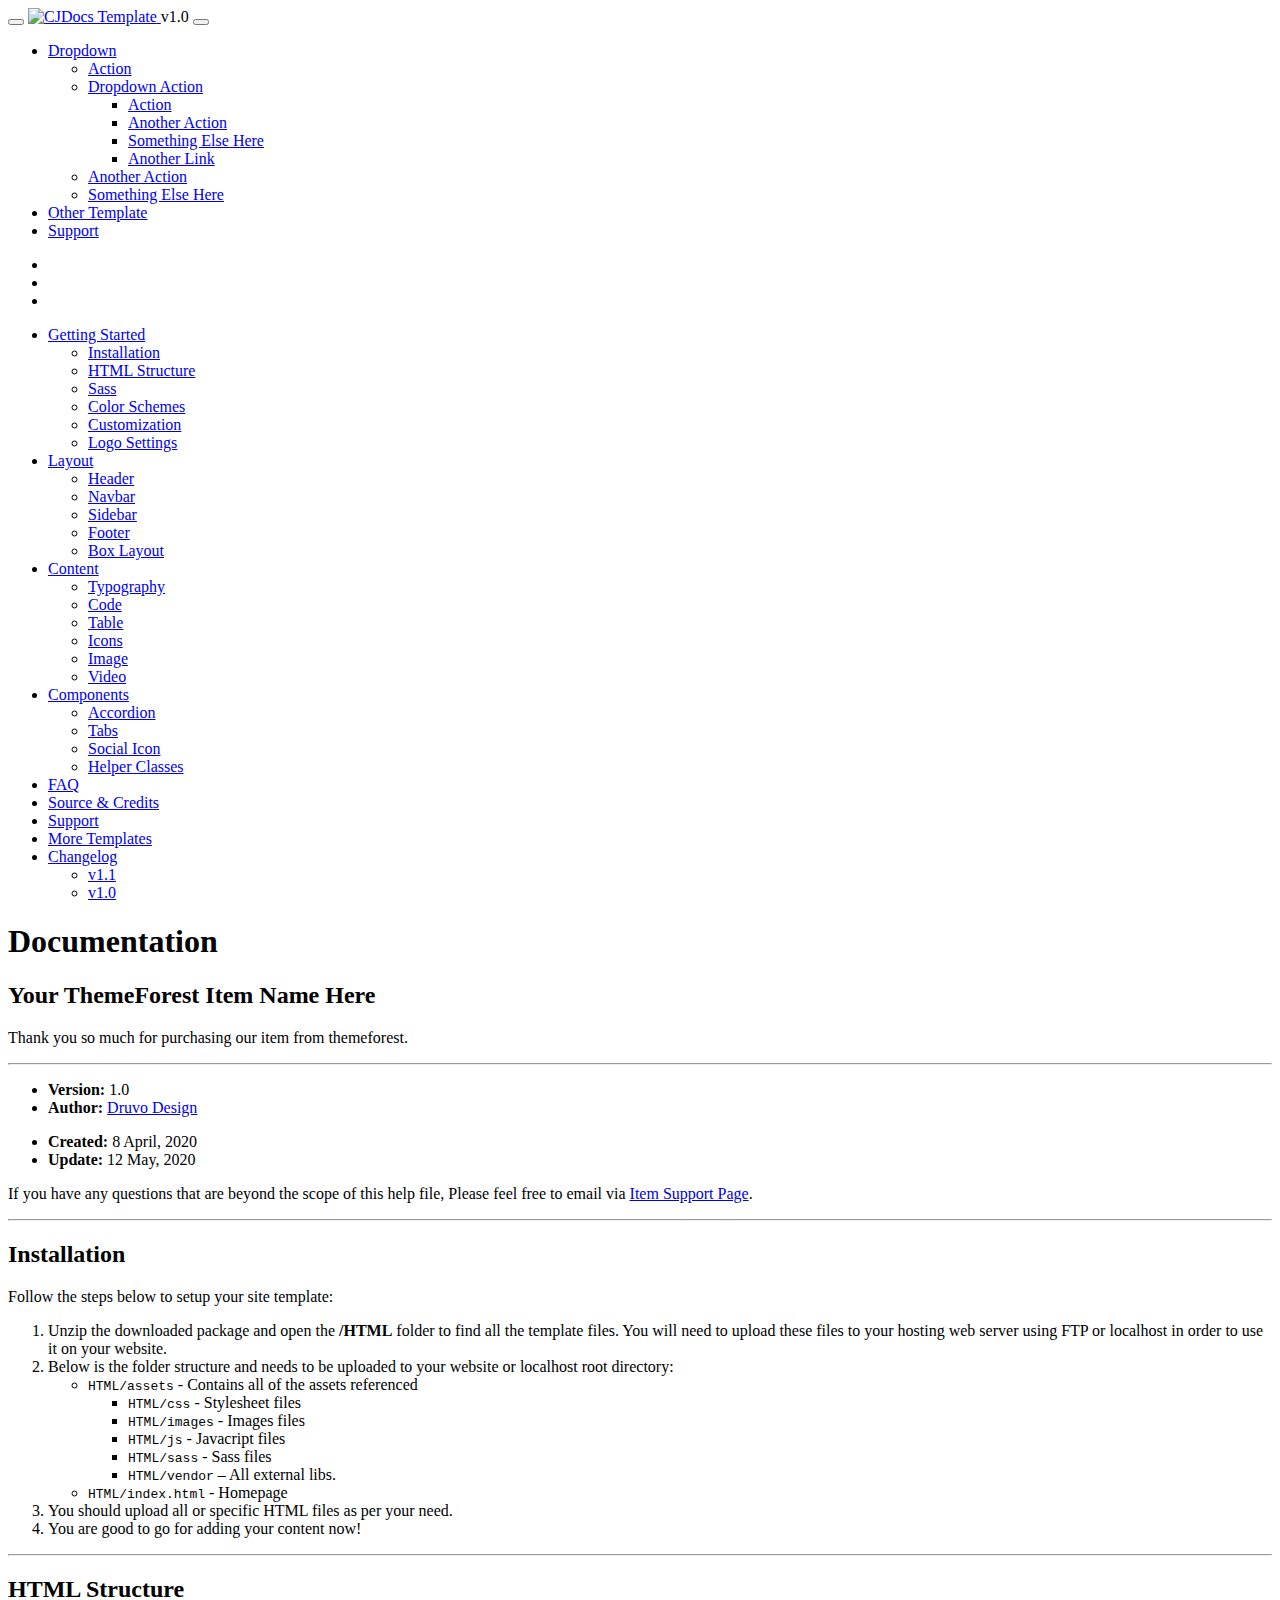
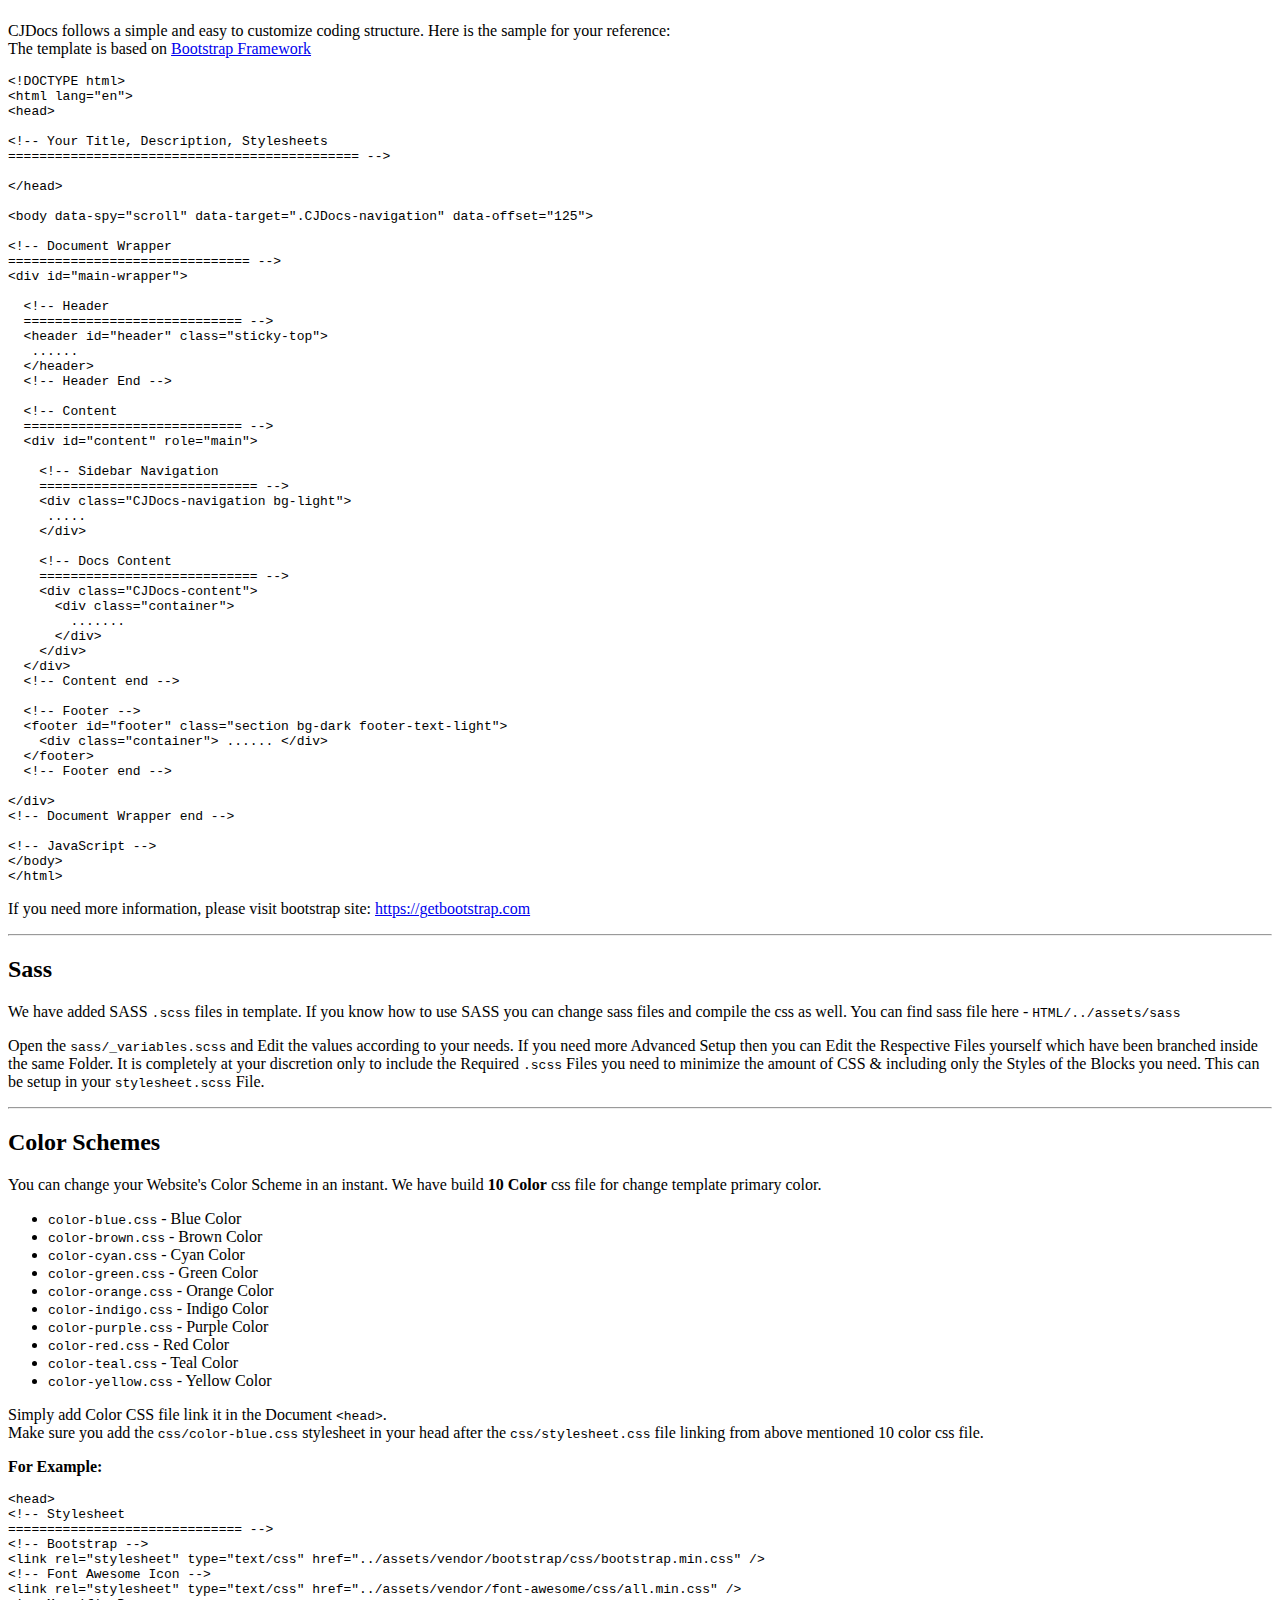
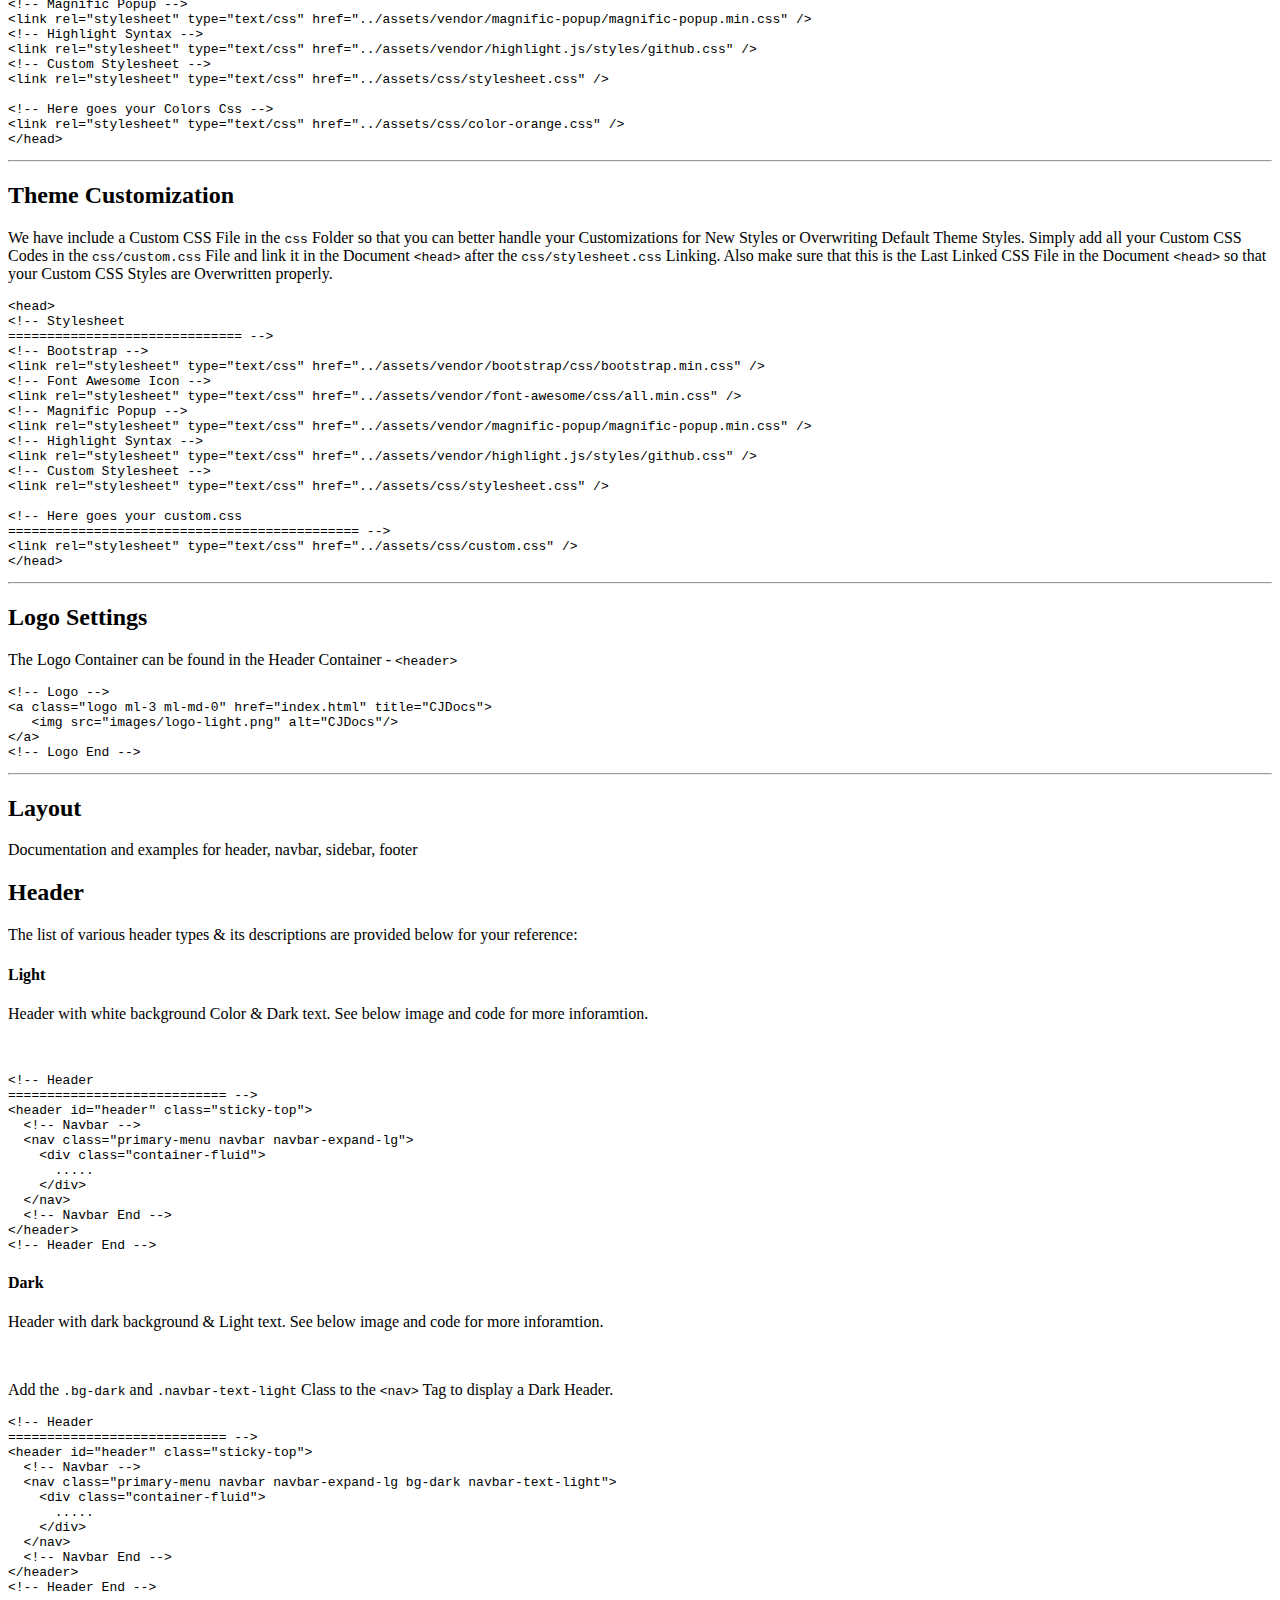
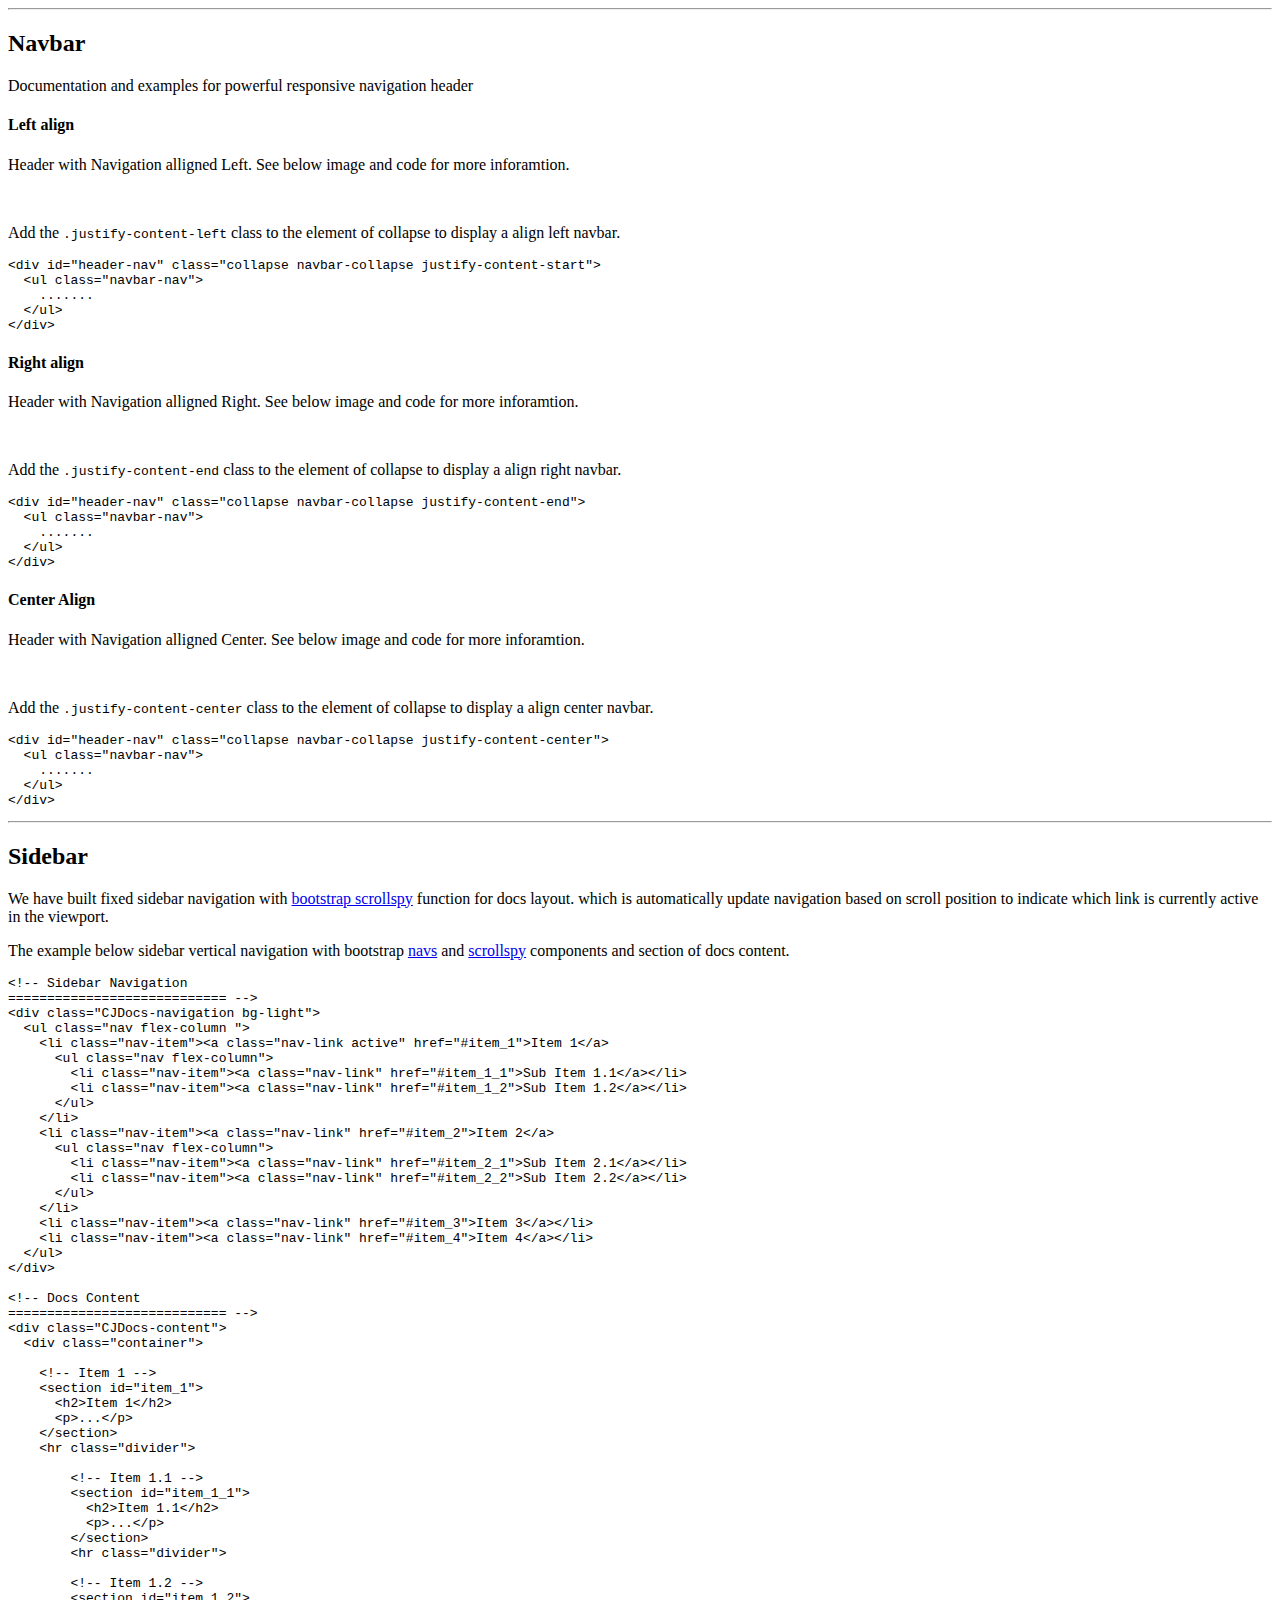
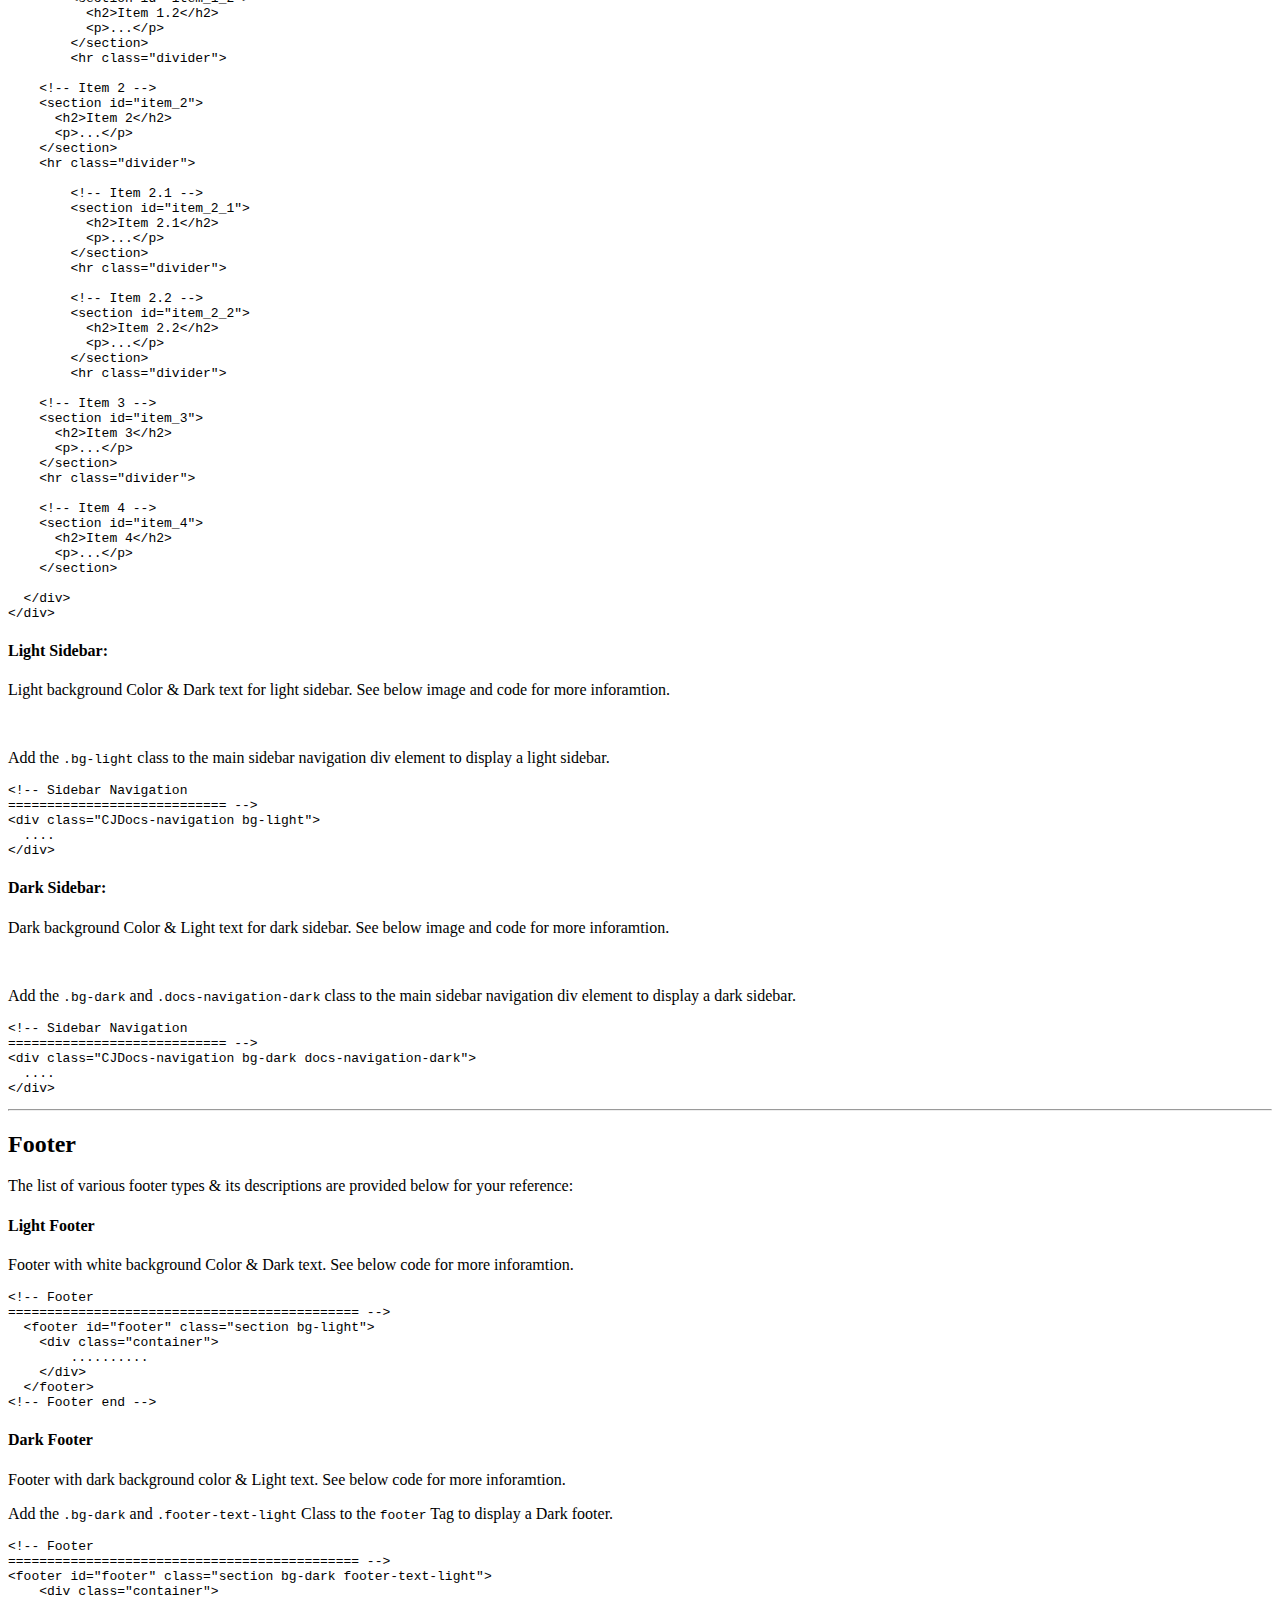
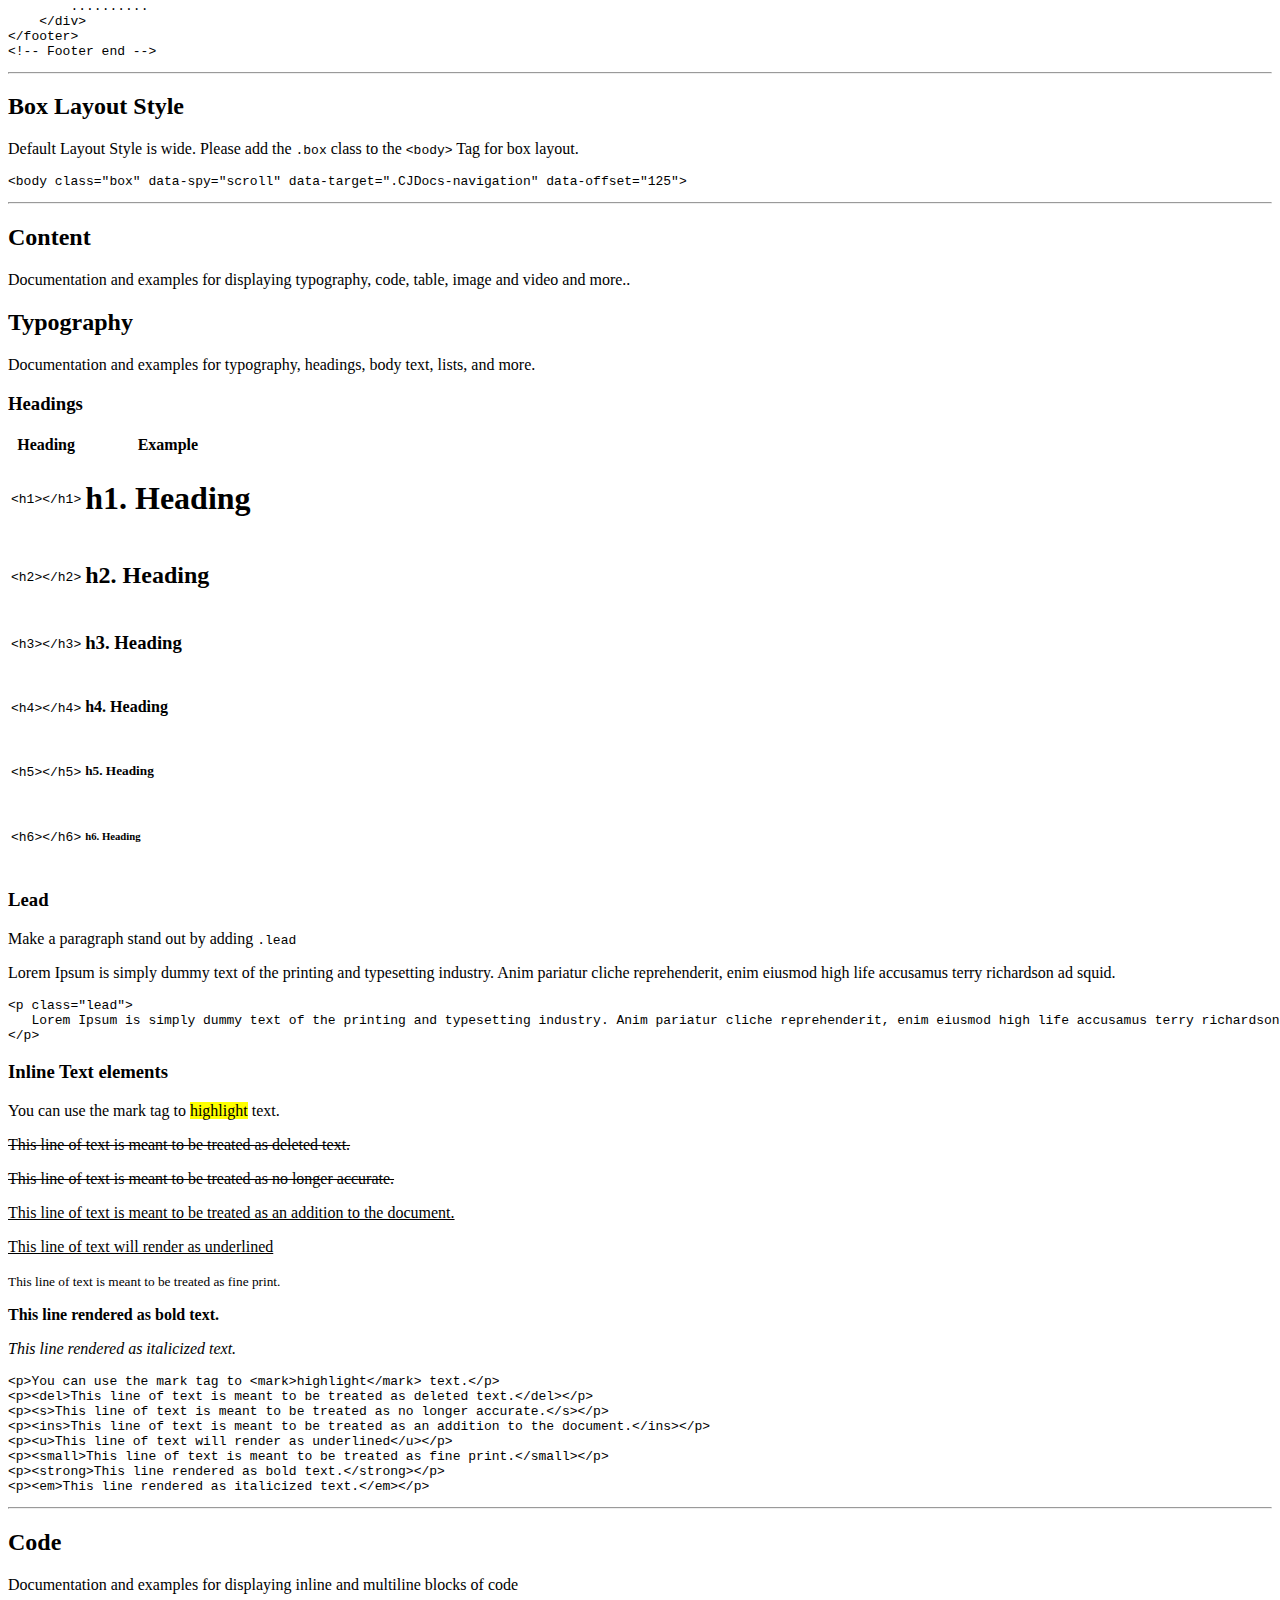
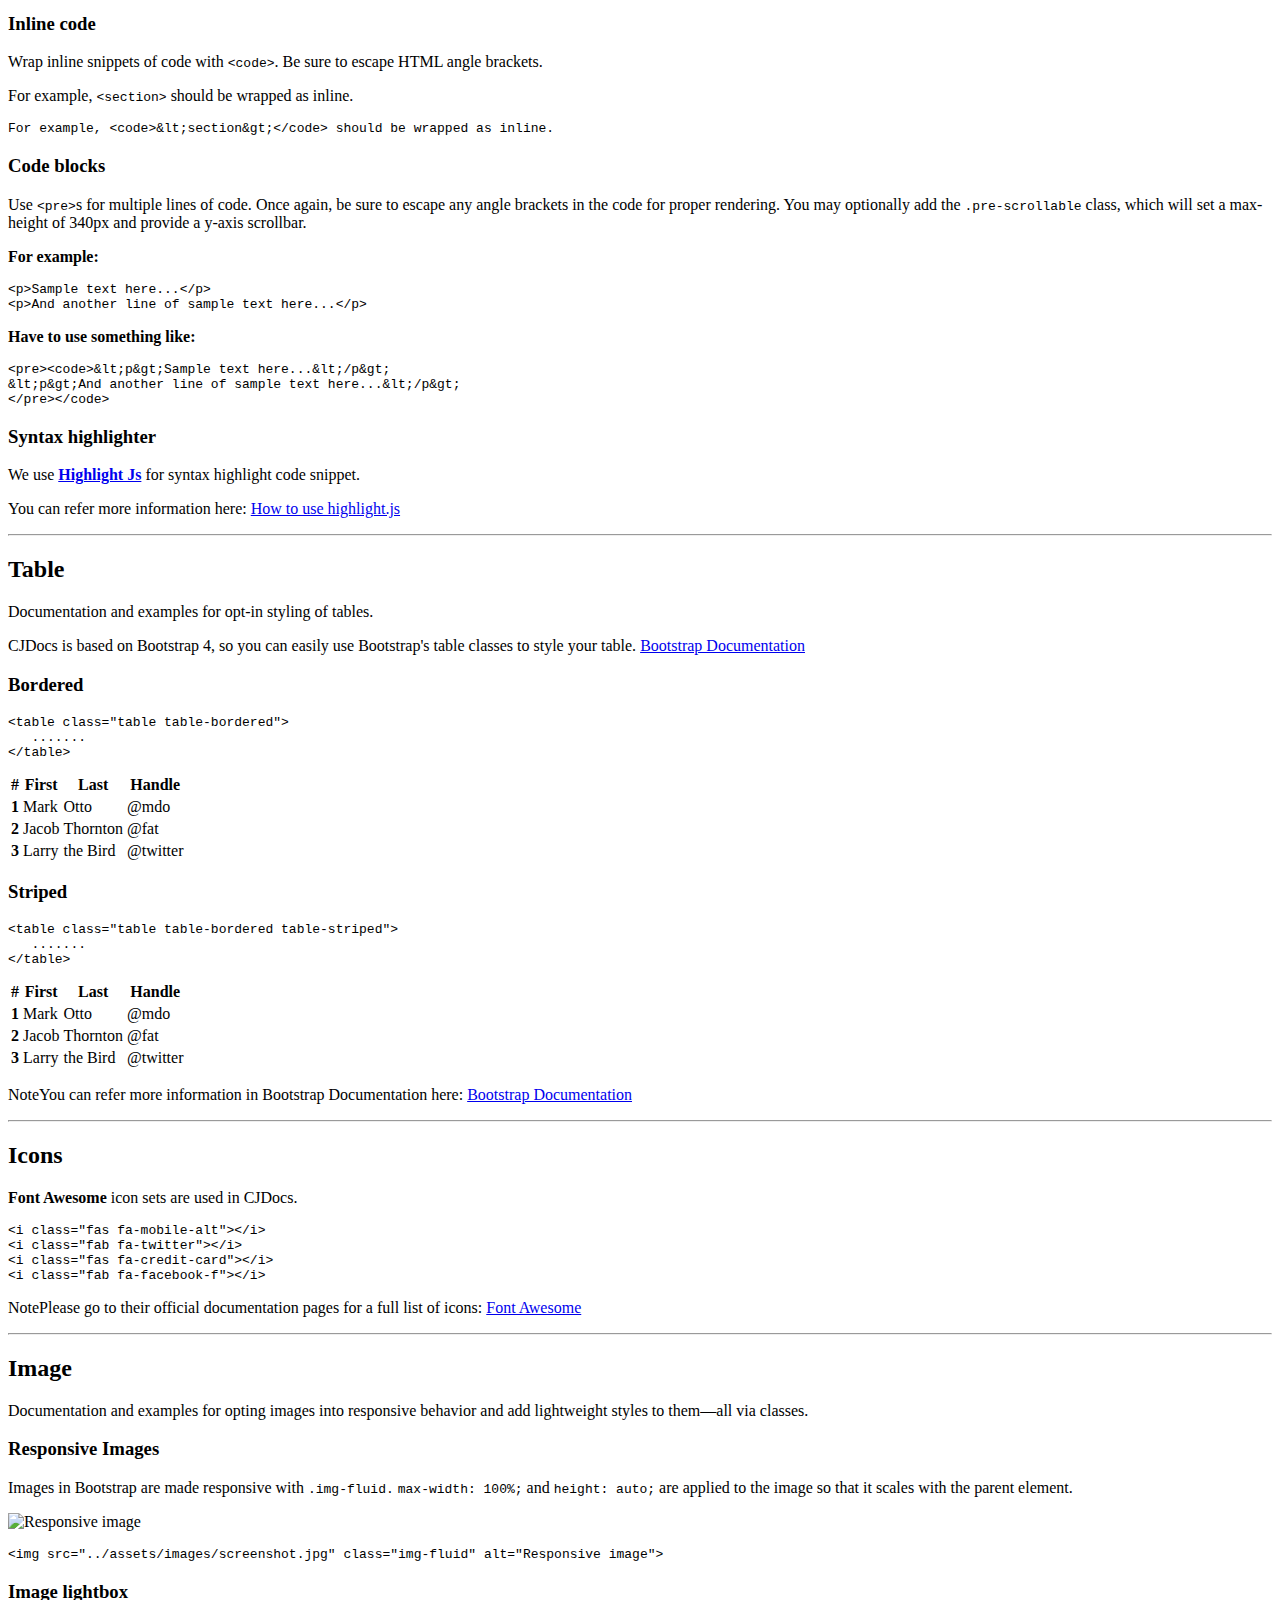
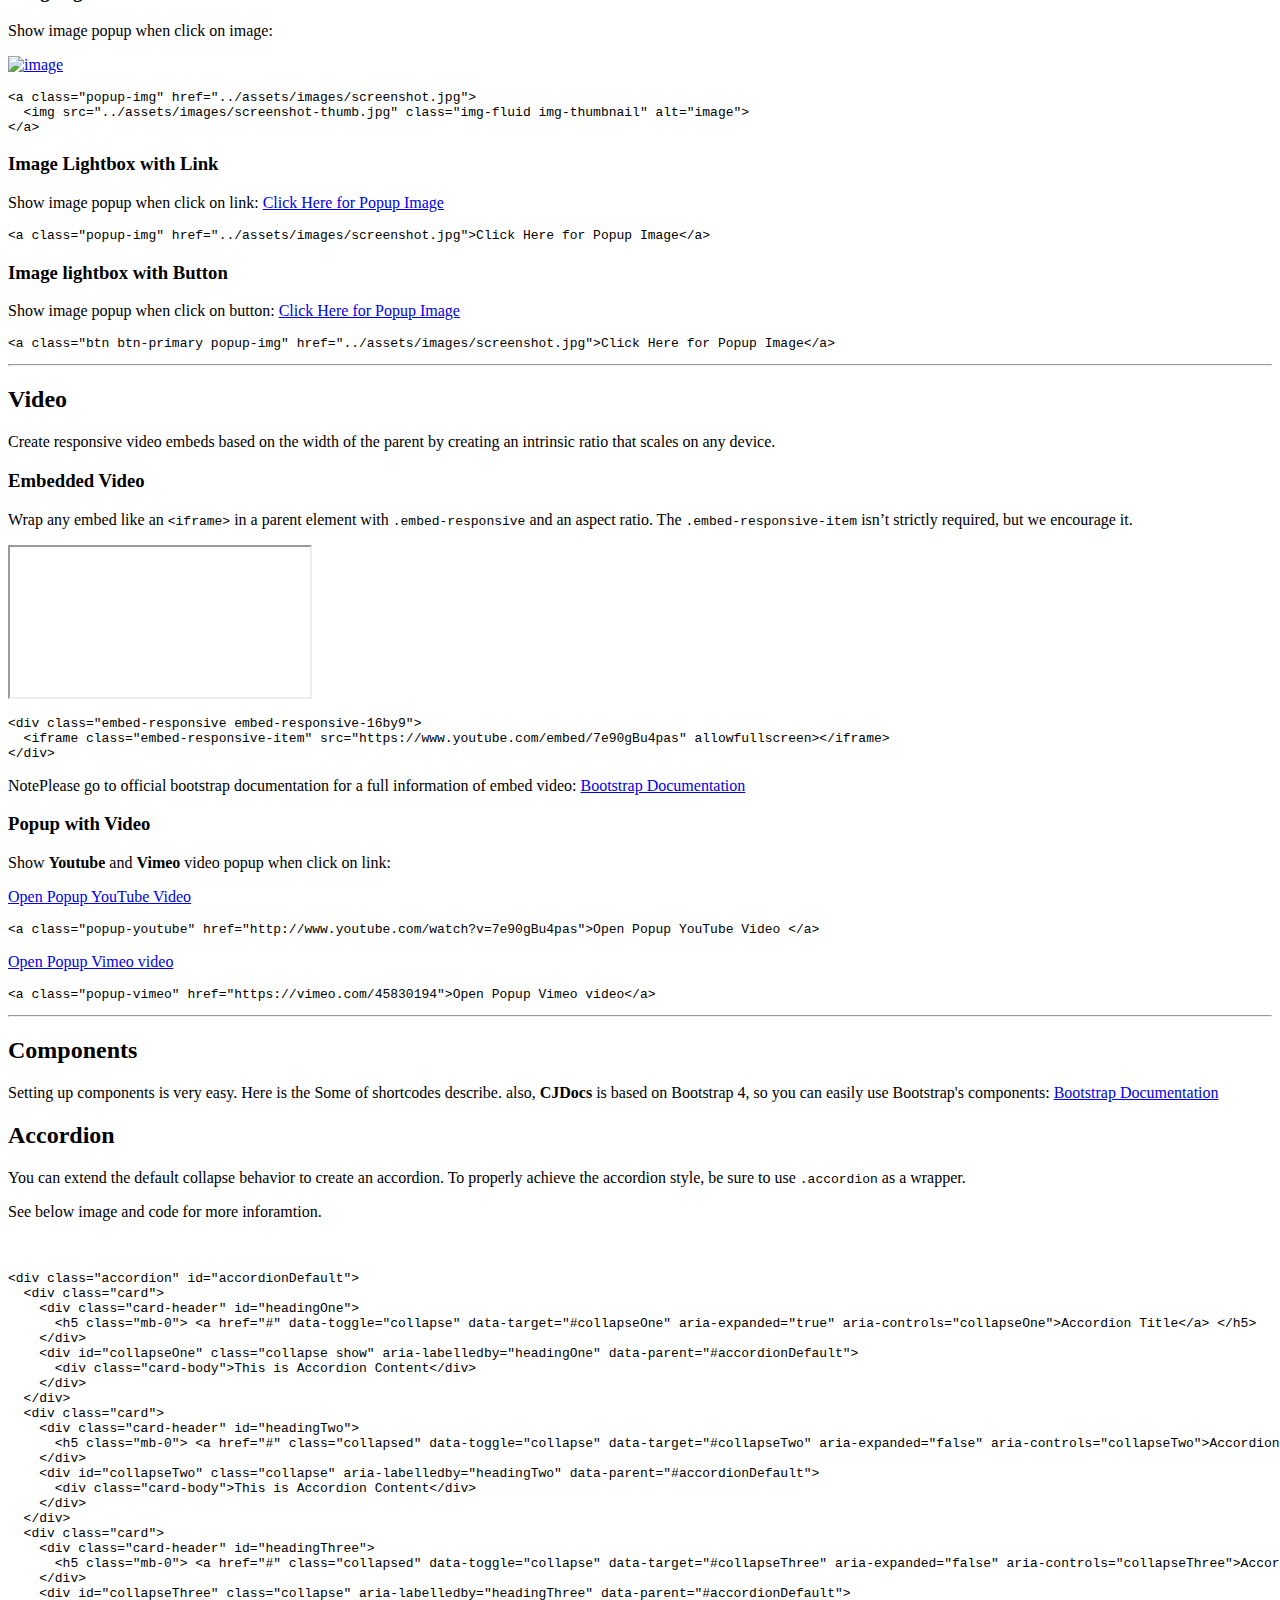
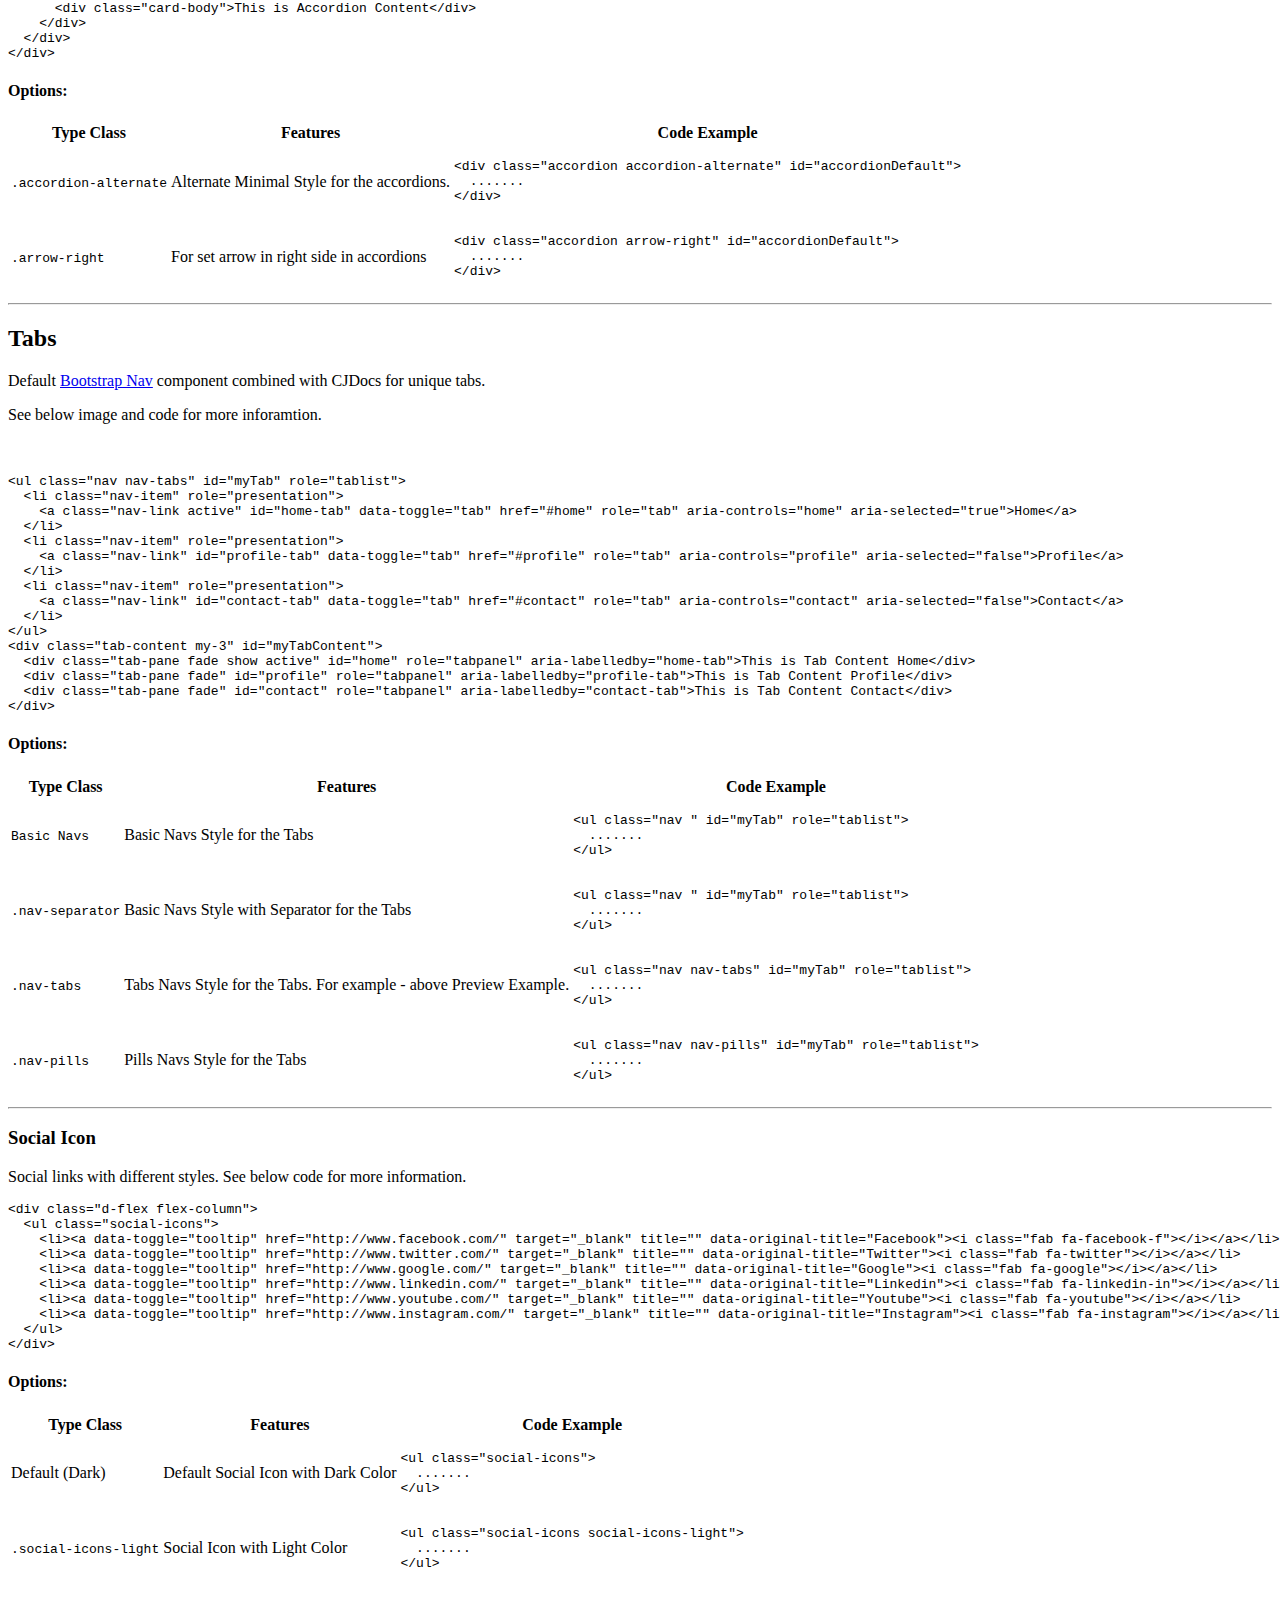
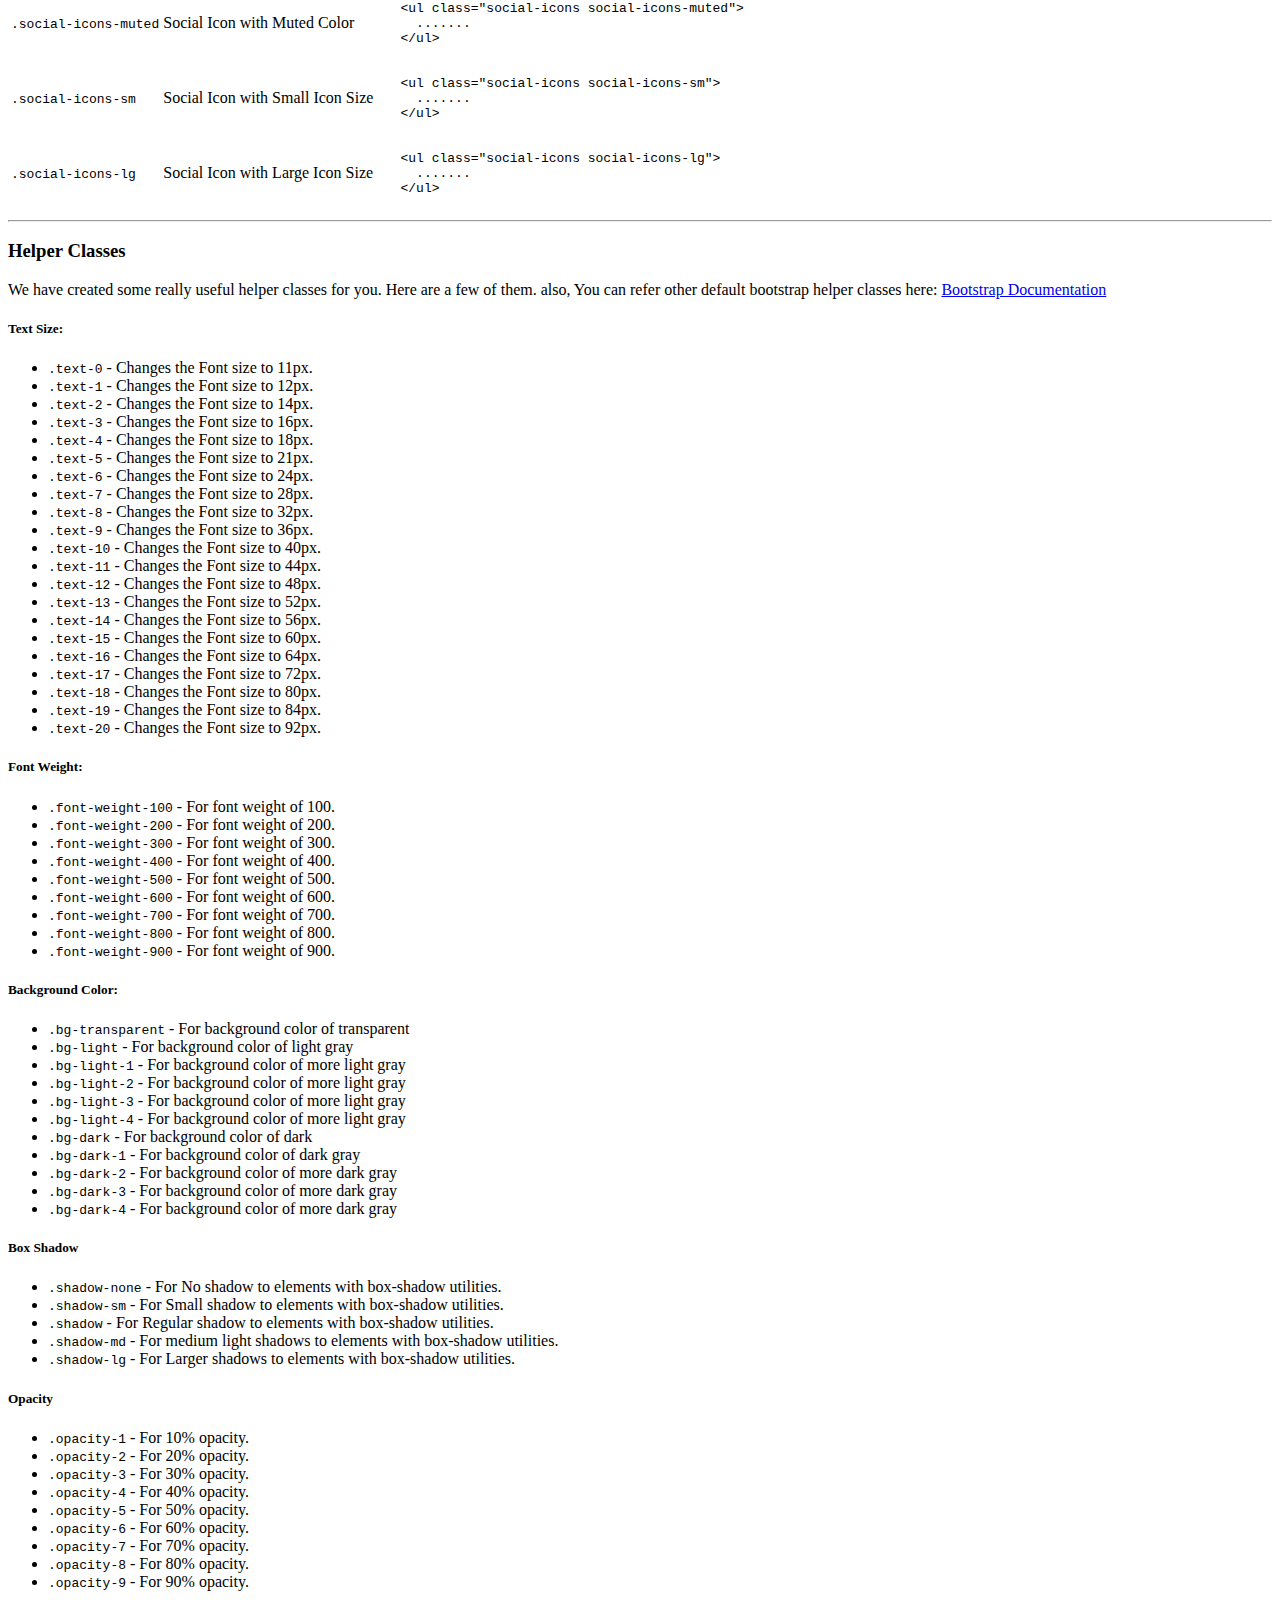
==== GitHub/index.html @ 0f6d6130 "home page" ====
<!DOCTYPE html>
<html lang="en">
<head>
<meta charset="UTF-8" />
<meta http-equiv="X-UA-Compatible" content="IE=edge">
<meta name="viewport" content="width=device-width, initial-scale=1, minimum-scale=1.0, shrink-to-fit=no">
<link href="../assets/images/favicon.png" rel="icon" />
<title>Documentation | Your ThemeForest item Name</title>
<meta name="description" content="Your ThemeForest item Name and description">
<meta name="author" content="druvo.net">

<!-- Stylesheet
============================== -->
<!-- Bootstrap -->
<link rel="stylesheet" type="text/css" href="../../assets/vendor/bootstrap/css/bootstrap.min.css" />
<!-- Font Awesome Icon -->
<link rel="stylesheet" type="text/css" href="../assets/vendor/font-awesome/css/all.min.css" />
<!-- Magnific Popup -->
<link rel="stylesheet" type="text/css" href="../assets/vendor/magnific-popup/magnific-popup.min.css" />
<!-- Highlight Syntax -->
<link rel="stylesheet" type="text/css" href="../assets/vendor/highlight.js/styles/github.css" />
<!-- Custom Stylesheet -->
<link rel="stylesheet" type="text/css" href="../assets/css/stylesheet.css" />
</head>

<body data-spy="scroll" data-target=".CJDocs-navigation" data-offset="125">

<!-- Preloader -->
<div class="preloader">
  <div class="lds-ellipsis">
    <div></div>
    <div></div>
    <div></div>
    <div></div>
  </div>
</div>
<!-- Preloader End --> 

<!-- Document Wrapper   
=============================== -->
<div id="main-wrapper"> 
  
  <!-- Header
  ============================ -->
  <header id="header" class="sticky-top"> 
    <!-- Navbar -->
    <nav class="primary-menu navbar navbar-expand-lg navbar-dropdown-dark">
      <div class="container-fluid">
        <!-- Sidebar Toggler -->
		<button id="sidebarCollapse" class="navbar-toggler d-block d-md-none" type="button"><span></span><span class="w-75"></span><span class="w-50"></span></button>
		
		<!-- Logo --> 
        <a class="logo ml-md-3" href="index.html" title="CJDocs Template"> <img style="height: 65px;" src="../assets/images/logo.png" alt="CJDocs Template"/> </a> 
		<span class="text-2 ml-2">v1.0</span> 
        <!-- Logo End -->
        
		<!-- Navbar Toggler -->
		<button class="navbar-toggler ml-auto" type="button" data-toggle="collapse" data-target="#header-nav"><span></span><span></span><span></span></button>
        
		<div id="header-nav" class="collapse navbar-collapse justify-content-end">
          <ul class="navbar-nav">
            <li class="dropdown"> <a class="dropdown-toggle" href="#">Dropdown</a>
              <ul class="dropdown-menu">
                <li><a class="dropdown-item" href="#">Action</a></li>
                <li class="dropdown"><a class="dropdown-item dropdown-toggle" href="#">Dropdown Action</a>
                  <ul class="dropdown-menu">
                    <li><a class="dropdown-item" href="index.html">Action</a></li>
                    <li><a class="dropdown-item" href="feature-header-dark.html">Another Action</a></li>
                    <li><a class="dropdown-item" href="feature-header-primary.html">Something Else Here</a></li>
                    <li><a class="dropdown-item" href="index-2.html">Another Link</a></li>
                  </ul>
                </li>
                <li><a class="dropdown-item" href="#">Another Action</a>
                <li><a class="dropdown-item" href="#">Something Else Here</a></li>
              </ul>
            </li>
            <li><a target="_blank" href="https://themeforest.net/user/druvo/portfolio?ref=druvo">Other Template</a></li>
            <li><a target="_blank" href="https://themeforest.net/user/druvo/#contact?ref=druvo">Support</a></li>
          </ul>
        </div>
        <ul class="social-icons social-icons-sm ml-lg-2 mr-2">
          <li class="social-icons-twitter"><a data-toggle="tooltip" href="http://www.twitter.com/druvo/" target="_blank" title="" data-original-title="Twitter"><i class="fab fa-twitter"></i></a></li>
          <li class="social-icons-facebook"><a data-toggle="tooltip" href="http://www.facebook.com/druvo/" target="_blank" title="" data-original-title="Facebook"><i class="fab fa-facebook-f"></i></a></li>
          <li class="social-icons-dribbble"><a data-toggle="tooltip" href="http://www.dribbble.com/druvo/" target="_blank" title="" data-original-title="Dribbble"><i class="fab fa-dribbble"></i></a></li>
        </ul>
      </div>
    </nav>
    <!-- Navbar End --> 
  </header>
  <!-- Header End --> 
  
  <!-- Content
  ============================ -->
  <div id="content" role="main">
    
	<!-- Sidebar Navigation
	============================ -->
	<div class="CJDocs-navigation bg-light">
      <ul class="nav flex-column ">
        <li class="nav-item"><a class="nav-link active" href="#CJDocs_start">Getting Started</a>
          <ul class="nav flex-column">
            <li class="nav-item"><a class="nav-link" href="#CJDocs_installation">Installation</a></li>
            <li class="nav-item"><a class="nav-link" href="#CJDocs_html_structure">HTML Structure</a></li>
            <li class="nav-item"><a class="nav-link" href="#CJDocs_sass">Sass</a></li>
            <li class="nav-item"><a class="nav-link" href="#CJDocs_color_schemes">Color Schemes</a></li>
            <li class="nav-item"><a class="nav-link" href="#CJDocs_theme_customization">Customization</a></li>
            <li class="nav-item"><a class="nav-link" href="#CJDocs_logo_settings">Logo Settings</a></li>
          </ul>
        </li>
        <li class="nav-item"><a class="nav-link" href="#CJDocs_layout">Layout</a>
          <ul class="nav flex-column">
			<li class="nav-item"><a class="nav-link" href="#CJDocs_header">Header</a></li>
			<li class="nav-item"><a class="nav-link" href="#CJDocs_navbar">Navbar</a></li>
			<li class="nav-item"><a class="nav-link" href="#CJDocs_sidebar">Sidebar</a></li>
			<li class="nav-item"><a class="nav-link" href="#CJDocs_footer">Footer</a></li>
			<li class="nav-item"><a class="nav-link" href="#CJDocs_box_layout">Box Layout</a></li>
          </ul>
        </li>
        <li class="nav-item"><a class="nav-link" href="#CJDocs_content">Content</a>
			<ul class="nav flex-column">
            <li class="nav-item"><a class="nav-link" href="#CJDocs_typography">Typography</a></li>
            <li class="nav-item"><a class="nav-link" href="#CJDocs_code">Code</a></li>
            <li class="nav-item"><a class="nav-link" href="#CJDocs_table">Table</a></li>
			<li class="nav-item"><a class="nav-link" href="#CJDocs_icons">Icons</a></li>
            <li class="nav-item"><a class="nav-link" href="#CJDocs_image">Image</a></li>
			<li class="nav-item"><a class="nav-link" href="#CJDocs_video">Video</a></li>
          </ul>
		</li>
        <li class="nav-item"><a class="nav-link" href="#CJDocs_components">Components</a>
          <ul class="nav flex-column">
            <li class="nav-item"><a class="nav-link" href="#CJDocs_accordion">Accordion</a></li>
            <li class="nav-item"><a class="nav-link" href="#CJDocs_tabs">Tabs</a></li>
            <li class="nav-item"><a class="nav-link" href="#CJDocs_social_icon">Social Icon</a></li>
            <li class="nav-item"><a class="nav-link" href="#CJDocs_helper_classes">Helper Classes</a></li>
          </ul>
        </li>
		<li class="nav-item"><a class="nav-link" href="#CJDocs_faq">FAQ</a></li>
        <li class="nav-item"><a class="nav-link" href="#CJDocs_source_credits">Source & Credits</a></li>
        <li class="nav-item"><a class="nav-link" href="#CJDocs_support">Support</a></li>
		<li class="nav-item"><a class="nav-link" href="#CJDocs_templates">More Templates</a></li>
		<li class="nav-item"><a class="nav-link" href="#CJDocs_changelog">Changelog</a>
			<ul class="nav flex-column">
            <li class="nav-item"><a class="nav-link" href="#v1-1">v1.1</a></li>
            <li class="nav-item"><a class="nav-link" href="#v1-0">v1.0</a></li>
          </ul>
		</li>
      </ul>
    </div>
    
    <!-- Docs Content
	============================ -->
    <div class="CJDocs-content">
      <div class="container"> 
        
        <!-- Getting Started
		============================ -->
        <section id="CJDocs_start">
        <h1>Documentation</h1>
        <h2>Your ThemeForest Item Name Here</h2>
        <p class="lead">Thank you so much for purchasing our item from themeforest.</p>
		<hr>
		<div class="row">
			<div class="col-sm-6 col-lg-4">
				<ul class="list-unstyled">
					<li><strong>Version:</strong> 1.0</li>
					<li><strong>Author:</strong> <a href="http://www.druvo.net" target="_blank">Druvo Design</a></li>
				</ul>
			</div>
			<div class="col-sm-6 col-lg-4">
				<ul class="list-unstyled">
					<li><strong class="font-weight-700">Created:</strong> 8 April, 2020</li>
					<li><strong>Update:</strong> 12 May, 2020</li>
				</ul>
			</div>
		</div>
        <p class="alert alert-info">If you have any questions that are beyond the scope of this help file, Please feel free to email via <a target="_blank" href="https://themeforest.net/user/druvo/#contact?ref=druvo">Item Support Page</a>.</p>
        </section>
        
		<hr class="divider">
		
        <!-- Installation
		============================ -->
        <section id="CJDocs_installation">
          <h2>Installation</h2>
          <p class="lead">Follow the steps below to setup your site template:</p>
          <ol>
            <li>Unzip the downloaded package and open the <strong>/HTML</strong> folder to find all the template files. You will need to upload these files to your hosting web server using FTP or localhost in order to use it on your website.</li>
            <li>Below is the folder structure and needs to be uploaded to your website or localhost root directory:
            <ul>
			<li><code>HTML/assets</code> - Contains all of the assets referenced
			  <ul>
                <li><code>HTML/css</code> - Stylesheet files</li>
                <li><code>HTML/images</code> - Images files</li>
                <li><code>HTML/js</code> - Javacript files</li>
                <li><code>HTML/sass</code> - Sass files</li>
                <li><code>HTML/vendor</code> – All external libs.</li>
              </ul>
			</li>
			<li><code>HTML/index.html</code> - Homepage
			</ul>
            </li>
            <li>You should upload all or specific HTML files as per your need.</li>
            <li>You are good to go for adding your content now!</li>
          </ol>
        </section>
        
		<hr class="divider">
		
        <!-- HTML Structure
		============================ -->
        <section id="CJDocs_html_structure">
          <h2>HTML Structure</h2>
          <p>CJDocs follows a simple and easy to customize coding structure. Here is the sample for your reference:<br>
            The template is based on <a class="ml-1" target="_blank" href="https://getbootstrap.com/"><i class="fas fa-external-link-alt"></i> Bootstrap Framework</a></p>
          <pre><code class="html">&lt;!DOCTYPE html&gt;
&lt;html lang=&quot;en&quot;&gt;
&lt;head&gt;

&lt;!-- Your Title, Description, Stylesheets
============================================= --&gt;

&lt;/head&gt;

&lt;body data-spy=&quot;scroll&quot; data-target=&quot;.CJDocs-navigation&quot; data-offset=&quot;125&quot;&gt;

&lt;!-- Document Wrapper   
=============================== --&gt;
&lt;div id=&quot;main-wrapper&quot;&gt; 
  
  &lt;!-- Header
  ============================ --&gt;
  &lt;header id=&quot;header&quot; class=&quot;sticky-top&quot;&gt;
   ......
  &lt;/header&gt;
  &lt;!-- Header End --&gt; 
  
  &lt;!-- Content
  ============================ --&gt;
  &lt;div id=&quot;content&quot; role=&quot;main&quot;&gt; 
    
    &lt;!-- Sidebar Navigation
    ============================ --&gt;
    &lt;div class=&quot;CJDocs-navigation bg-light&quot;&gt;
     .....
    &lt;/div&gt;
    
    &lt;!-- Docs Content
    ============================ --&gt;
    &lt;div class=&quot;CJDocs-content&quot;&gt;
      &lt;div class=&quot;container&quot;&gt;
        .......
      &lt;/div&gt;
    &lt;/div&gt;
  &lt;/div&gt;
  &lt;!-- Content end --&gt; 
  
  &lt;!-- Footer --&gt;
  &lt;footer id=&quot;footer&quot; class=&quot;section bg-dark footer-text-light&quot;&gt;
    &lt;div class=&quot;container&quot;&gt; ...... &lt;/div&gt;
  &lt;/footer&gt;
  &lt;!-- Footer end --&gt; 
  
&lt;/div&gt;
&lt;!-- Document Wrapper end --&gt; 

&lt;!-- JavaScript --&gt;
&lt;/body&gt;
&lt;/html&gt;</code></pre>
          <p class="alert alert-info">If you need more information, please visit bootstrap site: <a target="_blank" href="https://getbootstrap.com/docs/4.4/layout/grid/">https://getbootstrap.com</a></p>
        </section>
        
		<hr class="divider">
		        
		<!-- Sass
		============================ -->
        <section id="CJDocs_sass">
          <h2>Sass</h2>
          <p>We have added SASS <code>.scss</code> files in template. If you know how to use SASS you can change sass files and compile the css as well.
            You can find sass file here - <code>HTML/../assets/sass</code></p>
          <p>Open the <code>sass/_variables.scss</code> and Edit the values according to your needs. If you need more Advanced Setup then you can Edit the Respective Files yourself which have been branched inside the same Folder. It is completely at your discretion only to include the Required <code>.scss</code> Files you need to minimize the amount of CSS & including only the Styles of the Blocks you need. This can be setup in your <code>stylesheet.scss</code> File.</p>
        </section>
        
		<hr class="divider">
		
		<!-- Color Schemes
		============================ -->
        <section id="CJDocs_color_schemes">
          <h2>Color Schemes</h2>
          <p>You can change your Website's Color Scheme in an instant. We have build <strong>10 Color</strong> css file for change template primary color.</p>
          <ul>
            <li><code>color-blue.css</code> - Blue Color</li>
            <li><code>color-brown.css</code> - Brown Color</li>
            <li><code>color-cyan.css</code> - Cyan Color</li>
            <li><code>color-green.css</code> - Green Color</li>
            <li><code>color-orange.css</code> - Orange Color</li>
            <li><code>color-indigo.css</code> - Indigo Color</li>
            <li><code>color-purple.css</code> - Purple Color</li>
            <li><code>color-red.css</code> - Red Color</li>
            <li><code>color-teal.css</code> - Teal Color</li>
            <li><code>color-yellow.css</code> - Yellow Color</li>
          </ul>
          <p>Simply add Color CSS file link it in the Document <code>&lt;head&gt;</code>.<br>
            Make sure you add the <code>css/color-blue.css</code> stylesheet in your head after the <code>css/stylesheet.css</code> file linking from above mentioned 10 color css file.</p>
          <p><strong>For Example:</strong></p>
          <pre><code class="html">&lt;head&gt;
&lt;!-- Stylesheet
============================== --&gt;
&lt;!-- Bootstrap --&gt;
&lt;link rel=&quot;stylesheet&quot; type=&quot;text/css&quot; href=&quot;../assets/vendor/bootstrap/css/bootstrap.min.css&quot; /&gt;
&lt;!-- Font Awesome Icon --&gt;
&lt;link rel=&quot;stylesheet&quot; type=&quot;text/css&quot; href=&quot;../assets/vendor/font-awesome/css/all.min.css&quot; /&gt;
&lt;!-- Magnific Popup --&gt;
&lt;link rel=&quot;stylesheet&quot; type=&quot;text/css&quot; href=&quot;../assets/vendor/magnific-popup/magnific-popup.min.css&quot; /&gt;
&lt;!-- Highlight Syntax --&gt;
&lt;link rel=&quot;stylesheet&quot; type=&quot;text/css&quot; href=&quot;../assets/vendor/highlight.js/styles/github.css&quot; /&gt;
&lt;!-- Custom Stylesheet --&gt;
&lt;link rel=&quot;stylesheet&quot; type=&quot;text/css&quot; href=&quot;../assets/css/stylesheet.css&quot; /&gt;

&lt;!-- Here goes your Colors Css --&gt;
&lt;link rel=&quot;stylesheet&quot; type=&quot;text/css&quot; href=&quot;../assets/css/color-orange.css&quot; /&gt;
&lt;/head&gt;</code></pre>
        </section>
        
		<hr class="divider">
		
		<!-- Customization
		============================ -->
        <section id="CJDocs_theme_customization">
          <h2>Theme Customization</h2>
          <p>We have include a Custom CSS File in the <code>css</code> Folder so that you can better handle your Customizations for New Styles or
            Overwriting Default Theme Styles. Simply add all your Custom CSS Codes in the <code>css/custom.css</code> File and link it in the Document <code>&lt;head&gt;</code> after the <code>css/stylesheet.css</code> Linking. Also make sure that this is the Last Linked CSS File in the Document <code>&lt;head&gt;</code> so that your Custom CSS Styles are Overwritten properly.</p>
          <pre><code class="html">&lt;head&gt;
&lt;!-- Stylesheet
============================== --&gt;
&lt;!-- Bootstrap --&gt;
&lt;link rel=&quot;stylesheet&quot; type=&quot;text/css&quot; href=&quot;../assets/vendor/bootstrap/css/bootstrap.min.css&quot; /&gt;
&lt;!-- Font Awesome Icon --&gt;
&lt;link rel=&quot;stylesheet&quot; type=&quot;text/css&quot; href=&quot;../assets/vendor/font-awesome/css/all.min.css&quot; /&gt;
&lt;!-- Magnific Popup --&gt;
&lt;link rel=&quot;stylesheet&quot; type=&quot;text/css&quot; href=&quot;../assets/vendor/magnific-popup/magnific-popup.min.css&quot; /&gt;
&lt;!-- Highlight Syntax --&gt;
&lt;link rel=&quot;stylesheet&quot; type=&quot;text/css&quot; href=&quot;../assets/vendor/highlight.js/styles/github.css&quot; /&gt;
&lt;!-- Custom Stylesheet --&gt;
&lt;link rel=&quot;stylesheet&quot; type=&quot;text/css&quot; href=&quot;../assets/css/stylesheet.css&quot; /&gt;

&lt;!-- Here goes your custom.css
============================================= --&gt;
&lt;link rel=&quot;stylesheet&quot; type=&quot;text/css&quot; href=&quot;../assets/css/custom.css&quot; /&gt;
&lt;/head&gt;</code></pre>
        </section>
        
		<hr class="divider">
		
        <!-- Logo Settings
		============================ -->
        <section id="CJDocs_logo_settings">
          <h2>Logo Settings</h2>
          <p>The Logo Container can be found in the Header Container - <code>&lt;header&gt;</code></p>
          <pre><code class="html">&lt;!-- Logo --&gt; 
&lt;a class=&quot;logo ml-3 ml-md-0&quot; href=&quot;index.html&quot; title=&quot;CJDocs&quot;&gt;
   &lt;img src=&quot;images/logo-light.png&quot; alt=&quot;CJDocs&quot;/&gt;
&lt;/a&gt;
&lt;!-- Logo End --&gt;
</code></pre>
        </section>
		
        
		<hr class="divider">
		
		<!-- Layout
		============================ -->
        <section id="CJDocs_layout">
          <h2>Layout</h2>
          <p class="lead mb-5">Documentation and examples for header, navbar, sidebar, footer</p>
        </section>
		
		
        <!-- Header
		============================ -->
        <section id="CJDocs_header">
          <h2>Header</h2>
          <p>The list of various header types & its descriptions are provided below for your reference:</p>
          
          <h4>Light</h4>
          <p>Header with white background Color & Dark text. <span class="text-info">See below image and code for more inforamtion.</span></p>
          <p><a class="popup-img" href="../assets/images/header-light.jpg"><img class="img-fluid border" src="../assets/images/header-light.jpg" alt=""></a></p>
          <pre><code class="html">&lt;!-- Header
============================ --&gt;
&lt;header id=&quot;header&quot; class=&quot;sticky-top&quot;&gt; 
  &lt;!-- Navbar --&gt;
  &lt;nav class=&quot;primary-menu navbar navbar-expand-lg&quot;&gt;
    &lt;div class=&quot;container-fluid&quot;&gt; 
      .....
    &lt;/div&gt;
  &lt;/nav&gt;
  &lt;!-- Navbar End --&gt; 
&lt;/header&gt;
&lt;!-- Header End --&gt;
</code></pre>
        
          <h4>Dark</h4>
          <p>Header with dark background & Light text. <span class="text-info">See below image and code for more inforamtion.</span></p>
          <p><a class="popup-img" href="../assets/images/header-dark.jpg"><img class="img-fluid border" src="../assets/images/header-dark.jpg" alt=""></a></p>
          <p>Add the <code>.bg-dark</code> and <code>.navbar-text-light</code> Class to the <code>&lt;nav&gt;</code> Tag to display a Dark Header.</p>
          <pre><code class="html">&lt;!-- Header
============================ --&gt;
&lt;header id=&quot;header&quot; class=&quot;sticky-top&quot;&gt; 
  &lt;!-- Navbar --&gt;
  &lt;nav class=&quot;primary-menu navbar navbar-expand-lg bg-dark navbar-text-light&quot;&gt;
    &lt;div class=&quot;container-fluid&quot;&gt; 
      .....
    &lt;/div&gt;
  &lt;/nav&gt;
  &lt;!-- Navbar End --&gt; 
&lt;/header&gt;
&lt;!-- Header End --&gt;
</code></pre>
        </section>
		
		<hr class="divider">
		
		<!-- Navbar
		============================ -->
        <section id="CJDocs_navbar">
          <h2>Navbar</h2>
		  <p class="lead">Documentation and examples for powerful responsive navigation header</p>
		  <h4 class="mt-5">Left align</h4>
          <p>Header with Navigation alligned Left. <span class="text-info">See below image and code for more inforamtion.</span></p>
          <p><a class="popup-img" href="../assets/images/navbar-left.jpg"><img class="img-fluid border" src="../assets/images/navbar-left.jpg" alt=""></a></p>
          <p>Add the <code>.justify-content-left</code> class to the element of collapse to display a align left navbar.</p>
<pre><code class="html">&lt;div id=&quot;header-nav&quot; class=&quot;collapse navbar-collapse justify-content-start&quot;&gt;
  &lt;ul class=&quot;navbar-nav&quot;&gt;
    .......
  &lt;/ul&gt;
&lt;/div&gt;
</code></pre>

<h4 class="mt-5">Right align</h4>
          <p>Header with Navigation alligned Right. <span class="text-info">See below image and code for more inforamtion.</span></p>
          <p><a class="popup-img" href="../assets/images/navbar-right.jpg"><img class="img-fluid border" src="../assets/images/navbar-left.jpg" alt=""></a></p>
          <p>Add the <code>.justify-content-end</code> class to the element of collapse to display a align right navbar.</p>
<pre><code class="html">&lt;div id=&quot;header-nav&quot; class=&quot;collapse navbar-collapse justify-content-end&quot;&gt;
  &lt;ul class=&quot;navbar-nav&quot;&gt;
    .......
  &lt;/ul&gt;
&lt;/div&gt;
</code></pre>
        
          <h4 class="mt-5">Center Align</h4>
          <p>Header with Navigation alligned Center. <span class="text-info">See below image and code for more inforamtion.</span></p>
          <p><img class="img-fluid border" src="../assets/images/navbar-center.jpg" alt=""></p>
          <p>Add the <code>.justify-content-center</code> class to the element of collapse to display a align center navbar.</p>
          <pre><code class="html">&lt;div id=&quot;header-nav&quot; class=&quot;collapse navbar-collapse justify-content-center&quot;&gt;
  &lt;ul class=&quot;navbar-nav&quot;&gt;
    .......
  &lt;/ul&gt;
&lt;/div&gt;
</code></pre>
        </section>
		
		<hr class="divider">
		
		<!-- Sidebar
		============================ -->
        <section id="CJDocs_sidebar">
          <h2>Sidebar</h2>
          <p class="lead">We have built fixed sidebar navigation with <a target="_blank" href="https://getbootstrap.com/docs/4.4/components/scrollspy/">bootstrap scrollspy</a> function for docs layout. which is automatically update navigation based on scroll position to indicate which link is currently active in the viewport.</p>
		  <p>The example below sidebar vertical navigation with bootstrap <a target="_blank" href="https://getbootstrap.com/docs/4.4/components/navs/">navs</a> and <a target="_blank" href="https://getbootstrap.com/docs/4.4/components/scrollspy/">scrollspy</a> components and section of docs content.</p>
		<pre class="pre-scrollable"><code class="html">&lt;!-- Sidebar Navigation
============================ --&gt;
&lt;div class=&quot;CJDocs-navigation bg-light&quot;&gt;
  &lt;ul class=&quot;nav flex-column &quot;&gt;
    &lt;li class=&quot;nav-item&quot;&gt;&lt;a class=&quot;nav-link active&quot; href=&quot;#item_1&quot;&gt;Item 1&lt;/a&gt;
      &lt;ul class=&quot;nav flex-column&quot;&gt;
        &lt;li class=&quot;nav-item&quot;&gt;&lt;a class=&quot;nav-link&quot; href=&quot;#item_1_1&quot;&gt;Sub Item 1.1&lt;/a&gt;&lt;/li&gt;
        &lt;li class=&quot;nav-item&quot;&gt;&lt;a class=&quot;nav-link&quot; href=&quot;#item_1_2&quot;&gt;Sub Item 1.2&lt;/a&gt;&lt;/li&gt;
      &lt;/ul&gt;
    &lt;/li&gt;
    &lt;li class=&quot;nav-item&quot;&gt;&lt;a class=&quot;nav-link&quot; href=&quot;#item_2&quot;&gt;Item 2&lt;/a&gt;
      &lt;ul class=&quot;nav flex-column&quot;&gt;
        &lt;li class=&quot;nav-item&quot;&gt;&lt;a class=&quot;nav-link&quot; href=&quot;#item_2_1&quot;&gt;Sub Item 2.1&lt;/a&gt;&lt;/li&gt;
        &lt;li class=&quot;nav-item&quot;&gt;&lt;a class=&quot;nav-link&quot; href=&quot;#item_2_2&quot;&gt;Sub Item 2.2&lt;/a&gt;&lt;/li&gt;
      &lt;/ul&gt;
    &lt;/li&gt;
    &lt;li class=&quot;nav-item&quot;&gt;&lt;a class=&quot;nav-link&quot; href=&quot;#item_3&quot;&gt;Item 3&lt;/a&gt;&lt;/li&gt;
    &lt;li class=&quot;nav-item&quot;&gt;&lt;a class=&quot;nav-link&quot; href=&quot;#item_4&quot;&gt;Item 4&lt;/a&gt;&lt;/li&gt;
  &lt;/ul&gt;
&lt;/div&gt;

&lt;!-- Docs Content
============================ --&gt;
&lt;div class=&quot;CJDocs-content&quot;&gt;
  &lt;div class=&quot;container&quot;&gt; 
    
    &lt;!-- Item 1 --&gt;
    &lt;section id=&quot;item_1&quot;&gt;
      &lt;h2&gt;Item 1&lt;/h2&gt;
      &lt;p&gt;...&lt;/p&gt;
    &lt;/section&gt;
    &lt;hr class=&quot;divider&quot;&gt;
    
        &lt;!-- Item 1.1 --&gt;
        &lt;section id=&quot;item_1_1&quot;&gt;
          &lt;h2&gt;Item 1.1&lt;/h2&gt;
          &lt;p&gt;...&lt;/p&gt;
        &lt;/section&gt;
        &lt;hr class=&quot;divider&quot;&gt;
        
        &lt;!-- Item 1.2 --&gt;
        &lt;section id=&quot;item_1_2&quot;&gt;
          &lt;h2&gt;Item 1.2&lt;/h2&gt;
          &lt;p&gt;...&lt;/p&gt;
        &lt;/section&gt;
        &lt;hr class=&quot;divider&quot;&gt;
    
    &lt;!-- Item 2 --&gt;
    &lt;section id=&quot;item_2&quot;&gt;
      &lt;h2&gt;Item 2&lt;/h2&gt;
      &lt;p&gt;...&lt;/p&gt;
    &lt;/section&gt;
    &lt;hr class=&quot;divider&quot;&gt;
    
        &lt;!-- Item 2.1 --&gt;
        &lt;section id=&quot;item_2_1&quot;&gt;
          &lt;h2&gt;Item 2.1&lt;/h2&gt;
          &lt;p&gt;...&lt;/p&gt;
        &lt;/section&gt;
        &lt;hr class=&quot;divider&quot;&gt;
        
        &lt;!-- Item 2.2 --&gt;
        &lt;section id=&quot;item_2_2&quot;&gt;
          &lt;h2&gt;Item 2.2&lt;/h2&gt;
          &lt;p&gt;...&lt;/p&gt;
        &lt;/section&gt;
        &lt;hr class=&quot;divider&quot;&gt;
    
    &lt;!-- Item 3 --&gt;
    &lt;section id=&quot;item_3&quot;&gt;
      &lt;h2&gt;Item 3&lt;/h2&gt;
      &lt;p&gt;...&lt;/p&gt;
    &lt;/section&gt;
    &lt;hr class=&quot;divider&quot;&gt;
    
    &lt;!-- Item 4 --&gt;
    &lt;section id=&quot;item_4&quot;&gt;
      &lt;h2&gt;Item 4&lt;/h2&gt;
      &lt;p&gt;...&lt;/p&gt;
    &lt;/section&gt;
    
  &lt;/div&gt;
&lt;/div&gt;
</code></pre>
		
		<h4>Light Sidebar:</h4>
        <p>Light background Color & Dark text for light sidebar. See below image and code for more inforamtion.</p>
		
		<div class="row">
		   <div class="col-lg-6">
			<p><a class="popup-img" href="../assets/images/sidebar-light.jpg"><img class="img-fluid border" src="../assets/images/sidebar-light.jpg" alt=""></a></p>
		   </div>
		</div>
		
		<p>Add the <code>.bg-light</code> class to the main sidebar navigation div element to display a light sidebar.</p>
		<pre><code>&lt;!-- Sidebar Navigation
============================ --&gt;
&lt;div class=&quot;CJDocs-navigation bg-light&quot;&gt;
  ....
&lt;/div&gt;</code></pre>

<h4>Dark Sidebar:</h4>
        <p>Dark background Color & Light text for dark sidebar. See below image and code for more inforamtion.</p>
		
		<div class="row">
		   <div class="col-lg-6">
			<p><a class="popup-img" href="../assets/images/sidebar-dark.jpg"><img class="img-fluid border" src="../assets/images/sidebar-dark.jpg" alt=""></a></p>
		   </div>
		</div>
		
		<p>Add the <code>.bg-dark</code> and <code>.docs-navigation-dark</code> class to the main sidebar navigation div element to display a dark sidebar.</p>
		<pre><code>&lt;!-- Sidebar Navigation
============================ --&gt;
&lt;div class=&quot;CJDocs-navigation bg-dark docs-navigation-dark&quot;&gt;
  ....
&lt;/div&gt;</code></pre>
		</section>
		
		<hr class="divider">
		
        <!-- Footer
		============================ -->
        <section id="CJDocs_footer">
          <h2>Footer</h2>
          <p>The list of various footer types & its descriptions are provided below for your reference:</p>
          <h4>Light Footer</h4>
          <p>Footer with white background Color & Dark text. See below code for more inforamtion.</p>
          <pre><code class="html">&lt;!-- Footer
============================================= --&gt;
  &lt;footer id=&quot;footer&quot; class=&quot;section bg-light&quot;&gt;
    &lt;div class=&quot;container&quot;&gt;
    	..........
    &lt;/div&gt;
  &lt;/footer&gt;
&lt;!-- Footer end --&gt;</code></pre>
          <h4>Dark Footer</h4>
          <p>Footer with dark background color & Light text. See below code for more inforamtion.</p>
          <p>Add the <code>.bg-dark</code> and <code>.footer-text-light</code> Class to the <code>footer</code> Tag to display a Dark footer.</p>
          <pre><code class="html">&lt;!-- Footer
============================================= --&gt;
&lt;footer id=&quot;footer&quot; class=&quot;section bg-dark footer-text-light&quot;&gt;
    &lt;div class=&quot;container&quot;&gt;
    	..........
    &lt;/div&gt;
&lt;/footer&gt;
&lt;!-- Footer end --&gt;</code></pre>
        </section>
        
		<hr class="divider">
		
		<!-- Box Layout Style
		============================ -->
        <section id="CJDocs_box_layout">
          <h2>Box Layout Style</h2>
          <div>
            <p>Default Layout Style is wide. Please add the <code>.box</code> class to the <code>&lt;body&gt;</code> Tag for box layout.</p>
			  <pre><code class="html">&lt;body class="box" data-spy="scroll" data-target=".CJDocs-navigation" data-offset="125"&gt;</code></pre>
          </div>
        </section>
		
		<hr class="divider">
		
		<!-- Content
		============================ -->
        <section id="CJDocs_content">
          <h2>Content</h2>
          <p class="lead mb-5">Documentation and examples for displaying typography, code, table, image and video and more..</p>
        </section>
		  
		<!-- Typography
		============================ -->
		<section id="CJDocs_typography">
		  <h2>Typography</h2>
		  <p class="text-4">Documentation and examples for typography, headings, body text, lists, and more.</p>
		  <h3>Headings</h3>
		  <table class="table table-bordered">
                  <thead>
                    <tr>
                      <th>Heading</th>
                      <th>Example</th>
                    </tr>
                  </thead>
                  <tbody>
                    <tr>
                      <td><code>&lt;h1&gt;&lt;/h1&gt;</code></td>
                      <td><h1>h1. Heading</h1></td>
                    </tr>
                    <tr>
                      <td><code>&lt;h2&gt;&lt;/h2&gt;</code></td>
                      <td><h2>h2. Heading</h2></td>
                    </tr>
                    <tr>
                      <td><code>&lt;h3&gt;&lt;/h3&gt;</code></td>
                      <td><h3>h3. Heading</h3></td>
                    </tr>
                    <tr>
                      <td><code>&lt;h4&gt;&lt;/h4&gt;</code></td>
                      <td><h4>h4. Heading</h4></td>
                    </tr>
                    <tr>
                      <td><code>&lt;h5&gt;&lt;/h5&gt;</code></td>
                      <td><h5>h5. Heading</h5></td>
                    </tr>
                    <tr>
                      <td><code>&lt;h6&gt;&lt;/h6&gt;</code></td>
                      <td><h6>h6. Heading</h6></td>
                    </tr>
                  </tbody>
                </table>
		
		<h3 class="mt-5">Lead</h3>
		<p>Make a paragraph stand out by adding <code>.lead</code></p>
		<p class="lead">Lorem Ipsum is simply dummy text of the printing and typesetting industry. Anim pariatur cliche reprehenderit, enim eiusmod high life accusamus terry richardson ad squid.</p>
		<pre><code class="html">&lt;p class=&quot;lead&quot;&gt;
   Lorem Ipsum is simply dummy text of the printing and typesetting industry. Anim pariatur cliche reprehenderit, enim eiusmod high life accusamus terry richardson ad squid.
&lt;/p&gt;</code></pre>
		
		<h3 class="mt-5">Inline Text elements</h3>
		<p>You can use the mark tag to <mark>highlight</mark> text.</p>
		<p><del>This line of text is meant to be treated as deleted text.</del></p>
		<p><s>This line of text is meant to be treated as no longer accurate.</s></p>
		<p><ins>This line of text is meant to be treated as an addition to the document.</ins></p>
		<p><u>This line of text will render as underlined</u></p>
		<p><small>This line of text is meant to be treated as fine print.</small></p>
		<p><strong>This line rendered as bold text.</strong></p>
		<p><em>This line rendered as italicized text.</em></p>
		
		<pre><code class="html">&lt;p&gt;You can use the mark tag to &lt;mark&gt;highlight&lt;/mark&gt; text.&lt;/p&gt;
&lt;p&gt;&lt;del&gt;This line of text is meant to be treated as deleted text.&lt;/del&gt;&lt;/p&gt;
&lt;p&gt;&lt;s&gt;This line of text is meant to be treated as no longer accurate.&lt;/s&gt;&lt;/p&gt;
&lt;p&gt;&lt;ins&gt;This line of text is meant to be treated as an addition to the document.&lt;/ins&gt;&lt;/p&gt;
&lt;p&gt;&lt;u&gt;This line of text will render as underlined&lt;/u&gt;&lt;/p&gt;
&lt;p&gt;&lt;small&gt;This line of text is meant to be treated as fine print.&lt;/small&gt;&lt;/p&gt;
&lt;p&gt;&lt;strong&gt;This line rendered as bold text.&lt;/strong&gt;&lt;/p&gt;
&lt;p&gt;&lt;em&gt;This line rendered as italicized text.&lt;/em&gt;&lt;/p&gt;
</code></pre>
		</section>
		
		<hr class="divider">
		
		<!-- Code
		============================ -->
		<section id="CJDocs_code">
		  <h2>Code</h2>
		  <p class="text-4">Documentation and examples for displaying inline and multiline blocks of code</p>
		  
		  <h3 class="mt-5">Inline code</h3>
		  <p>Wrap inline snippets of code with <code>&lt;code&gt;</code>. <span class="text-info">Be sure to escape HTML angle brackets</span>.</p>
		  
		  <p>For example, <code>&lt;section&gt;</code> should be wrapped as inline.</p>
		  <pre><code class="html">For example, &lt;code&gt;&amp;lt;section&amp;gt;&lt;/code&gt; should be wrapped as inline.</code></pre>
		  
		  
		  <h3 class="mt-5">Code blocks</h3>
		  <p>Use <code>&lt;pre&gt;</code>s for multiple lines of code. <span class="text-info">Once again, be sure to escape any angle brackets in the code for proper rendering</span>. You may optionally add the <code>.pre-scrollable</code> class, which will set a max-height of 340px and provide a y-axis scrollbar.</p>
		  <p><strong>For example:</strong></p>
		  <pre><code class="html">&lt;p&gt;Sample text here...&lt;/p&gt;
&lt;p&gt;And another line of sample text here...&lt;/p&gt;
</code></pre>
<p><strong>Have to use something like:</strong></p>
<pre><code class="html">&lt;pre&gt;&lt;code&gt;&amp;lt;p&amp;gt;Sample text here...&amp;lt;/p&amp;gt;
&amp;lt;p&amp;gt;And another line of sample text here...&amp;lt;/p&amp;gt;
&lt;/pre&gt;&lt;/code&gt;
</code></pre>
		
		<h3 class="mt-5">Syntax highlighter</h3>
		<p>We use <strong><a target="_blank" href="https://highlightjs.org/">Highlight Js</a></strong> for syntax highlight code snippet.</p>
		<p>You can refer more information here: <a class="btn btn-primary" target="_blank" href="https://highlightjs.org/usage/"><i class="fas fa-external-link-alt mr-1"></i> How to use highlight.js</a></p>
		</section>
		
		<hr class="divider">
		
		<!-- Table
		============================ -->
		<section id="CJDocs_table">
		<h2>Table</h2>
		<p class="text-4">Documentation and examples for opt-in styling of tables.</p>
		<p>CJDocs is based on Bootstrap 4, so you can easily use Bootstrap's table classes to style your table. <a class="ml-1" target="_blank" href="https://getbootstrap.com/docs/4.4/content/tables/"><i class="fas fa-external-link-alt"></i> Bootstrap Documentation</a></p>
		
		<h3 class="mt-5">Bordered</h3>
		<pre><code class="html">&lt;table class=&quot;table table-bordered&quot;&gt;
   .......
&lt;/table&gt;</code></pre>
		
		<table class="table table-bordered">
  <thead>
    <tr>
      <th scope="col">#</th>
      <th scope="col">First</th>
      <th scope="col">Last</th>
      <th scope="col">Handle</th>
    </tr>
  </thead>
  <tbody>
    <tr>
      <th scope="row">1</th>
      <td>Mark</td>
      <td>Otto</td>
      <td>@mdo</td>
    </tr>
    <tr>
      <th scope="row">2</th>
      <td>Jacob</td>
      <td>Thornton</td>
      <td>@fat</td>
    </tr>
    <tr>
      <th scope="row">3</th>
      <td>Larry</td>
      <td>the Bird</td>
      <td>@twitter</td>
    </tr>
  </tbody>
</table>
		
		<h3 class="mt-5">Striped</h3>
		<pre><code class="html">&lt;table class=&quot;table table-bordered table-striped&quot;&gt;
   .......
&lt;/table&gt;</code></pre>
		
		<table class="table table-bordered table-striped">
  <thead>
    <tr>
      <th scope="col">#</th>
      <th scope="col">First</th>
      <th scope="col">Last</th>
      <th scope="col">Handle</th>
    </tr>
  </thead>
  <tbody>
    <tr>
      <th scope="row">1</th>
      <td>Mark</td>
      <td>Otto</td>
      <td>@mdo</td>
    </tr>
    <tr>
      <th scope="row">2</th>
      <td>Jacob</td>
      <td>Thornton</td>
      <td>@fat</td>
    </tr>
    <tr>
      <th scope="row">3</th>
      <td>Larry</td>
      <td>the Bird</td>
      <td>@twitter</td>
    </tr>
  </tbody>
</table>
		<p><span class="badge badge-danger text-uppercase mr-2">Note</span>You can refer more information in Bootstrap Documentation here: <a class="btn btn-primary" target="_blank" href="https://getbootstrap.com/docs/4.4/content/tables/"><i class="fas fa-external-link-alt mr-1"></i> Bootstrap Documentation</a></p>
		</section>
		
		<hr class="divider">
		
		<!-- Icons
		============================ -->
        <section id="CJDocs_icons">
          <h2>Icons</h2>
          <p><strong>Font Awesome</strong> icon sets are used in CJDocs.</p>
		  
          <pre><code class="html">&lt;i class=&quot;fas fa-mobile-alt&quot;&gt;&lt;/i&gt;
&lt;i class=&quot;fab fa-twitter&quot;&gt;&lt;/i&gt;
&lt;i class=&quot;fas fa-credit-card&quot;&gt;&lt;/i&gt;
&lt;i class=&quot;fab fa-facebook-f&quot;&gt;&lt;/i&gt;
</code></pre>
<p><span class="badge badge-danger text-uppercase mr-2">Note</span>Please go to their official documentation pages for a full list of icons: <a class="btn btn-primary" target="_blank" href="https://fontawesome.com/icons"><i class="fas fa-external-link-alt mr-1"></i> Font Awesome</a></p>
        </section>
		
		<hr class="divider">
		
		<!-- Image
		============================ -->
        <section id="CJDocs_image">
          <h2>Image</h2>
          <p class="text-4">Documentation and examples for opting images into responsive behavior and add lightweight styles to them—all via classes.</p> 
          
		  <h3 class="mt-5">Responsive Images</h3>
		  <p>Images in Bootstrap are made responsive with <code>.img-fluid.</code> <code>max-width: 100%;</code> and <code>height: auto;</code> are applied to the image so that it scales with the parent element.</p>
		  <p><img src="../assets/images/screenshot.jpg" class="img-fluid" alt="Responsive image"></p>
          <pre><code class="html">&lt;img src=&quot;../assets/images/screenshot.jpg&quot; class=&quot;img-fluid&quot; alt=&quot;Responsive image&quot;&gt;</code></pre>
		  
		  <h3 class="mt-5">Image lightbox</h3>
		  <p>Show image popup when click on image:</p>
		  <p><a class="popup-img" href="../assets/images/screenshot.jpg"><img src="../assets/images/screenshot-thumb.jpg" class="img-fluid img-thumbnail" alt="image"></a></p>
		  <pre><code class="html">&lt;a class=&quot;popup-img&quot; href=&quot;../assets/images/screenshot.jpg&quot;&gt;
  &lt;img src=&quot;../assets/images/screenshot-thumb.jpg&quot; class=&quot;img-fluid img-thumbnail&quot; alt=&quot;image&quot;&gt;
&lt;/a&gt;</code></pre>
		  		  
		  <h3 class="mt-5">Image Lightbox with Link</h3>
		  <p>Show image popup when click on link: <a class="popup-img" href="../assets/images/screenshot.jpg">Click Here for Popup Image</a></p>
		  <pre><code class="html">&lt;a class=&quot;popup-img&quot; href=&quot;../assets/images/screenshot.jpg&quot;&gt;Click Here for Popup Image&lt;/a&gt;</code></pre>

		  <h3 class="mt-5">Image lightbox with Button</h3>
		  <p>Show image popup when click on button: <a class="btn btn-primary popup-img" href="../assets/images/screenshot.jpg">Click Here for Popup Image</a></p>
		  <pre><code class="html">&lt;a class=&quot;btn btn-primary popup-img&quot; href=&quot;../assets/images/screenshot.jpg&quot;&gt;Click Here for Popup Image&lt;/a&gt;</code></pre>
        </section>
		
		<hr class="divider">
		
		<!-- Video
		============================ -->
        <section id="CJDocs_video">
          <h2>Video</h2>
          <p class="text-4">Create responsive video embeds based on the width of the parent by creating an intrinsic ratio that scales on any device.</p> 
          
		  <h3 class="mt-5">Embedded Video</h3>
		  <p>Wrap any embed like an <code>&lt;iframe&gt;</code> in a parent element with <code>.embed-responsive</code> and an aspect ratio. The <code>.embed-responsive-item</code> isn’t strictly required, but we encourage it.</p>
		  <div class="embed-responsive embed-responsive-16by9">
  <iframe class="embed-responsive-item" src="https://www.youtube.com/embed/7e90gBu4pas" allowfullscreen></iframe>
</div>
          <pre><code class="html">&lt;div class=&quot;embed-responsive embed-responsive-16by9&quot;&gt;
  &lt;iframe class=&quot;embed-responsive-item&quot; src=&quot;https://www.youtube.com/embed/7e90gBu4pas&quot; allowfullscreen&gt;&lt;/iframe&gt;
&lt;/div&gt;</code></pre>
		  <p><span class="badge badge-danger text-uppercase mr-2">Note</span>Please go to official bootstrap documentation for a full information of embed video: <a class="btn btn-primary" target="_blank" href="https://getbootstrap.com/docs/4.4/utilities/embed/"><i class="fas fa-external-link-alt mr-1"></i> Bootstrap Documentation</a></p>
		  
		  <h3 class="mt-5">Popup with Video</h3>
		  <p>Show <strong>Youtube</strong> and <strong>Vimeo</strong> video popup when click on link:</p>
		  <p><a class="popup-youtube" href="http://www.youtube.com/watch?v=7e90gBu4pas">Open Popup YouTube Video </a></p>
		  <pre><code class="html">&lt;a class=&quot;popup-youtube&quot; href=&quot;http://www.youtube.com/watch?v=7e90gBu4pas&quot;&gt;Open Popup YouTube Video &lt;/a&gt;</code></pre>
		  
		  <p><a class="popup-vimeo" href="https://vimeo.com/45830194">Open Popup Vimeo video</a></p>
		  <pre><code class="html">&lt;a class=&quot;popup-vimeo&quot; href=&quot;https://vimeo.com/45830194&quot;&gt;Open Popup Vimeo video&lt;/a&gt;</code></pre>
        </section>
        
		<hr class="divider">
		
        <!-- Components
		============================ -->
        <section id="CJDocs_components">
          <h2>Components</h2>
          <p class="mb-5">Setting up components is very easy. Here is the Some of shortcodes describe. also, <strong>CJDocs</strong> is based on Bootstrap 4, so you can easily use Bootstrap's components:  <a class="ml-1" target="_blank" href="https://getbootstrap.com/docs/4.4/components/"><i class="fas fa-external-link-alt"></i> Bootstrap Documentation</a></p>
        </section>
		  
		  <!-- Accordion
		  ============================ -->
		  <section id="CJDocs_accordion">
            <h2>Accordion</h2>
			<p>You can extend the default collapse behavior to create an accordion. To properly achieve the accordion style, be sure to use <code>.accordion</code> as a wrapper.</p>
			<p>See below image and code for more inforamtion.</p>
			<p><a class="popup-img" href="../assets/images/accordion.jpg"><img class="img-fluid border" src="../assets/images/accordion.jpg" alt=""></a></p>
			<pre><code class="html">&lt;div class=&quot;accordion&quot; id=&quot;accordionDefault&quot;&gt;
  &lt;div class=&quot;card&quot;&gt;
    &lt;div class=&quot;card-header&quot; id=&quot;headingOne&quot;&gt;
      &lt;h5 class=&quot;mb-0&quot;&gt; &lt;a href=&quot;#&quot; data-toggle=&quot;collapse&quot; data-target=&quot;#collapseOne&quot; aria-expanded=&quot;true&quot; aria-controls=&quot;collapseOne&quot;&gt;Accordion Title&lt;/a&gt; &lt;/h5&gt;
    &lt;/div&gt;
    &lt;div id=&quot;collapseOne&quot; class=&quot;collapse show&quot; aria-labelledby=&quot;headingOne&quot; data-parent=&quot;#accordionDefault&quot;&gt;
      &lt;div class=&quot;card-body&quot;&gt;This is Accordion Content&lt;/div&gt;
    &lt;/div&gt;
  &lt;/div&gt;
  &lt;div class=&quot;card&quot;&gt;
    &lt;div class=&quot;card-header&quot; id=&quot;headingTwo&quot;&gt;
      &lt;h5 class=&quot;mb-0&quot;&gt; &lt;a href=&quot;#&quot; class=&quot;collapsed&quot; data-toggle=&quot;collapse&quot; data-target=&quot;#collapseTwo&quot; aria-expanded=&quot;false&quot; aria-controls=&quot;collapseTwo&quot;&gt;Accordion Title&lt;/a&gt; &lt;/h5&gt;
    &lt;/div&gt;
    &lt;div id=&quot;collapseTwo&quot; class=&quot;collapse&quot; aria-labelledby=&quot;headingTwo&quot; data-parent=&quot;#accordionDefault&quot;&gt;
      &lt;div class=&quot;card-body&quot;&gt;This is Accordion Content&lt;/div&gt;
    &lt;/div&gt;
  &lt;/div&gt;
  &lt;div class=&quot;card&quot;&gt;
    &lt;div class=&quot;card-header&quot; id=&quot;headingThree&quot;&gt;
      &lt;h5 class=&quot;mb-0&quot;&gt; &lt;a href=&quot;#&quot; class=&quot;collapsed&quot; data-toggle=&quot;collapse&quot; data-target=&quot;#collapseThree&quot; aria-expanded=&quot;false&quot; aria-controls=&quot;collapseThree&quot;&gt;Accordion Title&lt;/a&gt; &lt;/h5&gt;
    &lt;/div&gt;
    &lt;div id=&quot;collapseThree&quot; class=&quot;collapse&quot; aria-labelledby=&quot;headingThree&quot; data-parent=&quot;#accordionDefault&quot;&gt;
      &lt;div class=&quot;card-body&quot;&gt;This is Accordion Content&lt;/div&gt;
    &lt;/div&gt;
  &lt;/div&gt;
&lt;/div&gt;
</code></pre>
            <h4>Options:</h4>
            <div class="table-responsive">
			<table class="table table-bordered">
  <thead>
    <tr>
      <th>Type Class</th>
      <th>Features</th>
      <th>Code Example</th>
    </tr>
  </thead>
  <tbody>
    <tr>
      <td><code>.accordion-alternate</code></td>
      <td>Alternate Minimal Style for the accordions.</td>
      <td><pre class="mb-0"><code>&lt;div class=&quot;accordion accordion-alternate&quot; id=&quot;accordionDefault&quot;&gt;
  .......
&lt;/div&gt;</code></pre></td>
    </tr>
	<tr>
      <td><code>.arrow-right</code></td>
      <td>For set arrow in right side in accordions</td>
      <td><pre class="mb-0"><code>&lt;div class=&quot;accordion arrow-right&quot; id=&quot;accordionDefault&quot;&gt;
  .......
&lt;/div&gt;</code></pre></td>
    </tr>
  </tbody>
</table>
</div>
          </section>
          
		  <hr class="divider">
		  
		  <!-- Tabs
		  ============================ -->
		  <section id="CJDocs_tabs">
            <h2>Tabs</h2>
            <p class="text-4">Default <a href="https://getbootstrap.com/docs/4.4/components/navs/#javascript-behavior">Bootstrap Nav</a> component combined with CJDocs for unique tabs.</p>
			<p>See below image and code for more inforamtion.</p>
			<p><a class="popup-img" href="../assets/images/tabs.jpg"><img class="img-fluid border" src="../assets/images/tabs.jpg" alt=""></a></p>
			
            <pre><code class="html">&lt;ul class=&quot;nav nav-tabs&quot; id=&quot;myTab&quot; role=&quot;tablist&quot;&gt;
  &lt;li class=&quot;nav-item&quot; role=&quot;presentation&quot;&gt;
    &lt;a class=&quot;nav-link active&quot; id=&quot;home-tab&quot; data-toggle=&quot;tab&quot; href=&quot;#home&quot; role=&quot;tab&quot; aria-controls=&quot;home&quot; aria-selected=&quot;true&quot;&gt;Home&lt;/a&gt;
  &lt;/li&gt;
  &lt;li class=&quot;nav-item&quot; role=&quot;presentation&quot;&gt;
    &lt;a class=&quot;nav-link&quot; id=&quot;profile-tab&quot; data-toggle=&quot;tab&quot; href=&quot;#profile&quot; role=&quot;tab&quot; aria-controls=&quot;profile&quot; aria-selected=&quot;false&quot;&gt;Profile&lt;/a&gt;
  &lt;/li&gt;
  &lt;li class=&quot;nav-item&quot; role=&quot;presentation&quot;&gt;
    &lt;a class=&quot;nav-link&quot; id=&quot;contact-tab&quot; data-toggle=&quot;tab&quot; href=&quot;#contact&quot; role=&quot;tab&quot; aria-controls=&quot;contact&quot; aria-selected=&quot;false&quot;&gt;Contact&lt;/a&gt;
  &lt;/li&gt;
&lt;/ul&gt;
&lt;div class=&quot;tab-content my-3&quot; id=&quot;myTabContent&quot;&gt;
  &lt;div class=&quot;tab-pane fade show active&quot; id=&quot;home&quot; role=&quot;tabpanel&quot; aria-labelledby=&quot;home-tab&quot;&gt;This is Tab Content Home&lt;/div&gt;
  &lt;div class=&quot;tab-pane fade&quot; id=&quot;profile&quot; role=&quot;tabpanel&quot; aria-labelledby=&quot;profile-tab&quot;&gt;This is Tab Content Profile&lt;/div&gt;
  &lt;div class=&quot;tab-pane fade&quot; id=&quot;contact&quot; role=&quot;tabpanel&quot; aria-labelledby=&quot;contact-tab&quot;&gt;This is Tab Content Contact&lt;/div&gt;
&lt;/div&gt;</code></pre>
            
			<h4>Options:</h4>
            <div class="table-responsive">
			<table class="table table-bordered">
  <thead>
    <tr>
      <th>Type Class</th>
      <th>Features</th>
      <th>Code Example</th>
    </tr>
  </thead>
  <tbody>
    <tr>
      <td><code>Basic Navs</code></td>
      <td>Basic Navs Style for the Tabs</td>
      <td><pre class="mb-0"><code>&lt;ul class=&quot;nav &quot; id=&quot;myTab&quot; role=&quot;tablist&quot;&gt;
  .......
&lt;/ul&gt;</code></pre></td>
    </tr>
	<tr>
      <td><code>.nav-separator</code></td>
      <td>Basic Navs Style with Separator for the Tabs</td>
      <td><pre class="mb-0"><code>&lt;ul class=&quot;nav &quot; id=&quot;myTab&quot; role=&quot;tablist&quot;&gt;
  .......
&lt;/ul&gt;</code></pre></td>
    </tr>
	<tr>
      <td><code>.nav-tabs</code></td>
      <td>Tabs Navs Style for the Tabs. For example - above Preview Example.</td>
      <td><pre class="mb-0"><code>&lt;ul class=&quot;nav nav-tabs&quot; id=&quot;myTab&quot; role=&quot;tablist&quot;&gt;
  .......
&lt;/ul&gt;</code></pre></td>
    </tr>
	<tr>
      <td><code>.nav-pills</code></td>
      <td>Pills Navs Style for the Tabs</td>
      <td><pre class="mb-0"><code>&lt;ul class=&quot;nav nav-pills&quot; id=&quot;myTab&quot; role=&quot;tablist&quot;&gt;
  .......
&lt;/ul&gt;</code></pre></td>
    </tr>
	
  </tbody>
</table>
</div>
          </section>
          
		  <hr class="divider">
		  		  
          <!-- Social Icon
		  ============================ -->
		  <section id="CJDocs_social_icon">
            <h3>Social Icon</h3>
            <p>Social links with different styles. See below code for more information.</p>
            <pre><code class="html">&lt;div class=&quot;d-flex flex-column&quot;&gt;
  &lt;ul class=&quot;social-icons&quot;&gt;
    &lt;li&gt;&lt;a data-toggle=&quot;tooltip&quot; href=&quot;http://www.facebook.com/&quot; target=&quot;_blank&quot; title=&quot;&quot; data-original-title=&quot;Facebook&quot;&gt;&lt;i class=&quot;fab fa-facebook-f&quot;&gt;&lt;/i&gt;&lt;/a&gt;&lt;/li&gt;
    &lt;li&gt;&lt;a data-toggle=&quot;tooltip&quot; href=&quot;http://www.twitter.com/&quot; target=&quot;_blank&quot; title=&quot;&quot; data-original-title=&quot;Twitter&quot;&gt;&lt;i class=&quot;fab fa-twitter&quot;&gt;&lt;/i&gt;&lt;/a&gt;&lt;/li&gt;
    &lt;li&gt;&lt;a data-toggle=&quot;tooltip&quot; href=&quot;http://www.google.com/&quot; target=&quot;_blank&quot; title=&quot;&quot; data-original-title=&quot;Google&quot;&gt;&lt;i class=&quot;fab fa-google&quot;&gt;&lt;/i&gt;&lt;/a&gt;&lt;/li&gt;
    &lt;li&gt;&lt;a data-toggle=&quot;tooltip&quot; href=&quot;http://www.linkedin.com/&quot; target=&quot;_blank&quot; title=&quot;&quot; data-original-title=&quot;Linkedin&quot;&gt;&lt;i class=&quot;fab fa-linkedin-in&quot;&gt;&lt;/i&gt;&lt;/a&gt;&lt;/li&gt;
    &lt;li&gt;&lt;a data-toggle=&quot;tooltip&quot; href=&quot;http://www.youtube.com/&quot; target=&quot;_blank&quot; title=&quot;&quot; data-original-title=&quot;Youtube&quot;&gt;&lt;i class=&quot;fab fa-youtube&quot;&gt;&lt;/i&gt;&lt;/a&gt;&lt;/li&gt;
    &lt;li&gt;&lt;a data-toggle=&quot;tooltip&quot; href=&quot;http://www.instagram.com/&quot; target=&quot;_blank&quot; title=&quot;&quot; data-original-title=&quot;Instagram&quot;&gt;&lt;i class=&quot;fab fa-instagram&quot;&gt;&lt;/i&gt;&lt;/a&gt;&lt;/li&gt;
  &lt;/ul&gt;
&lt;/div&gt;
</code></pre>
            <h4>Options:</h4>
			<div class="table-responsive">
			<table class="table table-bordered">
  <thead>
    <tr>
      <th>Type Class</th>
      <th>Features</th>
      <th>Code Example</th>
    </tr>
  </thead>
  <tbody>
    <tr>
      <td>Default (Dark)</td>
      <td>Default Social Icon with Dark Color</td>
      <td><pre class="mb-0"><code>&lt;ul class=&quot;social-icons&quot;&gt;
  .......
&lt;/ul&gt;</code></pre></td>
    </tr>
    <tr>
      <td><code>.social-icons-light</code></td>
      <td>Social Icon with Light Color</td>
      <td><pre class="mb-0"><code>&lt;ul class=&quot;social-icons social-icons-light&quot;&gt;
  .......
&lt;/ul&gt;</code></pre></td>
    </tr>
	<tr>
      <td><code>.social-icons-muted</code></td>
      <td>Social Icon with Muted Color</td>
      <td><pre class="mb-0"><code>&lt;ul class=&quot;social-icons social-icons-muted&quot;&gt;
  .......
&lt;/ul&gt;</code></pre></td>
    </tr>
	<tr>
      <td><code>.social-icons-sm</code></td>
      <td>Social Icon with Small Icon Size</td>
      <td>
	  <pre class="mb-0"><code>&lt;ul class=&quot;social-icons social-icons-sm&quot;&gt;
  .......
&lt;/ul&gt;</code></pre>
	  </td>
    </tr>
	<tr>
      <td><code>.social-icons-lg</code></td>
      <td>Social Icon with Large Icon Size</td>
      <td><pre class="mb-0"><code>&lt;ul class=&quot;social-icons social-icons-lg&quot;&gt;
  .......
&lt;/ul&gt;</code></pre></td>
    </tr>
    
  </tbody>
</table>
</div>
          </section>
		  
		  <hr class="divider">
		  
		  <!-- Helper Classes
		  ============================ -->
          <section id="CJDocs_helper_classes">
            <h3>Helper Classes</h3>
            <p>We have created some really useful helper classes for you. Here are a few of them. also, You can refer other default bootstrap helper classes here: <a class="ml-1" target="_blank" href="https://getbootstrap.com/docs/4.4/utilities/"><i class="fas fa-external-link-alt"></i> Bootstrap Documentation</a> </p>
			            
			<h5>Text Size:</h5>
            <ul>
              <li><code>.text-0</code> - Changes the Font size to 11px.</li>
              <li><code>.text-1</code> - Changes the Font size to 12px.</li>
              <li><code>.text-2</code> - Changes the Font size to 14px.</li>
              <li><code>.text-3</code> - Changes the Font size to 16px.</li>
              <li><code>.text-4</code> - Changes the Font size to 18px.</li>
              <li><code>.text-5</code> - Changes the Font size to 21px.</li>
              <li><code>.text-6</code> - Changes the Font size to 24px.</li>
              <li><code>.text-7</code> - Changes the Font size to 28px.</li>
              <li><code>.text-8</code> - Changes the Font size to 32px.</li>
              <li><code>.text-9</code> - Changes the Font size to 36px.</li>
              <li><code>.text-10</code> - Changes the Font size to 40px.</li>
              <li><code>.text-11</code> - Changes the Font size to 44px.</li>
              <li><code>.text-12</code> - Changes the Font size to 48px.</li>
              <li><code>.text-13</code> - Changes the Font size to 52px.</li>
              <li><code>.text-14</code> - Changes the Font size to 56px.</li>
              <li><code>.text-15</code> - Changes the Font size to 60px.</li>
              <li><code>.text-16</code> - Changes the Font size to 64px.</li>
              <li><code>.text-17</code> - Changes the Font size to 72px.</li>
              <li><code>.text-18</code> - Changes the Font size to 80px.</li>
              <li><code>.text-19</code> - Changes the Font size to 84px.</li>
              <li><code>.text-20</code> - Changes the Font size to 92px.</li>
            </ul>
            <h5>Font Weight:</h5>
            <ul>
              <li><code>.font-weight-100</code> - For font weight of 100.</li>
              <li><code>.font-weight-200</code> - For font weight of 200.</li>
              <li><code>.font-weight-300</code> - For font weight of 300.</li>
              <li><code>.font-weight-400</code> - For font weight of 400.</li>
              <li><code>.font-weight-500</code> - For font weight of 500.</li>
              <li><code>.font-weight-600</code> - For font weight of 600.</li>
              <li><code>.font-weight-700</code> - For font weight of 700.</li>
              <li><code>.font-weight-800</code> - For font weight of 800.</li>
              <li><code>.font-weight-900</code> - For font weight of 900.</li>
            </ul>
            <h5>Background Color:</h5>
            <ul>
              <li><code>.bg-transparent</code> - For background color of transparent</li>
              <li><code>.bg-light</code> - For background color of light gray</li>
              <li><code>.bg-light-1</code> - For background color of more light gray</li>
              <li><code>.bg-light-2</code> - For background color of more light gray</li>
              <li><code>.bg-light-3</code> - For background color of more light gray</li>
              <li><code>.bg-light-4</code> - For background color of more light gray</li>
              <li><code>.bg-dark</code> - For background color of dark</li>
              <li><code>.bg-dark-1</code> - For background color of dark gray</li>
              <li><code>.bg-dark-2</code> - For background color of more dark gray</li>
              <li><code>.bg-dark-3</code> - For background color of more dark gray</li>
              <li><code>.bg-dark-4</code> - For background color of more dark gray</li>
            </ul>
            <h5>Box Shadow</h5>
            <ul>
              <li><code>.shadow-none</code> - For No shadow to elements with box-shadow utilities.</li>
              <li><code>.shadow-sm</code> - For Small shadow to elements with box-shadow utilities.</li>
              <li><code>.shadow</code> - For Regular shadow to elements with box-shadow utilities.</li>
              <li><code>.shadow-md</code> - For medium light shadows to elements with box-shadow utilities.</li>
              <li><code>.shadow-lg</code> - For Larger shadows to elements with box-shadow utilities.</li>
            </ul>
            <h5>Opacity</h5>
            <ul>
              <li><code>.opacity-1</code> - For 10% opacity.</li>
              <li><code>.opacity-2</code> - For 20% opacity.</li>
              <li><code>.opacity-3</code> - For 30% opacity.</li>
              <li><code>.opacity-4</code> - For 40% opacity.</li>
              <li><code>.opacity-5</code> - For 50% opacity.</li>
              <li><code>.opacity-6</code> - For 60% opacity.</li>
              <li><code>.opacity-7</code> - For 70% opacity.</li>
              <li><code>.opacity-8</code> - For 80% opacity.</li>
              <li><code>.opacity-9</code> - For 90% opacity.</li>
            </ul>
            <h5>Border Radius</h5>
            <ul>
              <li><code>.rounded-top-0</code> - No Border Radius for top.</li>
              <li><code>.rounded-bottom-0</code> - No Border Radius for bottom.</li>
              <li><code>.rounded-left-0</code> - No Border Radius for left.</li>
              <li><code>.rounded-right-0</code> - No Border Radius for right.</li>
            </ul>
            <h5>Borders, Sizing, Spacing (margin & padding) and also much more....</h5>
            <div class="alert alert-info">You can refer for use other default bootstrap helper classes here - <a href="https://getbootstrap.com/docs/4.4/utilities/">https://getbootstrap.com/docs/4.4/utilities/</a></div>
          </section>
        
        
		<hr class="divider">
		
		<!-- FAQ
		============================ -->
		<section id="CJDocs_faq">
          <h2>FAQ</h2>
          <p class="text-4">A FAQ is a list of frequently asked questions (FAQs) and answers on a particular topic.</p>
          
		  <div class="row">
          <div class="col-lg-12">
            <div class="accordion accordion-alterate arrow-right" id="popularTopics">
              <div class="card">
                <div class="card-header" id="heading1">
                  <h5 class="mb-0"> <a href="#" class="collapsed" data-toggle="collapse" data-target="#collapse1" aria-expanded="false" aria-controls="collapse1">What does royalty free mean?</a> </h5>
                </div>
                <div id="collapse1" class="collapse" aria-labelledby="heading1" data-parent="#popularTopics">
                  <div class="card-body"> Lorem Ipsum is simply dummy text of the printing and typesetting industry. Lorem Ipsum has been the industry's standard dummy text ever since the 1500s, when an unknown printer took a galley of type and scrambled it to make a type specimen book. It has survived not only five centuries, but also the leap into electronic typesetting, remaining essentially unchanged. </div>
                </div>
              </div>
              <div class="card">
                <div class="card-header" id="heading2">
                  <h5 class="mb-0"> <a href="#" class="collapsed" data-toggle="collapse" data-target="#collapse2" aria-expanded="false" aria-controls="collapse2">What is a single application?</a> </h5>
                </div>
                <div id="collapse2" class="collapse" aria-labelledby="heading2" data-parent="#popularTopics">
                  <div class="card-body"> Iisque Anim pariatur cliche reprehenderit, enim eiusmod high life accusamus terry richardson ad squid. Food truck quinoa nesciunt laborum eiusmod. Brunch 3 wolf moon tempor, sunt aliqua put a bird on it squid single-origin coffee nulla assumenda shoreditch et. Nihil anim keffiyeh helvetica, craft beer labore wes anderson cred nesciunt sapiente ea proident. Ad vegan excepteur butcher vice lomo. </div>
                </div>
              </div>
              <div class="card">
                <div class="card-header" id="heading3">
                  <h5 class="mb-0"> <a href="#" class="collapsed" data-toggle="collapse" data-target="#collapse3" aria-expanded="false" aria-controls="collapse3">What are some examples of permitted end products?</a> </h5>
                </div>
                <div id="collapse3" class="collapse" aria-labelledby="heading3" data-parent="#popularTopics">
                  <div class="card-body"> Iisque persius interesset his et, in quot quidam persequeris vim, ad mea essent possim iriure. Mutat tacimates id sit. Ridens mediocritatem ius an, eu nec magna imperdiet. </div>
                </div>
              </div>
              <div class="card">
                <div class="card-header" id="heading4">
                  <h5 class="mb-0"> <a href="#" class="collapsed" data-toggle="collapse" data-target="#collapse4" aria-expanded="false" aria-controls="collapse4">I'm not sure if my use is covered. What should I do?</a> </h5>
                </div>
                <div id="collapse4" class="collapse" aria-labelledby="heading4" data-parent="#popularTopics">
                  <div class="card-body"> Lorem Ipsum is simply dummy text of the printing and typesetting industry. Anim pariatur cliche reprehenderit, enim eiusmod high life accusamus terry richardson ad squid. Food truck quinoa nesciunt laborum eiusmod. Brunch 3 wolf moon tempor, sunt aliqua put a bird on it squid single-origin coffee nulla assumenda shoreditch et. Nihil anim keffiyeh helvetica, craft beer labore wes anderson cred nesciunt sapiente ea proident. Ad vegan excepteur butcher vice lomo. </div>
                </div>
              </div>
              <div class="card">
                <div class="card-header" id="heading5">
                  <h5 class="mb-0"> <a href="#" class="collapsed" data-toggle="collapse" data-target="#collapse5" aria-expanded="false" aria-controls="collapse5">What is a single application?</a> </h5>
                </div>
                <div id="collapse5" class="collapse" aria-labelledby="heading5" data-parent="#popularTopics">
                  <div class="card-body"> Lorem Ipsum is simply dummy text of the printing and typesetting industry. Food truck quinoa nesciunt laborum eiusmod. Brunch 3 wolf moon tempor, sunt aliqua put a bird on it squid single-origin coffee nulla assumenda shoreditch et. Nihil anim keffiyeh helvetica, craft beer labore wes anderson cred nesciunt sapiente ea proident. Ad vegan excepteur butcher vice lomo. </div>
                </div>
              </div>
              <div class="card">
                <div class="card-header" id="heading6">
                  <h5 class="mb-0"> <a href="#" class="collapsed" data-toggle="collapse" data-target="#collapse6" aria-expanded="false" aria-controls="collapse6">Am I allowed to modify the item that I purchased?</a> </h5>
                </div>
                <div id="collapse6" class="collapse" aria-labelledby="heading6" data-parent="#popularTopics">
                  <div class="card-body"> Lorem Ipsum is simply dummy text of the printing and typesetting industry. Food truck quinoa nesciunt laborum eiusmod. Brunch 3 wolf moon tempor, sunt aliqua put a bird on it squid single-origin coffee nulla assumenda shoreditch et. Ad vegan excepteur butcher vice lomo. </div>
                </div>
              </div>
            </div>
          </div>
        </div>
          
        </section>
        
		<hr class="divider">
        
        <!-- Source & Credits
		============================ -->
        <section id="CJDocs_source_credits">
          <h2>Source & Credits</h2>
          <h4>Images:</h4>
          <ul>
            <li>Unsplash - <a target="_blank" href="https://unsplash.com/">https://unsplash.com/</a></li>
          </ul>
		  <h4>Fonts:</h4>
          <ul>
            <li>Icons Font Face - <a target="_blank" href="https://fontawesome.com/">https://fontawesome.com/</a></li>
          </ul>
          <h4>Scripts:</h4>
          <ul>
            <li>jQuery - <a target="_blank" href="http://www.jquery.com/">http://www.jquery.com/</a></li>
            <li>Bootstrap 4 - <a target="_blank" href="http://getbootstrap.com/">http://getbootstrap.com/</a></li>
			<li>Highlight Js - <a target="_blank" href="https://highlightjs.org/">https://highlightjs.org/</a></li>
			<li>jQuery easing - <a target="_blank" href="http://gsgd.co.uk/sandbox/jquery/easing/">http://gsgd.co.uk/sandbox/jquery/easing/</a></li>
            <li>Magnific Popup - <a target="_blank" href="http://dimsemenov.com/plugins/magnific-popup/">http://dimsemenov.com/plugins/magnific-popup/</a></li>
          </ul>
        </section>
        
		<hr class="divider">
		
		<!-- Support
		============================ -->
        <section id="CJDocs_support">
          <h2>Support</h2>
          <p>If this documentation doesn't answer your questions, So, Please send us Email via <a class="btn btn-primary" target="_blank" href="https://themeforest.net/user/druvo#contact">Item Support Page</a></p>
		  <p> We are located in GMT +5:30 time zone and we answer all questions within 12-24 hours in weekdays. In some rare cases the waiting time can be to 48 hours. (except holiday seasons which might take longer).</p>
          <div class="alert alert-warning mb-4"><span class="badge badge-danger text-uppercase">Note:</span> While we aim to provide the best support possible, please keep in mind that it only extends to verified buyers and only to issues related to our template like bugs and errors. Custom modifications or third party module implementations are not included.</div>
		  <h4>Don’t forget to Rate this template
			<i class="fas fa-star text-warning"></i> <i class="fas fa-star text-warning"></i> <i class="fas fa-star text-warning"></i> <i class="fas fa-star text-warning"></i> <i class="fas fa-star text-warning"></i>
		  </h4>
		  <div class="alert alert-success">
            Please Add your Review (Opinion) for Our template. It would be a great support for us.<br>
            Go to your <strong>Themeforest Profile</strong> > <strong>Downloads Tab</strong> > & then You can Rate & Review for our template.<br>
			Thank You.
          </div>
        </section>
		
		<hr class="divider">
		
		<!-- More Templates
		============================ -->
        <section id="CJDocs_templates">
          <h2>More Templates</h2>
          <p class="lead">Checkout Our Below Premium Templates</p>
		  
		  <div class="row">
		  <div class="col-4 my-3 text-center">
			<a target="_blank" href="https://themeforest.net/item/x/28476751?ref=druvo"><img class="img-fluid border" src="../assets/images/templates/simone.jpg" alt="">
			<h6 class="pt-2">Simone - Personal Portfolio Template</h6>
			</a>
		  </div>
		  <div class="col-4 my-3 text-center">
			<a target="_blank" href="https://themeforest.net/item/x/26454458?ref=druvo"><img class="img-fluid border" src="../assets/images/templates/kenil.jpg" alt="">
			<h6 class="pt-2">Kenil - Responsive Bootstrap 4 One Page Portfolio Template</h6>
			</a>
		  </div>
		  <div class="col-4 my-3 text-center">
			<a target="_blank" href="https://themeforest.net/item/x/26313677?ref=druvo"><img class="img-fluid border" src="../assets/images/templates/doon.jpg" alt="">
			<h6 class="pt-2">Doon - One Page Parallax HTML Template</h6>
			</a>
		  </div>
		  
		  <div class="col-4 my-3 text-center">
			<a target="_blank" href="https://themeforest.net/item/x/27172933?ref=druvo"><img class="img-fluid border" src="../assets/images/templates/domainx.jpg" alt="">
			<h6 class="pt-2">DomainX- Domain for Sale HTML Template</h6>
			</a>
		  </div>
		  <div class="col-4 my-3 text-center">
			<a target="_blank" href="https://themeforest.net/item/x/28848609?ref=druvo"><img class="img-fluid border" src="../assets/images/templates/oxyy.jpg" alt="">
			<h6 class="pt-2">Oxyy - Login and Register Form HTML Templates</h6>
			</a>
		  </div>
		  <div class="col-4 my-3 text-center">
			<a target="_blank" href="https://themeforest.net/item/x/27034971?ref=druvo"><img class="img-fluid border" src="../assets/images/templates/koice.jpg" alt="">
			<h6 class="pt-2">Koice - Invoice HTML Template</h6>
			</a>
		  </div>
		  
		  <div class="col-4 my-3 text-center">
			<a target="_blank" href="https://themeforest.net/item/x/24017808?ref=druvo"><img class="img-fluid border" src="../assets/images/templates/payyed.jpg" alt="">
			<h6 class="pt-2">Payyed - Money Transfer and Online Payments HTML Template</h6>
			</a>
		  </div>
		  <div class="col-4 my-3 text-center">
			<a target="_blank" href="https://themeforest.net/item/x/22375065?ref=druvo"><img class="img-fluid border" src="../assets/images/templates/quickai.jpg" alt="">
			<h6 class="pt-2">Quickai - Recharge & Bill Payment, Booking HTML5 Template</h6>
			</a>
		  </div>
		  </div>
		  
		  <p class="text-center"><a class="btn btn-lg btn-primary my-4" target="_blank" href="https://themeforest.net/user/druvo/portfolio?ref=druvo">Our Portfolio</a></p>
          
        </section>
		
		<hr class="divider">
		
        <!-- Changelog
		============================ -->
		
        <section id="CJDocs_changelog">
          <h2>Changelog</h2>
          <p class="text-4">See what's new added, changed, fixed, improved or updated in the latest versions. </p>
		  <p class="alert alert-info mb-5"> For Future Updates Follow Us <a target="_blank" href="http://themeforest.net/user/druvo?ref=druvo">@themeforest</a> / <a target="_blank" href="http://facebook.com/druvo">@facebook</a> / <a target="_blank" href="http://twitter.com/druvo">@twitter</a> / <a target="_blank" href="https://dribbble.com/druvo">@Dribbble</a></p>
          
		  <h3 id="v1-1">Version 1.1 <small class="text-muted">(12 Oct, 2020)</small></h3>
          <ul class="changelog">
            <li><span class="badge badge-success">Added</span> Your information here for added new feature</li>
            <li><span class="badge badge-danger">Fixed</span> Some minor bugs for browser compatibility</li>
			<li><span class="badge badge-danger">Fixed</span> Some minor bugs for responsive</li>
            <li><span class="badge badge-info">Updated</span> FontAwesome to Latest Version</li>
			<li><span class="badge badge-info">Updated</span> Bootstrap to Latest Version</li>
			<li><span class="badge badge-info">Updated</span> Improvements in CSS and JS</li>
          </ul>
		  
		  <hr class="divider">
		  
          <h3 id="v1-0">Version 1.0 <small class="text-muted">(8 April, 2020)</small></h3>
          <p>Initial Release</p>
        </section>        
        
      </div>
    </div>
	
  </div>
  <!-- Content end --> 
  
  <!-- Footer
  ============================ -->
  <footer id="footer" class="section bg-dark footer-text-light">
    <div class="container">
      <ul class="social-icons social-icons-lg social-icons-muted justify-content-center mb-3">
        <li><a data-toggle="tooltip" href="https://twitter.com/druvo/" target="_blank" title="" data-original-title="Twitter"><i class="fab fa-twitter"></i></a></li>
        <li><a data-toggle="tooltip" href="http://www.facebook.com/druvo/" target="_blank" title="" data-original-title="Facebook"><i class="fab fa-facebook-f"></i></a></li>
        <li><a data-toggle="tooltip" href="http://www.dribbble.com/druvo/" target="_blank" title="" data-original-title="Dribbble"><i class="fab fa-dribbble"></i></a></li>
        <li><a data-toggle="tooltip" href="http://www.github.com/" target="_blank" title="" data-original-title="GitHub"><i class="fab fa-github"></i></a></li>
      </ul>
      <p class="text-center">Copyright &copy; 2020 <a href="http://www.druvo.net/CJDocs-one-page-documentation-html-template/">CJDocs</a>. All Rights Reserved.</p>
	  <p class="text-2 text-center mb-0">Design &amp; Develop by <a class="btn-link" target="_blank" href="http://www.druvo.net/">druvo</a>.</p>
    </div>
  </footer>
  <!-- Footer end -->
  
</div>
<!-- Document Wrapper end --> 

<!-- Back To Top --> 
<a id="back-to-top" data-toggle="tooltip" title="Back to Top" href="javascript:void(0)"><i class="fa fa-chevron-up"></i></a> 

<!-- JavaScript
============================ -->
<script src="../assets/vendor/jquery/jquery.min.js"></script> 
<script src="../assets/vendor/bootstrap/js/bootstrap.bundle.min.js"></script> 
<!-- Highlight JS -->
<script src="../assets/vendor/highlight.js/highlight.min.js"></script> 
<!-- Easing --> 
<script src="../assets/vendor/jquery.easing/jquery.easing.min.js"></script> 
<!-- Magnific Popup --> 
<script src="../assets/vendor/magnific-popup/jquery.magnific-popup.min.js"></script> 
<!-- Custom Script -->
<script src="../assets/js/theme.js"></script>
</body>
</html>
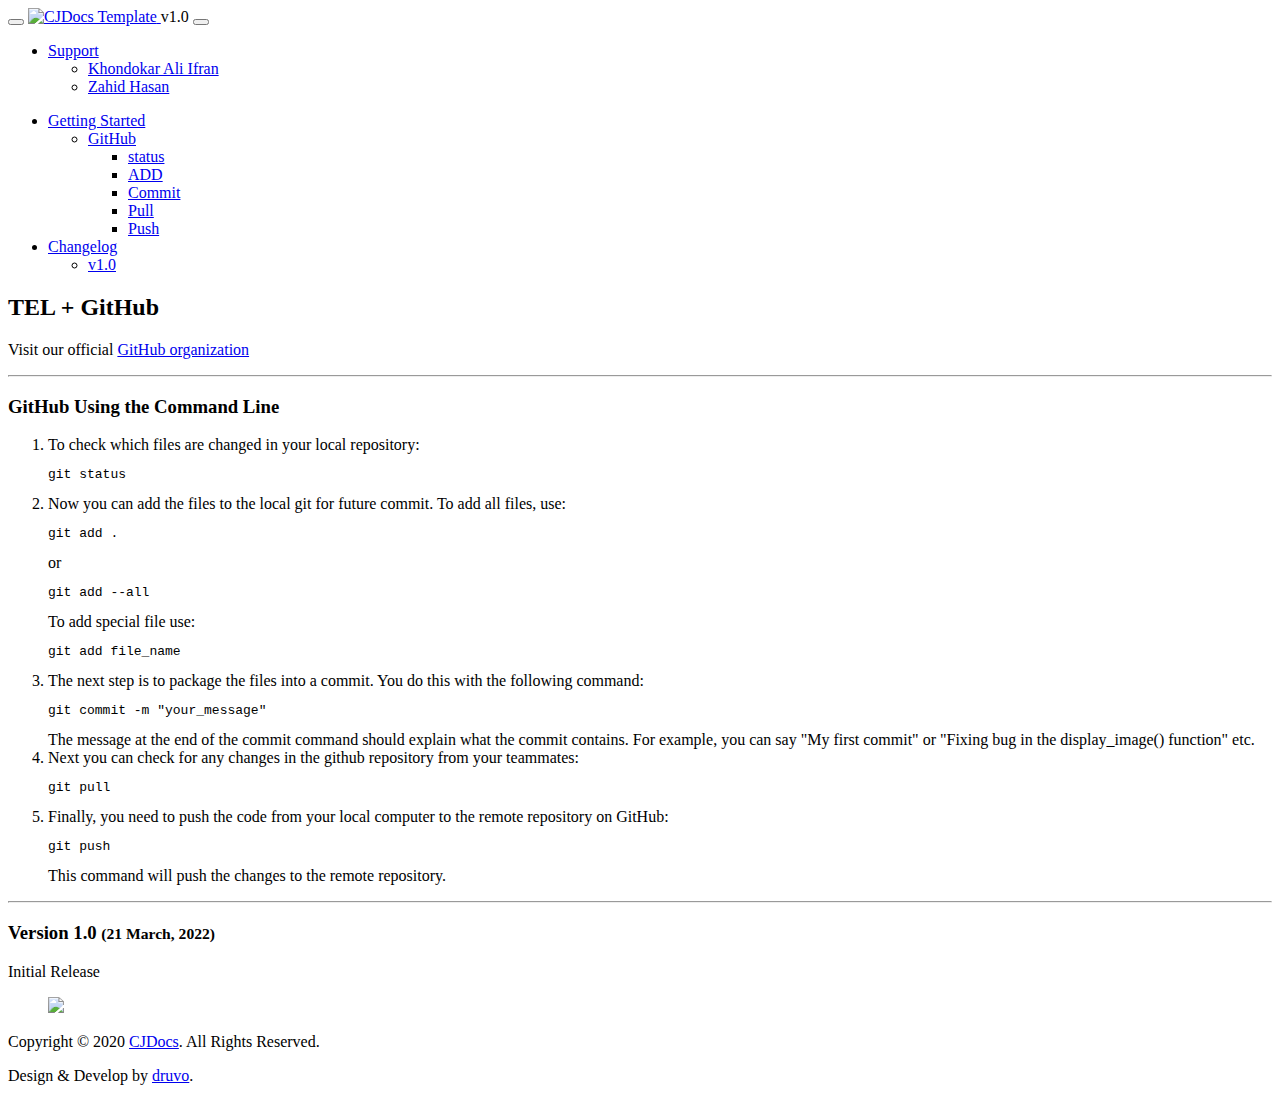
==== commit cab82e05: "Github added" ====
--- a/GitHub/index.html
+++ b/GitHub/index.html
@@ -5,14 +5,14 @@
 <meta http-equiv="X-UA-Compatible" content="IE=edge">
 <meta name="viewport" content="width=device-width, initial-scale=1, minimum-scale=1.0, shrink-to-fit=no">
 <link href="../assets/images/favicon.png" rel="icon" />
-<title>Documentation | Your ThemeForest item Name</title>
-<meta name="description" content="Your ThemeForest item Name and description">
+<title>GitHub | CJDocs</title>
+<meta name="description" content="Transcom Electronics Lts">
 <meta name="author" content="druvo.net">
 
 <!-- Stylesheet
 ============================== -->
 <!-- Bootstrap -->
-<link rel="stylesheet" type="text/css" href="../../assets/vendor/bootstrap/css/bootstrap.min.css" />
+<link rel="stylesheet" type="text/css" href="../assets/vendor/bootstrap/css/bootstrap.min.css" />
 <!-- Font Awesome Icon -->
 <link rel="stylesheet" type="text/css" href="../assets/vendor/font-awesome/css/all.min.css" />
 <!-- Magnific Popup -->
@@ -59,30 +59,14 @@
         
 		<div id="header-nav" class="collapse navbar-collapse justify-content-end">
           <ul class="navbar-nav">
-            <li class="dropdown"> <a class="dropdown-toggle" href="#">Dropdown</a>
+            <li class="dropdown"> <a class="dropdown-toggle" href="#">Support</a>
               <ul class="dropdown-menu">
-                <li><a class="dropdown-item" href="#">Action</a></li>
-                <li class="dropdown"><a class="dropdown-item dropdown-toggle" href="#">Dropdown Action</a>
-                  <ul class="dropdown-menu">
-                    <li><a class="dropdown-item" href="index.html">Action</a></li>
-                    <li><a class="dropdown-item" href="feature-header-dark.html">Another Action</a></li>
-                    <li><a class="dropdown-item" href="feature-header-primary.html">Something Else Here</a></li>
-                    <li><a class="dropdown-item" href="index-2.html">Another Link</a></li>
-                  </ul>
-                </li>
-                <li><a class="dropdown-item" href="#">Another Action</a>
-                <li><a class="dropdown-item" href="#">Something Else Here</a></li>
+                <li><a class="dropdown-item" href="#">Khondokar Ali Ifran</a></li>
+                <li><a class="dropdown-item" href="#">Zahid Hasan</a></li>
               </ul>
             </li>
-            <li><a target="_blank" href="https://themeforest.net/user/druvo/portfolio?ref=druvo">Other Template</a></li>
-            <li><a target="_blank" href="https://themeforest.net/user/druvo/#contact?ref=druvo">Support</a></li>
           </ul>
         </div>
-        <ul class="social-icons social-icons-sm ml-lg-2 mr-2">
-          <li class="social-icons-twitter"><a data-toggle="tooltip" href="http://www.twitter.com/druvo/" target="_blank" title="" data-original-title="Twitter"><i class="fab fa-twitter"></i></a></li>
-          <li class="social-icons-facebook"><a data-toggle="tooltip" href="http://www.facebook.com/druvo/" target="_blank" title="" data-original-title="Facebook"><i class="fab fa-facebook-f"></i></a></li>
-          <li class="social-icons-dribbble"><a data-toggle="tooltip" href="http://www.dribbble.com/druvo/" target="_blank" title="" data-original-title="Dribbble"><i class="fab fa-dribbble"></i></a></li>
-        </ul>
       </div>
     </nav>
     <!-- Navbar End --> 
@@ -99,48 +83,19 @@
       <ul class="nav flex-column ">
         <li class="nav-item"><a class="nav-link active" href="#CJDocs_start">Getting Started</a>
           <ul class="nav flex-column">
-            <li class="nav-item"><a class="nav-link" href="#CJDocs_installation">Installation</a></li>
-            <li class="nav-item"><a class="nav-link" href="#CJDocs_html_structure">HTML Structure</a></li>
-            <li class="nav-item"><a class="nav-link" href="#CJDocs_sass">Sass</a></li>
-            <li class="nav-item"><a class="nav-link" href="#CJDocs_color_schemes">Color Schemes</a></li>
-            <li class="nav-item"><a class="nav-link" href="#CJDocs_theme_customization">Customization</a></li>
-            <li class="nav-item"><a class="nav-link" href="#CJDocs_logo_settings">Logo Settings</a></li>
+            <li class="nav-item"><a class="nav-link" href="#CJDocs_github">GitHub</a>
+              <ul class="nav flex-column">
+                <li class="nav-item"><a class="nav-link" href="#git_status">status</a></li>
+                <li class="nav-item"><a class="nav-link" href="#git_add">ADD</a></li>
+                <li class="nav-item"><a class="nav-link" href="#git_commit">Commit</a></li>
+                <li class="nav-item"><a class="nav-link" href="#git_pull">Pull</a></li>
+                <li class="nav-item"><a class="nav-link" href="#git_push">Push</a></li>
+              </ul>
+            </li>
           </ul>
         </li>
-        <li class="nav-item"><a class="nav-link" href="#CJDocs_layout">Layout</a>
-          <ul class="nav flex-column">
-			<li class="nav-item"><a class="nav-link" href="#CJDocs_header">Header</a></li>
-			<li class="nav-item"><a class="nav-link" href="#CJDocs_navbar">Navbar</a></li>
-			<li class="nav-item"><a class="nav-link" href="#CJDocs_sidebar">Sidebar</a></li>
-			<li class="nav-item"><a class="nav-link" href="#CJDocs_footer">Footer</a></li>
-			<li class="nav-item"><a class="nav-link" href="#CJDocs_box_layout">Box Layout</a></li>
-          </ul>
-        </li>
-        <li class="nav-item"><a class="nav-link" href="#CJDocs_content">Content</a>
-			<ul class="nav flex-column">
-            <li class="nav-item"><a class="nav-link" href="#CJDocs_typography">Typography</a></li>
-            <li class="nav-item"><a class="nav-link" href="#CJDocs_code">Code</a></li>
-            <li class="nav-item"><a class="nav-link" href="#CJDocs_table">Table</a></li>
-			<li class="nav-item"><a class="nav-link" href="#CJDocs_icons">Icons</a></li>
-            <li class="nav-item"><a class="nav-link" href="#CJDocs_image">Image</a></li>
-			<li class="nav-item"><a class="nav-link" href="#CJDocs_video">Video</a></li>
-          </ul>
-		</li>
-        <li class="nav-item"><a class="nav-link" href="#CJDocs_components">Components</a>
-          <ul class="nav flex-column">
-            <li class="nav-item"><a class="nav-link" href="#CJDocs_accordion">Accordion</a></li>
-            <li class="nav-item"><a class="nav-link" href="#CJDocs_tabs">Tabs</a></li>
-            <li class="nav-item"><a class="nav-link" href="#CJDocs_social_icon">Social Icon</a></li>
-            <li class="nav-item"><a class="nav-link" href="#CJDocs_helper_classes">Helper Classes</a></li>
-          </ul>
-        </li>
-		<li class="nav-item"><a class="nav-link" href="#CJDocs_faq">FAQ</a></li>
-        <li class="nav-item"><a class="nav-link" href="#CJDocs_source_credits">Source & Credits</a></li>
-        <li class="nav-item"><a class="nav-link" href="#CJDocs_support">Support</a></li>
-		<li class="nav-item"><a class="nav-link" href="#CJDocs_templates">More Templates</a></li>
 		<li class="nav-item"><a class="nav-link" href="#CJDocs_changelog">Changelog</a>
 			<ul class="nav flex-column">
-            <li class="nav-item"><a class="nav-link" href="#v1-1">v1.1</a></li>
             <li class="nav-item"><a class="nav-link" href="#v1-0">v1.0</a></li>
           </ul>
 		</li>
@@ -151,1241 +106,54 @@
 	============================ -->
     <div class="CJDocs-content">
       <div class="container"> 
-        
         <!-- Getting Started
 		============================ -->
-        <section id="CJDocs_start">
-        <h1>Documentation</h1>
-        <h2>Your ThemeForest Item Name Here</h2>
-        <p class="lead">Thank you so much for purchasing our item from themeforest.</p>
-		<hr>
-		<div class="row">
-			<div class="col-sm-6 col-lg-4">
-				<ul class="list-unstyled">
-					<li><strong>Version:</strong> 1.0</li>
-					<li><strong>Author:</strong> <a href="http://www.druvo.net" target="_blank">Druvo Design</a></li>
-				</ul>
-			</div>
-			<div class="col-sm-6 col-lg-4">
-				<ul class="list-unstyled">
-					<li><strong class="font-weight-700">Created:</strong> 8 April, 2020</li>
-					<li><strong>Update:</strong> 12 May, 2020</li>
-				</ul>
-			</div>
-		</div>
-        <p class="alert alert-info">If you have any questions that are beyond the scope of this help file, Please feel free to email via <a target="_blank" href="https://themeforest.net/user/druvo/#contact?ref=druvo">Item Support Page</a>.</p>
+        <section id="CJDocs_start" class="pt-2">
+        <h2>TEL + GitHub</h2>
+        <p class="lead">Visit our official <a class="ml-1" target="_blank" href="https://github.com/Transcom-Electronics-Ltd/"><i class="fas fa-external-link-alt"></i> GitHub organization</a></p>
+        <hr>
+        <div class="row">
+
+          <h3>GitHub Using the Command Line</h3>
+
+            <ol>
+              <li id="git_status">
+                To check which files are changed in your local repository:
+                <pre><code class="git">git status</code></pre>
+              </li>
+            
+              <li id="git_add">Now you can add the files to the local git for future commit. To add all files, use:
+              <pre><code class="git">git add .</code></pre>
+              or 
+              <pre><code class="git">git add --all</code></pre>
+              To add special file use: 
+              <pre><code class="git">git add file_name</code></pre>
+            </li>
+            <li id="git_commit">
+              The next step is to package the files into a commit. You do this with the following command: 
+              <pre><code class="git">git commit -m "your_message"</code></pre>
+              The message at the end of the commit command should explain what the commit contains. For example, you can say "My first commit" or "Fixing bug in the display_image() function" etc.
+            </li>
+            <li id="git_pull">
+              Next you can check for any changes in the github repository from your teammates:
+              <pre><code class="git">git pull</code></pre>
+            </li>
+            <li id="git_push">	Finally, you need to push the code from your local computer to the remote repository on GitHub:
+              <pre><code class="git">git push</code></pre>
+            This command will push the changes to the remote repository.
+          </li>
+          </ol>
+            
+        </div>
         </section>
-        
-		<hr class="divider">
-		
-        <!-- Installation
-		============================ -->
-        <section id="CJDocs_installation">
-          <h2>Installation</h2>
-          <p class="lead">Follow the steps below to setup your site template:</p>
-          <ol>
-            <li>Unzip the downloaded package and open the <strong>/HTML</strong> folder to find all the template files. You will need to upload these files to your hosting web server using FTP or localhost in order to use it on your website.</li>
-            <li>Below is the folder structure and needs to be uploaded to your website or localhost root directory:
-            <ul>
-			<li><code>HTML/assets</code> - Contains all of the assets referenced
-			  <ul>
-                <li><code>HTML/css</code> - Stylesheet files</li>
-                <li><code>HTML/images</code> - Images files</li>
-                <li><code>HTML/js</code> - Javacript files</li>
-                <li><code>HTML/sass</code> - Sass files</li>
-                <li><code>HTML/vendor</code> – All external libs.</li>
-              </ul>
-			</li>
-			<li><code>HTML/index.html</code> - Homepage
-			</ul>
-            </li>
-            <li>You should upload all or specific HTML files as per your need.</li>
-            <li>You are good to go for adding your content now!</li>
-          </ol>
-        </section>
-        
-		<hr class="divider">
-		
-        <!-- HTML Structure
-		============================ -->
-        <section id="CJDocs_html_structure">
-          <h2>HTML Structure</h2>
-          <p>CJDocs follows a simple and easy to customize coding structure. Here is the sample for your reference:<br>
-            The template is based on <a class="ml-1" target="_blank" href="https://getbootstrap.com/"><i class="fas fa-external-link-alt"></i> Bootstrap Framework</a></p>
-          <pre><code class="html">&lt;!DOCTYPE html&gt;
-&lt;html lang=&quot;en&quot;&gt;
-&lt;head&gt;
 
-&lt;!-- Your Title, Description, Stylesheets
-============================================= --&gt;
-
-&lt;/head&gt;
-
-&lt;body data-spy=&quot;scroll&quot; data-target=&quot;.CJDocs-navigation&quot; data-offset=&quot;125&quot;&gt;
-
-&lt;!-- Document Wrapper   
-=============================== --&gt;
-&lt;div id=&quot;main-wrapper&quot;&gt; 
-  
-  &lt;!-- Header
-  ============================ --&gt;
-  &lt;header id=&quot;header&quot; class=&quot;sticky-top&quot;&gt;
-   ......
-  &lt;/header&gt;
-  &lt;!-- Header End --&gt; 
-  
-  &lt;!-- Content
-  ============================ --&gt;
-  &lt;div id=&quot;content&quot; role=&quot;main&quot;&gt; 
-    
-    &lt;!-- Sidebar Navigation
-    ============================ --&gt;
-    &lt;div class=&quot;CJDocs-navigation bg-light&quot;&gt;
-     .....
-    &lt;/div&gt;
-    
-    &lt;!-- Docs Content
-    ============================ --&gt;
-    &lt;div class=&quot;CJDocs-content&quot;&gt;
-      &lt;div class=&quot;container&quot;&gt;
-        .......
-      &lt;/div&gt;
-    &lt;/div&gt;
-  &lt;/div&gt;
-  &lt;!-- Content end --&gt; 
-  
-  &lt;!-- Footer --&gt;
-  &lt;footer id=&quot;footer&quot; class=&quot;section bg-dark footer-text-light&quot;&gt;
-    &lt;div class=&quot;container&quot;&gt; ...... &lt;/div&gt;
-  &lt;/footer&gt;
-  &lt;!-- Footer end --&gt; 
-  
-&lt;/div&gt;
-&lt;!-- Document Wrapper end --&gt; 
-
-&lt;!-- JavaScript --&gt;
-&lt;/body&gt;
-&lt;/html&gt;</code></pre>
-          <p class="alert alert-info">If you need more information, please visit bootstrap site: <a target="_blank" href="https://getbootstrap.com/docs/4.4/layout/grid/">https://getbootstrap.com</a></p>
-        </section>
-        
-		<hr class="divider">
-		        
-		<!-- Sass
-		============================ -->
-        <section id="CJDocs_sass">
-          <h2>Sass</h2>
-          <p>We have added SASS <code>.scss</code> files in template. If you know how to use SASS you can change sass files and compile the css as well.
-            You can find sass file here - <code>HTML/../assets/sass</code></p>
-          <p>Open the <code>sass/_variables.scss</code> and Edit the values according to your needs. If you need more Advanced Setup then you can Edit the Respective Files yourself which have been branched inside the same Folder. It is completely at your discretion only to include the Required <code>.scss</code> Files you need to minimize the amount of CSS & including only the Styles of the Blocks you need. This can be setup in your <code>stylesheet.scss</code> File.</p>
-        </section>
-        
-		<hr class="divider">
-		
-		<!-- Color Schemes
-		============================ -->
-        <section id="CJDocs_color_schemes">
-          <h2>Color Schemes</h2>
-          <p>You can change your Website's Color Scheme in an instant. We have build <strong>10 Color</strong> css file for change template primary color.</p>
-          <ul>
-            <li><code>color-blue.css</code> - Blue Color</li>
-            <li><code>color-brown.css</code> - Brown Color</li>
-            <li><code>color-cyan.css</code> - Cyan Color</li>
-            <li><code>color-green.css</code> - Green Color</li>
-            <li><code>color-orange.css</code> - Orange Color</li>
-            <li><code>color-indigo.css</code> - Indigo Color</li>
-            <li><code>color-purple.css</code> - Purple Color</li>
-            <li><code>color-red.css</code> - Red Color</li>
-            <li><code>color-teal.css</code> - Teal Color</li>
-            <li><code>color-yellow.css</code> - Yellow Color</li>
-          </ul>
-          <p>Simply add Color CSS file link it in the Document <code>&lt;head&gt;</code>.<br>
-            Make sure you add the <code>css/color-blue.css</code> stylesheet in your head after the <code>css/stylesheet.css</code> file linking from above mentioned 10 color css file.</p>
-          <p><strong>For Example:</strong></p>
-          <pre><code class="html">&lt;head&gt;
-&lt;!-- Stylesheet
-============================== --&gt;
-&lt;!-- Bootstrap --&gt;
-&lt;link rel=&quot;stylesheet&quot; type=&quot;text/css&quot; href=&quot;../assets/vendor/bootstrap/css/bootstrap.min.css&quot; /&gt;
-&lt;!-- Font Awesome Icon --&gt;
-&lt;link rel=&quot;stylesheet&quot; type=&quot;text/css&quot; href=&quot;../assets/vendor/font-awesome/css/all.min.css&quot; /&gt;
-&lt;!-- Magnific Popup --&gt;
-&lt;link rel=&quot;stylesheet&quot; type=&quot;text/css&quot; href=&quot;../assets/vendor/magnific-popup/magnific-popup.min.css&quot; /&gt;
-&lt;!-- Highlight Syntax --&gt;
-&lt;link rel=&quot;stylesheet&quot; type=&quot;text/css&quot; href=&quot;../assets/vendor/highlight.js/styles/github.css&quot; /&gt;
-&lt;!-- Custom Stylesheet --&gt;
-&lt;link rel=&quot;stylesheet&quot; type=&quot;text/css&quot; href=&quot;../assets/css/stylesheet.css&quot; /&gt;
-
-&lt;!-- Here goes your Colors Css --&gt;
-&lt;link rel=&quot;stylesheet&quot; type=&quot;text/css&quot; href=&quot;../assets/css/color-orange.css&quot; /&gt;
-&lt;/head&gt;</code></pre>
-        </section>
-        
-		<hr class="divider">
-		
-		<!-- Customization
-		============================ -->
-        <section id="CJDocs_theme_customization">
-          <h2>Theme Customization</h2>
-          <p>We have include a Custom CSS File in the <code>css</code> Folder so that you can better handle your Customizations for New Styles or
-            Overwriting Default Theme Styles. Simply add all your Custom CSS Codes in the <code>css/custom.css</code> File and link it in the Document <code>&lt;head&gt;</code> after the <code>css/stylesheet.css</code> Linking. Also make sure that this is the Last Linked CSS File in the Document <code>&lt;head&gt;</code> so that your Custom CSS Styles are Overwritten properly.</p>
-          <pre><code class="html">&lt;head&gt;
-&lt;!-- Stylesheet
-============================== --&gt;
-&lt;!-- Bootstrap --&gt;
-&lt;link rel=&quot;stylesheet&quot; type=&quot;text/css&quot; href=&quot;../assets/vendor/bootstrap/css/bootstrap.min.css&quot; /&gt;
-&lt;!-- Font Awesome Icon --&gt;
-&lt;link rel=&quot;stylesheet&quot; type=&quot;text/css&quot; href=&quot;../assets/vendor/font-awesome/css/all.min.css&quot; /&gt;
-&lt;!-- Magnific Popup --&gt;
-&lt;link rel=&quot;stylesheet&quot; type=&quot;text/css&quot; href=&quot;../assets/vendor/magnific-popup/magnific-popup.min.css&quot; /&gt;
-&lt;!-- Highlight Syntax --&gt;
-&lt;link rel=&quot;stylesheet&quot; type=&quot;text/css&quot; href=&quot;../assets/vendor/highlight.js/styles/github.css&quot; /&gt;
-&lt;!-- Custom Stylesheet --&gt;
-&lt;link rel=&quot;stylesheet&quot; type=&quot;text/css&quot; href=&quot;../assets/css/stylesheet.css&quot; /&gt;
-
-&lt;!-- Here goes your custom.css
-============================================= --&gt;
-&lt;link rel=&quot;stylesheet&quot; type=&quot;text/css&quot; href=&quot;../assets/css/custom.css&quot; /&gt;
-&lt;/head&gt;</code></pre>
-        </section>
-        
-		<hr class="divider">
-		
-        <!-- Logo Settings
-		============================ -->
-        <section id="CJDocs_logo_settings">
-          <h2>Logo Settings</h2>
-          <p>The Logo Container can be found in the Header Container - <code>&lt;header&gt;</code></p>
-          <pre><code class="html">&lt;!-- Logo --&gt; 
-&lt;a class=&quot;logo ml-3 ml-md-0&quot; href=&quot;index.html&quot; title=&quot;CJDocs&quot;&gt;
-   &lt;img src=&quot;images/logo-light.png&quot; alt=&quot;CJDocs&quot;/&gt;
-&lt;/a&gt;
-&lt;!-- Logo End --&gt;
-</code></pre>
-        </section>
-		
-        
-		<hr class="divider">
-		
-		<!-- Layout
-		============================ -->
-        <section id="CJDocs_layout">
-          <h2>Layout</h2>
-          <p class="lead mb-5">Documentation and examples for header, navbar, sidebar, footer</p>
-        </section>
-		
-		
-        <!-- Header
-		============================ -->
-        <section id="CJDocs_header">
-          <h2>Header</h2>
-          <p>The list of various header types & its descriptions are provided below for your reference:</p>
-          
-          <h4>Light</h4>
-          <p>Header with white background Color & Dark text. <span class="text-info">See below image and code for more inforamtion.</span></p>
-          <p><a class="popup-img" href="../assets/images/header-light.jpg"><img class="img-fluid border" src="../assets/images/header-light.jpg" alt=""></a></p>
-          <pre><code class="html">&lt;!-- Header
-============================ --&gt;
-&lt;header id=&quot;header&quot; class=&quot;sticky-top&quot;&gt; 
-  &lt;!-- Navbar --&gt;
-  &lt;nav class=&quot;primary-menu navbar navbar-expand-lg&quot;&gt;
-    &lt;div class=&quot;container-fluid&quot;&gt; 
-      .....
-    &lt;/div&gt;
-  &lt;/nav&gt;
-  &lt;!-- Navbar End --&gt; 
-&lt;/header&gt;
-&lt;!-- Header End --&gt;
-</code></pre>
-        
-          <h4>Dark</h4>
-          <p>Header with dark background & Light text. <span class="text-info">See below image and code for more inforamtion.</span></p>
-          <p><a class="popup-img" href="../assets/images/header-dark.jpg"><img class="img-fluid border" src="../assets/images/header-dark.jpg" alt=""></a></p>
-          <p>Add the <code>.bg-dark</code> and <code>.navbar-text-light</code> Class to the <code>&lt;nav&gt;</code> Tag to display a Dark Header.</p>
-          <pre><code class="html">&lt;!-- Header
-============================ --&gt;
-&lt;header id=&quot;header&quot; class=&quot;sticky-top&quot;&gt; 
-  &lt;!-- Navbar --&gt;
-  &lt;nav class=&quot;primary-menu navbar navbar-expand-lg bg-dark navbar-text-light&quot;&gt;
-    &lt;div class=&quot;container-fluid&quot;&gt; 
-      .....
-    &lt;/div&gt;
-  &lt;/nav&gt;
-  &lt;!-- Navbar End --&gt; 
-&lt;/header&gt;
-&lt;!-- Header End --&gt;
-</code></pre>
-        </section>
-		
-		<hr class="divider">
-		
-		<!-- Navbar
-		============================ -->
-        <section id="CJDocs_navbar">
-          <h2>Navbar</h2>
-		  <p class="lead">Documentation and examples for powerful responsive navigation header</p>
-		  <h4 class="mt-5">Left align</h4>
-          <p>Header with Navigation alligned Left. <span class="text-info">See below image and code for more inforamtion.</span></p>
-          <p><a class="popup-img" href="../assets/images/navbar-left.jpg"><img class="img-fluid border" src="../assets/images/navbar-left.jpg" alt=""></a></p>
-          <p>Add the <code>.justify-content-left</code> class to the element of collapse to display a align left navbar.</p>
-<pre><code class="html">&lt;div id=&quot;header-nav&quot; class=&quot;collapse navbar-collapse justify-content-start&quot;&gt;
-  &lt;ul class=&quot;navbar-nav&quot;&gt;
-    .......
-  &lt;/ul&gt;
-&lt;/div&gt;
-</code></pre>
-
-<h4 class="mt-5">Right align</h4>
-          <p>Header with Navigation alligned Right. <span class="text-info">See below image and code for more inforamtion.</span></p>
-          <p><a class="popup-img" href="../assets/images/navbar-right.jpg"><img class="img-fluid border" src="../assets/images/navbar-left.jpg" alt=""></a></p>
-          <p>Add the <code>.justify-content-end</code> class to the element of collapse to display a align right navbar.</p>
-<pre><code class="html">&lt;div id=&quot;header-nav&quot; class=&quot;collapse navbar-collapse justify-content-end&quot;&gt;
-  &lt;ul class=&quot;navbar-nav&quot;&gt;
-    .......
-  &lt;/ul&gt;
-&lt;/div&gt;
-</code></pre>
-        
-          <h4 class="mt-5">Center Align</h4>
-          <p>Header with Navigation alligned Center. <span class="text-info">See below image and code for more inforamtion.</span></p>
-          <p><img class="img-fluid border" src="../assets/images/navbar-center.jpg" alt=""></p>
-          <p>Add the <code>.justify-content-center</code> class to the element of collapse to display a align center navbar.</p>
-          <pre><code class="html">&lt;div id=&quot;header-nav&quot; class=&quot;collapse navbar-collapse justify-content-center&quot;&gt;
-  &lt;ul class=&quot;navbar-nav&quot;&gt;
-    .......
-  &lt;/ul&gt;
-&lt;/div&gt;
-</code></pre>
-        </section>
-		
-		<hr class="divider">
-		
-		<!-- Sidebar
-		============================ -->
-        <section id="CJDocs_sidebar">
-          <h2>Sidebar</h2>
-          <p class="lead">We have built fixed sidebar navigation with <a target="_blank" href="https://getbootstrap.com/docs/4.4/components/scrollspy/">bootstrap scrollspy</a> function for docs layout. which is automatically update navigation based on scroll position to indicate which link is currently active in the viewport.</p>
-		  <p>The example below sidebar vertical navigation with bootstrap <a target="_blank" href="https://getbootstrap.com/docs/4.4/components/navs/">navs</a> and <a target="_blank" href="https://getbootstrap.com/docs/4.4/components/scrollspy/">scrollspy</a> components and section of docs content.</p>
-		<pre class="pre-scrollable"><code class="html">&lt;!-- Sidebar Navigation
-============================ --&gt;
-&lt;div class=&quot;CJDocs-navigation bg-light&quot;&gt;
-  &lt;ul class=&quot;nav flex-column &quot;&gt;
-    &lt;li class=&quot;nav-item&quot;&gt;&lt;a class=&quot;nav-link active&quot; href=&quot;#item_1&quot;&gt;Item 1&lt;/a&gt;
-      &lt;ul class=&quot;nav flex-column&quot;&gt;
-        &lt;li class=&quot;nav-item&quot;&gt;&lt;a class=&quot;nav-link&quot; href=&quot;#item_1_1&quot;&gt;Sub Item 1.1&lt;/a&gt;&lt;/li&gt;
-        &lt;li class=&quot;nav-item&quot;&gt;&lt;a class=&quot;nav-link&quot; href=&quot;#item_1_2&quot;&gt;Sub Item 1.2&lt;/a&gt;&lt;/li&gt;
-      &lt;/ul&gt;
-    &lt;/li&gt;
-    &lt;li class=&quot;nav-item&quot;&gt;&lt;a class=&quot;nav-link&quot; href=&quot;#item_2&quot;&gt;Item 2&lt;/a&gt;
-      &lt;ul class=&quot;nav flex-column&quot;&gt;
-        &lt;li class=&quot;nav-item&quot;&gt;&lt;a class=&quot;nav-link&quot; href=&quot;#item_2_1&quot;&gt;Sub Item 2.1&lt;/a&gt;&lt;/li&gt;
-        &lt;li class=&quot;nav-item&quot;&gt;&lt;a class=&quot;nav-link&quot; href=&quot;#item_2_2&quot;&gt;Sub Item 2.2&lt;/a&gt;&lt;/li&gt;
-      &lt;/ul&gt;
-    &lt;/li&gt;
-    &lt;li class=&quot;nav-item&quot;&gt;&lt;a class=&quot;nav-link&quot; href=&quot;#item_3&quot;&gt;Item 3&lt;/a&gt;&lt;/li&gt;
-    &lt;li class=&quot;nav-item&quot;&gt;&lt;a class=&quot;nav-link&quot; href=&quot;#item_4&quot;&gt;Item 4&lt;/a&gt;&lt;/li&gt;
-  &lt;/ul&gt;
-&lt;/div&gt;
-
-&lt;!-- Docs Content
-============================ --&gt;
-&lt;div class=&quot;CJDocs-content&quot;&gt;
-  &lt;div class=&quot;container&quot;&gt; 
-    
-    &lt;!-- Item 1 --&gt;
-    &lt;section id=&quot;item_1&quot;&gt;
-      &lt;h2&gt;Item 1&lt;/h2&gt;
-      &lt;p&gt;...&lt;/p&gt;
-    &lt;/section&gt;
-    &lt;hr class=&quot;divider&quot;&gt;
-    
-        &lt;!-- Item 1.1 --&gt;
-        &lt;section id=&quot;item_1_1&quot;&gt;
-          &lt;h2&gt;Item 1.1&lt;/h2&gt;
-          &lt;p&gt;...&lt;/p&gt;
-        &lt;/section&gt;
-        &lt;hr class=&quot;divider&quot;&gt;
-        
-        &lt;!-- Item 1.2 --&gt;
-        &lt;section id=&quot;item_1_2&quot;&gt;
-          &lt;h2&gt;Item 1.2&lt;/h2&gt;
-          &lt;p&gt;...&lt;/p&gt;
-        &lt;/section&gt;
-        &lt;hr class=&quot;divider&quot;&gt;
-    
-    &lt;!-- Item 2 --&gt;
-    &lt;section id=&quot;item_2&quot;&gt;
-      &lt;h2&gt;Item 2&lt;/h2&gt;
-      &lt;p&gt;...&lt;/p&gt;
-    &lt;/section&gt;
-    &lt;hr class=&quot;divider&quot;&gt;
-    
-        &lt;!-- Item 2.1 --&gt;
-        &lt;section id=&quot;item_2_1&quot;&gt;
-          &lt;h2&gt;Item 2.1&lt;/h2&gt;
-          &lt;p&gt;...&lt;/p&gt;
-        &lt;/section&gt;
-        &lt;hr class=&quot;divider&quot;&gt;
-        
-        &lt;!-- Item 2.2 --&gt;
-        &lt;section id=&quot;item_2_2&quot;&gt;
-          &lt;h2&gt;Item 2.2&lt;/h2&gt;
-          &lt;p&gt;...&lt;/p&gt;
-        &lt;/section&gt;
-        &lt;hr class=&quot;divider&quot;&gt;
-    
-    &lt;!-- Item 3 --&gt;
-    &lt;section id=&quot;item_3&quot;&gt;
-      &lt;h2&gt;Item 3&lt;/h2&gt;
-      &lt;p&gt;...&lt;/p&gt;
-    &lt;/section&gt;
-    &lt;hr class=&quot;divider&quot;&gt;
-    
-    &lt;!-- Item 4 --&gt;
-    &lt;section id=&quot;item_4&quot;&gt;
-      &lt;h2&gt;Item 4&lt;/h2&gt;
-      &lt;p&gt;...&lt;/p&gt;
-    &lt;/section&gt;
-    
-  &lt;/div&gt;
-&lt;/div&gt;
-</code></pre>
-		
-		<h4>Light Sidebar:</h4>
-        <p>Light background Color & Dark text for light sidebar. See below image and code for more inforamtion.</p>
-		
-		<div class="row">
-		   <div class="col-lg-6">
-			<p><a class="popup-img" href="../assets/images/sidebar-light.jpg"><img class="img-fluid border" src="../assets/images/sidebar-light.jpg" alt=""></a></p>
-		   </div>
-		</div>
-		
-		<p>Add the <code>.bg-light</code> class to the main sidebar navigation div element to display a light sidebar.</p>
-		<pre><code>&lt;!-- Sidebar Navigation
-============================ --&gt;
-&lt;div class=&quot;CJDocs-navigation bg-light&quot;&gt;
-  ....
-&lt;/div&gt;</code></pre>
-
-<h4>Dark Sidebar:</h4>
-        <p>Dark background Color & Light text for dark sidebar. See below image and code for more inforamtion.</p>
-		
-		<div class="row">
-		   <div class="col-lg-6">
-			<p><a class="popup-img" href="../assets/images/sidebar-dark.jpg"><img class="img-fluid border" src="../assets/images/sidebar-dark.jpg" alt=""></a></p>
-		   </div>
-		</div>
-		
-		<p>Add the <code>.bg-dark</code> and <code>.docs-navigation-dark</code> class to the main sidebar navigation div element to display a dark sidebar.</p>
-		<pre><code>&lt;!-- Sidebar Navigation
-============================ --&gt;
-&lt;div class=&quot;CJDocs-navigation bg-dark docs-navigation-dark&quot;&gt;
-  ....
-&lt;/div&gt;</code></pre>
-		</section>
-		
-		<hr class="divider">
-		
-        <!-- Footer
-		============================ -->
-        <section id="CJDocs_footer">
-          <h2>Footer</h2>
-          <p>The list of various footer types & its descriptions are provided below for your reference:</p>
-          <h4>Light Footer</h4>
-          <p>Footer with white background Color & Dark text. See below code for more inforamtion.</p>
-          <pre><code class="html">&lt;!-- Footer
-============================================= --&gt;
-  &lt;footer id=&quot;footer&quot; class=&quot;section bg-light&quot;&gt;
-    &lt;div class=&quot;container&quot;&gt;
-    	..........
-    &lt;/div&gt;
-  &lt;/footer&gt;
-&lt;!-- Footer end --&gt;</code></pre>
-          <h4>Dark Footer</h4>
-          <p>Footer with dark background color & Light text. See below code for more inforamtion.</p>
-          <p>Add the <code>.bg-dark</code> and <code>.footer-text-light</code> Class to the <code>footer</code> Tag to display a Dark footer.</p>
-          <pre><code class="html">&lt;!-- Footer
-============================================= --&gt;
-&lt;footer id=&quot;footer&quot; class=&quot;section bg-dark footer-text-light&quot;&gt;
-    &lt;div class=&quot;container&quot;&gt;
-    	..........
-    &lt;/div&gt;
-&lt;/footer&gt;
-&lt;!-- Footer end --&gt;</code></pre>
-        </section>
-        
-		<hr class="divider">
-		
-		<!-- Box Layout Style
-		============================ -->
-        <section id="CJDocs_box_layout">
-          <h2>Box Layout Style</h2>
-          <div>
-            <p>Default Layout Style is wide. Please add the <code>.box</code> class to the <code>&lt;body&gt;</code> Tag for box layout.</p>
-			  <pre><code class="html">&lt;body class="box" data-spy="scroll" data-target=".CJDocs-navigation" data-offset="125"&gt;</code></pre>
-          </div>
-        </section>
-		
-		<hr class="divider">
-		
-		<!-- Content
-		============================ -->
-        <section id="CJDocs_content">
-          <h2>Content</h2>
-          <p class="lead mb-5">Documentation and examples for displaying typography, code, table, image and video and more..</p>
-        </section>
-		  
-		<!-- Typography
-		============================ -->
-		<section id="CJDocs_typography">
-		  <h2>Typography</h2>
-		  <p class="text-4">Documentation and examples for typography, headings, body text, lists, and more.</p>
-		  <h3>Headings</h3>
-		  <table class="table table-bordered">
-                  <thead>
-                    <tr>
-                      <th>Heading</th>
-                      <th>Example</th>
-                    </tr>
-                  </thead>
-                  <tbody>
-                    <tr>
-                      <td><code>&lt;h1&gt;&lt;/h1&gt;</code></td>
-                      <td><h1>h1. Heading</h1></td>
-                    </tr>
-                    <tr>
-                      <td><code>&lt;h2&gt;&lt;/h2&gt;</code></td>
-                      <td><h2>h2. Heading</h2></td>
-                    </tr>
-                    <tr>
-                      <td><code>&lt;h3&gt;&lt;/h3&gt;</code></td>
-                      <td><h3>h3. Heading</h3></td>
-                    </tr>
-                    <tr>
-                      <td><code>&lt;h4&gt;&lt;/h4&gt;</code></td>
-                      <td><h4>h4. Heading</h4></td>
-                    </tr>
-                    <tr>
-                      <td><code>&lt;h5&gt;&lt;/h5&gt;</code></td>
-                      <td><h5>h5. Heading</h5></td>
-                    </tr>
-                    <tr>
-                      <td><code>&lt;h6&gt;&lt;/h6&gt;</code></td>
-                      <td><h6>h6. Heading</h6></td>
-                    </tr>
-                  </tbody>
-                </table>
-		
-		<h3 class="mt-5">Lead</h3>
-		<p>Make a paragraph stand out by adding <code>.lead</code></p>
-		<p class="lead">Lorem Ipsum is simply dummy text of the printing and typesetting industry. Anim pariatur cliche reprehenderit, enim eiusmod high life accusamus terry richardson ad squid.</p>
-		<pre><code class="html">&lt;p class=&quot;lead&quot;&gt;
-   Lorem Ipsum is simply dummy text of the printing and typesetting industry. Anim pariatur cliche reprehenderit, enim eiusmod high life accusamus terry richardson ad squid.
-&lt;/p&gt;</code></pre>
-		
-		<h3 class="mt-5">Inline Text elements</h3>
-		<p>You can use the mark tag to <mark>highlight</mark> text.</p>
-		<p><del>This line of text is meant to be treated as deleted text.</del></p>
-		<p><s>This line of text is meant to be treated as no longer accurate.</s></p>
-		<p><ins>This line of text is meant to be treated as an addition to the document.</ins></p>
-		<p><u>This line of text will render as underlined</u></p>
-		<p><small>This line of text is meant to be treated as fine print.</small></p>
-		<p><strong>This line rendered as bold text.</strong></p>
-		<p><em>This line rendered as italicized text.</em></p>
-		
-		<pre><code class="html">&lt;p&gt;You can use the mark tag to &lt;mark&gt;highlight&lt;/mark&gt; text.&lt;/p&gt;
-&lt;p&gt;&lt;del&gt;This line of text is meant to be treated as deleted text.&lt;/del&gt;&lt;/p&gt;
-&lt;p&gt;&lt;s&gt;This line of text is meant to be treated as no longer accurate.&lt;/s&gt;&lt;/p&gt;
-&lt;p&gt;&lt;ins&gt;This line of text is meant to be treated as an addition to the document.&lt;/ins&gt;&lt;/p&gt;
-&lt;p&gt;&lt;u&gt;This line of text will render as underlined&lt;/u&gt;&lt;/p&gt;
-&lt;p&gt;&lt;small&gt;This line of text is meant to be treated as fine print.&lt;/small&gt;&lt;/p&gt;
-&lt;p&gt;&lt;strong&gt;This line rendered as bold text.&lt;/strong&gt;&lt;/p&gt;
-&lt;p&gt;&lt;em&gt;This line rendered as italicized text.&lt;/em&gt;&lt;/p&gt;
-</code></pre>
-		</section>
-		
-		<hr class="divider">
-		
-		<!-- Code
-		============================ -->
-		<section id="CJDocs_code">
-		  <h2>Code</h2>
-		  <p class="text-4">Documentation and examples for displaying inline and multiline blocks of code</p>
-		  
-		  <h3 class="mt-5">Inline code</h3>
-		  <p>Wrap inline snippets of code with <code>&lt;code&gt;</code>. <span class="text-info">Be sure to escape HTML angle brackets</span>.</p>
-		  
-		  <p>For example, <code>&lt;section&gt;</code> should be wrapped as inline.</p>
-		  <pre><code class="html">For example, &lt;code&gt;&amp;lt;section&amp;gt;&lt;/code&gt; should be wrapped as inline.</code></pre>
-		  
-		  
-		  <h3 class="mt-5">Code blocks</h3>
-		  <p>Use <code>&lt;pre&gt;</code>s for multiple lines of code. <span class="text-info">Once again, be sure to escape any angle brackets in the code for proper rendering</span>. You may optionally add the <code>.pre-scrollable</code> class, which will set a max-height of 340px and provide a y-axis scrollbar.</p>
-		  <p><strong>For example:</strong></p>
-		  <pre><code class="html">&lt;p&gt;Sample text here...&lt;/p&gt;
-&lt;p&gt;And another line of sample text here...&lt;/p&gt;
-</code></pre>
-<p><strong>Have to use something like:</strong></p>
-<pre><code class="html">&lt;pre&gt;&lt;code&gt;&amp;lt;p&amp;gt;Sample text here...&amp;lt;/p&amp;gt;
-&amp;lt;p&amp;gt;And another line of sample text here...&amp;lt;/p&amp;gt;
-&lt;/pre&gt;&lt;/code&gt;
-</code></pre>
-		
-		<h3 class="mt-5">Syntax highlighter</h3>
-		<p>We use <strong><a target="_blank" href="https://highlightjs.org/">Highlight Js</a></strong> for syntax highlight code snippet.</p>
-		<p>You can refer more information here: <a class="btn btn-primary" target="_blank" href="https://highlightjs.org/usage/"><i class="fas fa-external-link-alt mr-1"></i> How to use highlight.js</a></p>
-		</section>
-		
-		<hr class="divider">
-		
-		<!-- Table
-		============================ -->
-		<section id="CJDocs_table">
-		<h2>Table</h2>
-		<p class="text-4">Documentation and examples for opt-in styling of tables.</p>
-		<p>CJDocs is based on Bootstrap 4, so you can easily use Bootstrap's table classes to style your table. <a class="ml-1" target="_blank" href="https://getbootstrap.com/docs/4.4/content/tables/"><i class="fas fa-external-link-alt"></i> Bootstrap Documentation</a></p>
-		
-		<h3 class="mt-5">Bordered</h3>
-		<pre><code class="html">&lt;table class=&quot;table table-bordered&quot;&gt;
-   .......
-&lt;/table&gt;</code></pre>
-		
-		<table class="table table-bordered">
-  <thead>
-    <tr>
-      <th scope="col">#</th>
-      <th scope="col">First</th>
-      <th scope="col">Last</th>
-      <th scope="col">Handle</th>
-    </tr>
-  </thead>
-  <tbody>
-    <tr>
-      <th scope="row">1</th>
-      <td>Mark</td>
-      <td>Otto</td>
-      <td>@mdo</td>
-    </tr>
-    <tr>
-      <th scope="row">2</th>
-      <td>Jacob</td>
-      <td>Thornton</td>
-      <td>@fat</td>
-    </tr>
-    <tr>
-      <th scope="row">3</th>
-      <td>Larry</td>
-      <td>the Bird</td>
-      <td>@twitter</td>
-    </tr>
-  </tbody>
-</table>
-		
-		<h3 class="mt-5">Striped</h3>
-		<pre><code class="html">&lt;table class=&quot;table table-bordered table-striped&quot;&gt;
-   .......
-&lt;/table&gt;</code></pre>
-		
-		<table class="table table-bordered table-striped">
-  <thead>
-    <tr>
-      <th scope="col">#</th>
-      <th scope="col">First</th>
-      <th scope="col">Last</th>
-      <th scope="col">Handle</th>
-    </tr>
-  </thead>
-  <tbody>
-    <tr>
-      <th scope="row">1</th>
-      <td>Mark</td>
-      <td>Otto</td>
-      <td>@mdo</td>
-    </tr>
-    <tr>
-      <th scope="row">2</th>
-      <td>Jacob</td>
-      <td>Thornton</td>
-      <td>@fat</td>
-    </tr>
-    <tr>
-      <th scope="row">3</th>
-      <td>Larry</td>
-      <td>the Bird</td>
-      <td>@twitter</td>
-    </tr>
-  </tbody>
-</table>
-		<p><span class="badge badge-danger text-uppercase mr-2">Note</span>You can refer more information in Bootstrap Documentation here: <a class="btn btn-primary" target="_blank" href="https://getbootstrap.com/docs/4.4/content/tables/"><i class="fas fa-external-link-alt mr-1"></i> Bootstrap Documentation</a></p>
-		</section>
-		
-		<hr class="divider">
-		
-		<!-- Icons
-		============================ -->
-        <section id="CJDocs_icons">
-          <h2>Icons</h2>
-          <p><strong>Font Awesome</strong> icon sets are used in CJDocs.</p>
-		  
-          <pre><code class="html">&lt;i class=&quot;fas fa-mobile-alt&quot;&gt;&lt;/i&gt;
-&lt;i class=&quot;fab fa-twitter&quot;&gt;&lt;/i&gt;
-&lt;i class=&quot;fas fa-credit-card&quot;&gt;&lt;/i&gt;
-&lt;i class=&quot;fab fa-facebook-f&quot;&gt;&lt;/i&gt;
-</code></pre>
-<p><span class="badge badge-danger text-uppercase mr-2">Note</span>Please go to their official documentation pages for a full list of icons: <a class="btn btn-primary" target="_blank" href="https://fontawesome.com/icons"><i class="fas fa-external-link-alt mr-1"></i> Font Awesome</a></p>
-        </section>
-		
-		<hr class="divider">
-		
-		<!-- Image
-		============================ -->
-        <section id="CJDocs_image">
-          <h2>Image</h2>
-          <p class="text-4">Documentation and examples for opting images into responsive behavior and add lightweight styles to them—all via classes.</p> 
-          
-		  <h3 class="mt-5">Responsive Images</h3>
-		  <p>Images in Bootstrap are made responsive with <code>.img-fluid.</code> <code>max-width: 100%;</code> and <code>height: auto;</code> are applied to the image so that it scales with the parent element.</p>
-		  <p><img src="../assets/images/screenshot.jpg" class="img-fluid" alt="Responsive image"></p>
-          <pre><code class="html">&lt;img src=&quot;../assets/images/screenshot.jpg&quot; class=&quot;img-fluid&quot; alt=&quot;Responsive image&quot;&gt;</code></pre>
-		  
-		  <h3 class="mt-5">Image lightbox</h3>
-		  <p>Show image popup when click on image:</p>
-		  <p><a class="popup-img" href="../assets/images/screenshot.jpg"><img src="../assets/images/screenshot-thumb.jpg" class="img-fluid img-thumbnail" alt="image"></a></p>
-		  <pre><code class="html">&lt;a class=&quot;popup-img&quot; href=&quot;../assets/images/screenshot.jpg&quot;&gt;
-  &lt;img src=&quot;../assets/images/screenshot-thumb.jpg&quot; class=&quot;img-fluid img-thumbnail&quot; alt=&quot;image&quot;&gt;
-&lt;/a&gt;</code></pre>
-		  		  
-		  <h3 class="mt-5">Image Lightbox with Link</h3>
-		  <p>Show image popup when click on link: <a class="popup-img" href="../assets/images/screenshot.jpg">Click Here for Popup Image</a></p>
-		  <pre><code class="html">&lt;a class=&quot;popup-img&quot; href=&quot;../assets/images/screenshot.jpg&quot;&gt;Click Here for Popup Image&lt;/a&gt;</code></pre>
-
-		  <h3 class="mt-5">Image lightbox with Button</h3>
-		  <p>Show image popup when click on button: <a class="btn btn-primary popup-img" href="../assets/images/screenshot.jpg">Click Here for Popup Image</a></p>
-		  <pre><code class="html">&lt;a class=&quot;btn btn-primary popup-img&quot; href=&quot;../assets/images/screenshot.jpg&quot;&gt;Click Here for Popup Image&lt;/a&gt;</code></pre>
-        </section>
-		
-		<hr class="divider">
-		
-		<!-- Video
-		============================ -->
-        <section id="CJDocs_video">
-          <h2>Video</h2>
-          <p class="text-4">Create responsive video embeds based on the width of the parent by creating an intrinsic ratio that scales on any device.</p> 
-          
-		  <h3 class="mt-5">Embedded Video</h3>
-		  <p>Wrap any embed like an <code>&lt;iframe&gt;</code> in a parent element with <code>.embed-responsive</code> and an aspect ratio. The <code>.embed-responsive-item</code> isn’t strictly required, but we encourage it.</p>
-		  <div class="embed-responsive embed-responsive-16by9">
-  <iframe class="embed-responsive-item" src="https://www.youtube.com/embed/7e90gBu4pas" allowfullscreen></iframe>
-</div>
-          <pre><code class="html">&lt;div class=&quot;embed-responsive embed-responsive-16by9&quot;&gt;
-  &lt;iframe class=&quot;embed-responsive-item&quot; src=&quot;https://www.youtube.com/embed/7e90gBu4pas&quot; allowfullscreen&gt;&lt;/iframe&gt;
-&lt;/div&gt;</code></pre>
-		  <p><span class="badge badge-danger text-uppercase mr-2">Note</span>Please go to official bootstrap documentation for a full information of embed video: <a class="btn btn-primary" target="_blank" href="https://getbootstrap.com/docs/4.4/utilities/embed/"><i class="fas fa-external-link-alt mr-1"></i> Bootstrap Documentation</a></p>
-		  
-		  <h3 class="mt-5">Popup with Video</h3>
-		  <p>Show <strong>Youtube</strong> and <strong>Vimeo</strong> video popup when click on link:</p>
-		  <p><a class="popup-youtube" href="http://www.youtube.com/watch?v=7e90gBu4pas">Open Popup YouTube Video </a></p>
-		  <pre><code class="html">&lt;a class=&quot;popup-youtube&quot; href=&quot;http://www.youtube.com/watch?v=7e90gBu4pas&quot;&gt;Open Popup YouTube Video &lt;/a&gt;</code></pre>
-		  
-		  <p><a class="popup-vimeo" href="https://vimeo.com/45830194">Open Popup Vimeo video</a></p>
-		  <pre><code class="html">&lt;a class=&quot;popup-vimeo&quot; href=&quot;https://vimeo.com/45830194&quot;&gt;Open Popup Vimeo video&lt;/a&gt;</code></pre>
-        </section>
-        
-		<hr class="divider">
-		
-        <!-- Components
-		============================ -->
-        <section id="CJDocs_components">
-          <h2>Components</h2>
-          <p class="mb-5">Setting up components is very easy. Here is the Some of shortcodes describe. also, <strong>CJDocs</strong> is based on Bootstrap 4, so you can easily use Bootstrap's components:  <a class="ml-1" target="_blank" href="https://getbootstrap.com/docs/4.4/components/"><i class="fas fa-external-link-alt"></i> Bootstrap Documentation</a></p>
-        </section>
-		  
-		  <!-- Accordion
-		  ============================ -->
-		  <section id="CJDocs_accordion">
-            <h2>Accordion</h2>
-			<p>You can extend the default collapse behavior to create an accordion. To properly achieve the accordion style, be sure to use <code>.accordion</code> as a wrapper.</p>
-			<p>See below image and code for more inforamtion.</p>
-			<p><a class="popup-img" href="../assets/images/accordion.jpg"><img class="img-fluid border" src="../assets/images/accordion.jpg" alt=""></a></p>
-			<pre><code class="html">&lt;div class=&quot;accordion&quot; id=&quot;accordionDefault&quot;&gt;
-  &lt;div class=&quot;card&quot;&gt;
-    &lt;div class=&quot;card-header&quot; id=&quot;headingOne&quot;&gt;
-      &lt;h5 class=&quot;mb-0&quot;&gt; &lt;a href=&quot;#&quot; data-toggle=&quot;collapse&quot; data-target=&quot;#collapseOne&quot; aria-expanded=&quot;true&quot; aria-controls=&quot;collapseOne&quot;&gt;Accordion Title&lt;/a&gt; &lt;/h5&gt;
-    &lt;/div&gt;
-    &lt;div id=&quot;collapseOne&quot; class=&quot;collapse show&quot; aria-labelledby=&quot;headingOne&quot; data-parent=&quot;#accordionDefault&quot;&gt;
-      &lt;div class=&quot;card-body&quot;&gt;This is Accordion Content&lt;/div&gt;
-    &lt;/div&gt;
-  &lt;/div&gt;
-  &lt;div class=&quot;card&quot;&gt;
-    &lt;div class=&quot;card-header&quot; id=&quot;headingTwo&quot;&gt;
-      &lt;h5 class=&quot;mb-0&quot;&gt; &lt;a href=&quot;#&quot; class=&quot;collapsed&quot; data-toggle=&quot;collapse&quot; data-target=&quot;#collapseTwo&quot; aria-expanded=&quot;false&quot; aria-controls=&quot;collapseTwo&quot;&gt;Accordion Title&lt;/a&gt; &lt;/h5&gt;
-    &lt;/div&gt;
-    &lt;div id=&quot;collapseTwo&quot; class=&quot;collapse&quot; aria-labelledby=&quot;headingTwo&quot; data-parent=&quot;#accordionDefault&quot;&gt;
-      &lt;div class=&quot;card-body&quot;&gt;This is Accordion Content&lt;/div&gt;
-    &lt;/div&gt;
-  &lt;/div&gt;
-  &lt;div class=&quot;card&quot;&gt;
-    &lt;div class=&quot;card-header&quot; id=&quot;headingThree&quot;&gt;
-      &lt;h5 class=&quot;mb-0&quot;&gt; &lt;a href=&quot;#&quot; class=&quot;collapsed&quot; data-toggle=&quot;collapse&quot; data-target=&quot;#collapseThree&quot; aria-expanded=&quot;false&quot; aria-controls=&quot;collapseThree&quot;&gt;Accordion Title&lt;/a&gt; &lt;/h5&gt;
-    &lt;/div&gt;
-    &lt;div id=&quot;collapseThree&quot; class=&quot;collapse&quot; aria-labelledby=&quot;headingThree&quot; data-parent=&quot;#accordionDefault&quot;&gt;
-      &lt;div class=&quot;card-body&quot;&gt;This is Accordion Content&lt;/div&gt;
-    &lt;/div&gt;
-  &lt;/div&gt;
-&lt;/div&gt;
-</code></pre>
-            <h4>Options:</h4>
-            <div class="table-responsive">
-			<table class="table table-bordered">
-  <thead>
-    <tr>
-      <th>Type Class</th>
-      <th>Features</th>
-      <th>Code Example</th>
-    </tr>
-  </thead>
-  <tbody>
-    <tr>
-      <td><code>.accordion-alternate</code></td>
-      <td>Alternate Minimal Style for the accordions.</td>
-      <td><pre class="mb-0"><code>&lt;div class=&quot;accordion accordion-alternate&quot; id=&quot;accordionDefault&quot;&gt;
-  .......
-&lt;/div&gt;</code></pre></td>
-    </tr>
-	<tr>
-      <td><code>.arrow-right</code></td>
-      <td>For set arrow in right side in accordions</td>
-      <td><pre class="mb-0"><code>&lt;div class=&quot;accordion arrow-right&quot; id=&quot;accordionDefault&quot;&gt;
-  .......
-&lt;/div&gt;</code></pre></td>
-    </tr>
-  </tbody>
-</table>
-</div>
-          </section>
-          
-		  <hr class="divider">
-		  
-		  <!-- Tabs
-		  ============================ -->
-		  <section id="CJDocs_tabs">
-            <h2>Tabs</h2>
-            <p class="text-4">Default <a href="https://getbootstrap.com/docs/4.4/components/navs/#javascript-behavior">Bootstrap Nav</a> component combined with CJDocs for unique tabs.</p>
-			<p>See below image and code for more inforamtion.</p>
-			<p><a class="popup-img" href="../assets/images/tabs.jpg"><img class="img-fluid border" src="../assets/images/tabs.jpg" alt=""></a></p>
-			
-            <pre><code class="html">&lt;ul class=&quot;nav nav-tabs&quot; id=&quot;myTab&quot; role=&quot;tablist&quot;&gt;
-  &lt;li class=&quot;nav-item&quot; role=&quot;presentation&quot;&gt;
-    &lt;a class=&quot;nav-link active&quot; id=&quot;home-tab&quot; data-toggle=&quot;tab&quot; href=&quot;#home&quot; role=&quot;tab&quot; aria-controls=&quot;home&quot; aria-selected=&quot;true&quot;&gt;Home&lt;/a&gt;
-  &lt;/li&gt;
-  &lt;li class=&quot;nav-item&quot; role=&quot;presentation&quot;&gt;
-    &lt;a class=&quot;nav-link&quot; id=&quot;profile-tab&quot; data-toggle=&quot;tab&quot; href=&quot;#profile&quot; role=&quot;tab&quot; aria-controls=&quot;profile&quot; aria-selected=&quot;false&quot;&gt;Profile&lt;/a&gt;
-  &lt;/li&gt;
-  &lt;li class=&quot;nav-item&quot; role=&quot;presentation&quot;&gt;
-    &lt;a class=&quot;nav-link&quot; id=&quot;contact-tab&quot; data-toggle=&quot;tab&quot; href=&quot;#contact&quot; role=&quot;tab&quot; aria-controls=&quot;contact&quot; aria-selected=&quot;false&quot;&gt;Contact&lt;/a&gt;
-  &lt;/li&gt;
-&lt;/ul&gt;
-&lt;div class=&quot;tab-content my-3&quot; id=&quot;myTabContent&quot;&gt;
-  &lt;div class=&quot;tab-pane fade show active&quot; id=&quot;home&quot; role=&quot;tabpanel&quot; aria-labelledby=&quot;home-tab&quot;&gt;This is Tab Content Home&lt;/div&gt;
-  &lt;div class=&quot;tab-pane fade&quot; id=&quot;profile&quot; role=&quot;tabpanel&quot; aria-labelledby=&quot;profile-tab&quot;&gt;This is Tab Content Profile&lt;/div&gt;
-  &lt;div class=&quot;tab-pane fade&quot; id=&quot;contact&quot; role=&quot;tabpanel&quot; aria-labelledby=&quot;contact-tab&quot;&gt;This is Tab Content Contact&lt;/div&gt;
-&lt;/div&gt;</code></pre>
-            
-			<h4>Options:</h4>
-            <div class="table-responsive">
-			<table class="table table-bordered">
-  <thead>
-    <tr>
-      <th>Type Class</th>
-      <th>Features</th>
-      <th>Code Example</th>
-    </tr>
-  </thead>
-  <tbody>
-    <tr>
-      <td><code>Basic Navs</code></td>
-      <td>Basic Navs Style for the Tabs</td>
-      <td><pre class="mb-0"><code>&lt;ul class=&quot;nav &quot; id=&quot;myTab&quot; role=&quot;tablist&quot;&gt;
-  .......
-&lt;/ul&gt;</code></pre></td>
-    </tr>
-	<tr>
-      <td><code>.nav-separator</code></td>
-      <td>Basic Navs Style with Separator for the Tabs</td>
-      <td><pre class="mb-0"><code>&lt;ul class=&quot;nav &quot; id=&quot;myTab&quot; role=&quot;tablist&quot;&gt;
-  .......
-&lt;/ul&gt;</code></pre></td>
-    </tr>
-	<tr>
-      <td><code>.nav-tabs</code></td>
-      <td>Tabs Navs Style for the Tabs. For example - above Preview Example.</td>
-      <td><pre class="mb-0"><code>&lt;ul class=&quot;nav nav-tabs&quot; id=&quot;myTab&quot; role=&quot;tablist&quot;&gt;
-  .......
-&lt;/ul&gt;</code></pre></td>
-    </tr>
-	<tr>
-      <td><code>.nav-pills</code></td>
-      <td>Pills Navs Style for the Tabs</td>
-      <td><pre class="mb-0"><code>&lt;ul class=&quot;nav nav-pills&quot; id=&quot;myTab&quot; role=&quot;tablist&quot;&gt;
-  .......
-&lt;/ul&gt;</code></pre></td>
-    </tr>
-	
-  </tbody>
-</table>
-</div>
-          </section>
-          
-		  <hr class="divider">
-		  		  
-          <!-- Social Icon
-		  ============================ -->
-		  <section id="CJDocs_social_icon">
-            <h3>Social Icon</h3>
-            <p>Social links with different styles. See below code for more information.</p>
-            <pre><code class="html">&lt;div class=&quot;d-flex flex-column&quot;&gt;
-  &lt;ul class=&quot;social-icons&quot;&gt;
-    &lt;li&gt;&lt;a data-toggle=&quot;tooltip&quot; href=&quot;http://www.facebook.com/&quot; target=&quot;_blank&quot; title=&quot;&quot; data-original-title=&quot;Facebook&quot;&gt;&lt;i class=&quot;fab fa-facebook-f&quot;&gt;&lt;/i&gt;&lt;/a&gt;&lt;/li&gt;
-    &lt;li&gt;&lt;a data-toggle=&quot;tooltip&quot; href=&quot;http://www.twitter.com/&quot; target=&quot;_blank&quot; title=&quot;&quot; data-original-title=&quot;Twitter&quot;&gt;&lt;i class=&quot;fab fa-twitter&quot;&gt;&lt;/i&gt;&lt;/a&gt;&lt;/li&gt;
-    &lt;li&gt;&lt;a data-toggle=&quot;tooltip&quot; href=&quot;http://www.google.com/&quot; target=&quot;_blank&quot; title=&quot;&quot; data-original-title=&quot;Google&quot;&gt;&lt;i class=&quot;fab fa-google&quot;&gt;&lt;/i&gt;&lt;/a&gt;&lt;/li&gt;
-    &lt;li&gt;&lt;a data-toggle=&quot;tooltip&quot; href=&quot;http://www.linkedin.com/&quot; target=&quot;_blank&quot; title=&quot;&quot; data-original-title=&quot;Linkedin&quot;&gt;&lt;i class=&quot;fab fa-linkedin-in&quot;&gt;&lt;/i&gt;&lt;/a&gt;&lt;/li&gt;
-    &lt;li&gt;&lt;a data-toggle=&quot;tooltip&quot; href=&quot;http://www.youtube.com/&quot; target=&quot;_blank&quot; title=&quot;&quot; data-original-title=&quot;Youtube&quot;&gt;&lt;i class=&quot;fab fa-youtube&quot;&gt;&lt;/i&gt;&lt;/a&gt;&lt;/li&gt;
-    &lt;li&gt;&lt;a data-toggle=&quot;tooltip&quot; href=&quot;http://www.instagram.com/&quot; target=&quot;_blank&quot; title=&quot;&quot; data-original-title=&quot;Instagram&quot;&gt;&lt;i class=&quot;fab fa-instagram&quot;&gt;&lt;/i&gt;&lt;/a&gt;&lt;/li&gt;
-  &lt;/ul&gt;
-&lt;/div&gt;
-</code></pre>
-            <h4>Options:</h4>
-			<div class="table-responsive">
-			<table class="table table-bordered">
-  <thead>
-    <tr>
-      <th>Type Class</th>
-      <th>Features</th>
-      <th>Code Example</th>
-    </tr>
-  </thead>
-  <tbody>
-    <tr>
-      <td>Default (Dark)</td>
-      <td>Default Social Icon with Dark Color</td>
-      <td><pre class="mb-0"><code>&lt;ul class=&quot;social-icons&quot;&gt;
-  .......
-&lt;/ul&gt;</code></pre></td>
-    </tr>
-    <tr>
-      <td><code>.social-icons-light</code></td>
-      <td>Social Icon with Light Color</td>
-      <td><pre class="mb-0"><code>&lt;ul class=&quot;social-icons social-icons-light&quot;&gt;
-  .......
-&lt;/ul&gt;</code></pre></td>
-    </tr>
-	<tr>
-      <td><code>.social-icons-muted</code></td>
-      <td>Social Icon with Muted Color</td>
-      <td><pre class="mb-0"><code>&lt;ul class=&quot;social-icons social-icons-muted&quot;&gt;
-  .......
-&lt;/ul&gt;</code></pre></td>
-    </tr>
-	<tr>
-      <td><code>.social-icons-sm</code></td>
-      <td>Social Icon with Small Icon Size</td>
-      <td>
-	  <pre class="mb-0"><code>&lt;ul class=&quot;social-icons social-icons-sm&quot;&gt;
-  .......
-&lt;/ul&gt;</code></pre>
-	  </td>
-    </tr>
-	<tr>
-      <td><code>.social-icons-lg</code></td>
-      <td>Social Icon with Large Icon Size</td>
-      <td><pre class="mb-0"><code>&lt;ul class=&quot;social-icons social-icons-lg&quot;&gt;
-  .......
-&lt;/ul&gt;</code></pre></td>
-    </tr>
-    
-  </tbody>
-</table>
-</div>
-          </section>
-		  
-		  <hr class="divider">
-		  
-		  <!-- Helper Classes
-		  ============================ -->
-          <section id="CJDocs_helper_classes">
-            <h3>Helper Classes</h3>
-            <p>We have created some really useful helper classes for you. Here are a few of them. also, You can refer other default bootstrap helper classes here: <a class="ml-1" target="_blank" href="https://getbootstrap.com/docs/4.4/utilities/"><i class="fas fa-external-link-alt"></i> Bootstrap Documentation</a> </p>
-			            
-			<h5>Text Size:</h5>
-            <ul>
-              <li><code>.text-0</code> - Changes the Font size to 11px.</li>
-              <li><code>.text-1</code> - Changes the Font size to 12px.</li>
-              <li><code>.text-2</code> - Changes the Font size to 14px.</li>
-              <li><code>.text-3</code> - Changes the Font size to 16px.</li>
-              <li><code>.text-4</code> - Changes the Font size to 18px.</li>
-              <li><code>.text-5</code> - Changes the Font size to 21px.</li>
-              <li><code>.text-6</code> - Changes the Font size to 24px.</li>
-              <li><code>.text-7</code> - Changes the Font size to 28px.</li>
-              <li><code>.text-8</code> - Changes the Font size to 32px.</li>
-              <li><code>.text-9</code> - Changes the Font size to 36px.</li>
-              <li><code>.text-10</code> - Changes the Font size to 40px.</li>
-              <li><code>.text-11</code> - Changes the Font size to 44px.</li>
-              <li><code>.text-12</code> - Changes the Font size to 48px.</li>
-              <li><code>.text-13</code> - Changes the Font size to 52px.</li>
-              <li><code>.text-14</code> - Changes the Font size to 56px.</li>
-              <li><code>.text-15</code> - Changes the Font size to 60px.</li>
-              <li><code>.text-16</code> - Changes the Font size to 64px.</li>
-              <li><code>.text-17</code> - Changes the Font size to 72px.</li>
-              <li><code>.text-18</code> - Changes the Font size to 80px.</li>
-              <li><code>.text-19</code> - Changes the Font size to 84px.</li>
-              <li><code>.text-20</code> - Changes the Font size to 92px.</li>
-            </ul>
-            <h5>Font Weight:</h5>
-            <ul>
-              <li><code>.font-weight-100</code> - For font weight of 100.</li>
-              <li><code>.font-weight-200</code> - For font weight of 200.</li>
-              <li><code>.font-weight-300</code> - For font weight of 300.</li>
-              <li><code>.font-weight-400</code> - For font weight of 400.</li>
-              <li><code>.font-weight-500</code> - For font weight of 500.</li>
-              <li><code>.font-weight-600</code> - For font weight of 600.</li>
-              <li><code>.font-weight-700</code> - For font weight of 700.</li>
-              <li><code>.font-weight-800</code> - For font weight of 800.</li>
-              <li><code>.font-weight-900</code> - For font weight of 900.</li>
-            </ul>
-            <h5>Background Color:</h5>
-            <ul>
-              <li><code>.bg-transparent</code> - For background color of transparent</li>
-              <li><code>.bg-light</code> - For background color of light gray</li>
-              <li><code>.bg-light-1</code> - For background color of more light gray</li>
-              <li><code>.bg-light-2</code> - For background color of more light gray</li>
-              <li><code>.bg-light-3</code> - For background color of more light gray</li>
-              <li><code>.bg-light-4</code> - For background color of more light gray</li>
-              <li><code>.bg-dark</code> - For background color of dark</li>
-              <li><code>.bg-dark-1</code> - For background color of dark gray</li>
-              <li><code>.bg-dark-2</code> - For background color of more dark gray</li>
-              <li><code>.bg-dark-3</code> - For background color of more dark gray</li>
-              <li><code>.bg-dark-4</code> - For background color of more dark gray</li>
-            </ul>
-            <h5>Box Shadow</h5>
-            <ul>
-              <li><code>.shadow-none</code> - For No shadow to elements with box-shadow utilities.</li>
-              <li><code>.shadow-sm</code> - For Small shadow to elements with box-shadow utilities.</li>
-              <li><code>.shadow</code> - For Regular shadow to elements with box-shadow utilities.</li>
-              <li><code>.shadow-md</code> - For medium light shadows to elements with box-shadow utilities.</li>
-              <li><code>.shadow-lg</code> - For Larger shadows to elements with box-shadow utilities.</li>
-            </ul>
-            <h5>Opacity</h5>
-            <ul>
-              <li><code>.opacity-1</code> - For 10% opacity.</li>
-              <li><code>.opacity-2</code> - For 20% opacity.</li>
-              <li><code>.opacity-3</code> - For 30% opacity.</li>
-              <li><code>.opacity-4</code> - For 40% opacity.</li>
-              <li><code>.opacity-5</code> - For 50% opacity.</li>
-              <li><code>.opacity-6</code> - For 60% opacity.</li>
-              <li><code>.opacity-7</code> - For 70% opacity.</li>
-              <li><code>.opacity-8</code> - For 80% opacity.</li>
-              <li><code>.opacity-9</code> - For 90% opacity.</li>
-            </ul>
-            <h5>Border Radius</h5>
-            <ul>
-              <li><code>.rounded-top-0</code> - No Border Radius for top.</li>
-              <li><code>.rounded-bottom-0</code> - No Border Radius for bottom.</li>
-              <li><code>.rounded-left-0</code> - No Border Radius for left.</li>
-              <li><code>.rounded-right-0</code> - No Border Radius for right.</li>
-            </ul>
-            <h5>Borders, Sizing, Spacing (margin & padding) and also much more....</h5>
-            <div class="alert alert-info">You can refer for use other default bootstrap helper classes here - <a href="https://getbootstrap.com/docs/4.4/utilities/">https://getbootstrap.com/docs/4.4/utilities/</a></div>
-          </section>
-        
-        
-		<hr class="divider">
-		
-		<!-- FAQ
-		============================ -->
-		<section id="CJDocs_faq">
-          <h2>FAQ</h2>
-          <p class="text-4">A FAQ is a list of frequently asked questions (FAQs) and answers on a particular topic.</p>
-          
-		  <div class="row">
-          <div class="col-lg-12">
-            <div class="accordion accordion-alterate arrow-right" id="popularTopics">
-              <div class="card">
-                <div class="card-header" id="heading1">
-                  <h5 class="mb-0"> <a href="#" class="collapsed" data-toggle="collapse" data-target="#collapse1" aria-expanded="false" aria-controls="collapse1">What does royalty free mean?</a> </h5>
-                </div>
-                <div id="collapse1" class="collapse" aria-labelledby="heading1" data-parent="#popularTopics">
-                  <div class="card-body"> Lorem Ipsum is simply dummy text of the printing and typesetting industry. Lorem Ipsum has been the industry's standard dummy text ever since the 1500s, when an unknown printer took a galley of type and scrambled it to make a type specimen book. It has survived not only five centuries, but also the leap into electronic typesetting, remaining essentially unchanged. </div>
-                </div>
-              </div>
-              <div class="card">
-                <div class="card-header" id="heading2">
-                  <h5 class="mb-0"> <a href="#" class="collapsed" data-toggle="collapse" data-target="#collapse2" aria-expanded="false" aria-controls="collapse2">What is a single application?</a> </h5>
-                </div>
-                <div id="collapse2" class="collapse" aria-labelledby="heading2" data-parent="#popularTopics">
-                  <div class="card-body"> Iisque Anim pariatur cliche reprehenderit, enim eiusmod high life accusamus terry richardson ad squid. Food truck quinoa nesciunt laborum eiusmod. Brunch 3 wolf moon tempor, sunt aliqua put a bird on it squid single-origin coffee nulla assumenda shoreditch et. Nihil anim keffiyeh helvetica, craft beer labore wes anderson cred nesciunt sapiente ea proident. Ad vegan excepteur butcher vice lomo. </div>
-                </div>
-              </div>
-              <div class="card">
-                <div class="card-header" id="heading3">
-                  <h5 class="mb-0"> <a href="#" class="collapsed" data-toggle="collapse" data-target="#collapse3" aria-expanded="false" aria-controls="collapse3">What are some examples of permitted end products?</a> </h5>
-                </div>
-                <div id="collapse3" class="collapse" aria-labelledby="heading3" data-parent="#popularTopics">
-                  <div class="card-body"> Iisque persius interesset his et, in quot quidam persequeris vim, ad mea essent possim iriure. Mutat tacimates id sit. Ridens mediocritatem ius an, eu nec magna imperdiet. </div>
-                </div>
-              </div>
-              <div class="card">
-                <div class="card-header" id="heading4">
-                  <h5 class="mb-0"> <a href="#" class="collapsed" data-toggle="collapse" data-target="#collapse4" aria-expanded="false" aria-controls="collapse4">I'm not sure if my use is covered. What should I do?</a> </h5>
-                </div>
-                <div id="collapse4" class="collapse" aria-labelledby="heading4" data-parent="#popularTopics">
-                  <div class="card-body"> Lorem Ipsum is simply dummy text of the printing and typesetting industry. Anim pariatur cliche reprehenderit, enim eiusmod high life accusamus terry richardson ad squid. Food truck quinoa nesciunt laborum eiusmod. Brunch 3 wolf moon tempor, sunt aliqua put a bird on it squid single-origin coffee nulla assumenda shoreditch et. Nihil anim keffiyeh helvetica, craft beer labore wes anderson cred nesciunt sapiente ea proident. Ad vegan excepteur butcher vice lomo. </div>
-                </div>
-              </div>
-              <div class="card">
-                <div class="card-header" id="heading5">
-                  <h5 class="mb-0"> <a href="#" class="collapsed" data-toggle="collapse" data-target="#collapse5" aria-expanded="false" aria-controls="collapse5">What is a single application?</a> </h5>
-                </div>
-                <div id="collapse5" class="collapse" aria-labelledby="heading5" data-parent="#popularTopics">
-                  <div class="card-body"> Lorem Ipsum is simply dummy text of the printing and typesetting industry. Food truck quinoa nesciunt laborum eiusmod. Brunch 3 wolf moon tempor, sunt aliqua put a bird on it squid single-origin coffee nulla assumenda shoreditch et. Nihil anim keffiyeh helvetica, craft beer labore wes anderson cred nesciunt sapiente ea proident. Ad vegan excepteur butcher vice lomo. </div>
-                </div>
-              </div>
-              <div class="card">
-                <div class="card-header" id="heading6">
-                  <h5 class="mb-0"> <a href="#" class="collapsed" data-toggle="collapse" data-target="#collapse6" aria-expanded="false" aria-controls="collapse6">Am I allowed to modify the item that I purchased?</a> </h5>
-                </div>
-                <div id="collapse6" class="collapse" aria-labelledby="heading6" data-parent="#popularTopics">
-                  <div class="card-body"> Lorem Ipsum is simply dummy text of the printing and typesetting industry. Food truck quinoa nesciunt laborum eiusmod. Brunch 3 wolf moon tempor, sunt aliqua put a bird on it squid single-origin coffee nulla assumenda shoreditch et. Ad vegan excepteur butcher vice lomo. </div>
-                </div>
-              </div>
-            </div>
-          </div>
-        </div>
-          
-        </section>
-        
-		<hr class="divider">
-        
-        <!-- Source & Credits
-		============================ -->
-        <section id="CJDocs_source_credits">
-          <h2>Source & Credits</h2>
-          <h4>Images:</h4>
-          <ul>
-            <li>Unsplash - <a target="_blank" href="https://unsplash.com/">https://unsplash.com/</a></li>
-          </ul>
-		  <h4>Fonts:</h4>
-          <ul>
-            <li>Icons Font Face - <a target="_blank" href="https://fontawesome.com/">https://fontawesome.com/</a></li>
-          </ul>
-          <h4>Scripts:</h4>
-          <ul>
-            <li>jQuery - <a target="_blank" href="http://www.jquery.com/">http://www.jquery.com/</a></li>
-            <li>Bootstrap 4 - <a target="_blank" href="http://getbootstrap.com/">http://getbootstrap.com/</a></li>
-			<li>Highlight Js - <a target="_blank" href="https://highlightjs.org/">https://highlightjs.org/</a></li>
-			<li>jQuery easing - <a target="_blank" href="http://gsgd.co.uk/sandbox/jquery/easing/">http://gsgd.co.uk/sandbox/jquery/easing/</a></li>
-            <li>Magnific Popup - <a target="_blank" href="http://dimsemenov.com/plugins/magnific-popup/">http://dimsemenov.com/plugins/magnific-popup/</a></li>
-          </ul>
-        </section>
-        
-		<hr class="divider">
-		
-		<!-- Support
-		============================ -->
-        <section id="CJDocs_support">
-          <h2>Support</h2>
-          <p>If this documentation doesn't answer your questions, So, Please send us Email via <a class="btn btn-primary" target="_blank" href="https://themeforest.net/user/druvo#contact">Item Support Page</a></p>
-		  <p> We are located in GMT +5:30 time zone and we answer all questions within 12-24 hours in weekdays. In some rare cases the waiting time can be to 48 hours. (except holiday seasons which might take longer).</p>
-          <div class="alert alert-warning mb-4"><span class="badge badge-danger text-uppercase">Note:</span> While we aim to provide the best support possible, please keep in mind that it only extends to verified buyers and only to issues related to our template like bugs and errors. Custom modifications or third party module implementations are not included.</div>
-		  <h4>Don’t forget to Rate this template
-			<i class="fas fa-star text-warning"></i> <i class="fas fa-star text-warning"></i> <i class="fas fa-star text-warning"></i> <i class="fas fa-star text-warning"></i> <i class="fas fa-star text-warning"></i>
-		  </h4>
-		  <div class="alert alert-success">
-            Please Add your Review (Opinion) for Our template. It would be a great support for us.<br>
-            Go to your <strong>Themeforest Profile</strong> > <strong>Downloads Tab</strong> > & then You can Rate & Review for our template.<br>
-			Thank You.
-          </div>
-        </section>
-		
-		<hr class="divider">
-		
-		<!-- More Templates
-		============================ -->
-        <section id="CJDocs_templates">
-          <h2>More Templates</h2>
-          <p class="lead">Checkout Our Below Premium Templates</p>
-		  
-		  <div class="row">
-		  <div class="col-4 my-3 text-center">
-			<a target="_blank" href="https://themeforest.net/item/x/28476751?ref=druvo"><img class="img-fluid border" src="../assets/images/templates/simone.jpg" alt="">
-			<h6 class="pt-2">Simone - Personal Portfolio Template</h6>
-			</a>
-		  </div>
-		  <div class="col-4 my-3 text-center">
-			<a target="_blank" href="https://themeforest.net/item/x/26454458?ref=druvo"><img class="img-fluid border" src="../assets/images/templates/kenil.jpg" alt="">
-			<h6 class="pt-2">Kenil - Responsive Bootstrap 4 One Page Portfolio Template</h6>
-			</a>
-		  </div>
-		  <div class="col-4 my-3 text-center">
-			<a target="_blank" href="https://themeforest.net/item/x/26313677?ref=druvo"><img class="img-fluid border" src="../assets/images/templates/doon.jpg" alt="">
-			<h6 class="pt-2">Doon - One Page Parallax HTML Template</h6>
-			</a>
-		  </div>
-		  
-		  <div class="col-4 my-3 text-center">
-			<a target="_blank" href="https://themeforest.net/item/x/27172933?ref=druvo"><img class="img-fluid border" src="../assets/images/templates/domainx.jpg" alt="">
-			<h6 class="pt-2">DomainX- Domain for Sale HTML Template</h6>
-			</a>
-		  </div>
-		  <div class="col-4 my-3 text-center">
-			<a target="_blank" href="https://themeforest.net/item/x/28848609?ref=druvo"><img class="img-fluid border" src="../assets/images/templates/oxyy.jpg" alt="">
-			<h6 class="pt-2">Oxyy - Login and Register Form HTML Templates</h6>
-			</a>
-		  </div>
-		  <div class="col-4 my-3 text-center">
-			<a target="_blank" href="https://themeforest.net/item/x/27034971?ref=druvo"><img class="img-fluid border" src="../assets/images/templates/koice.jpg" alt="">
-			<h6 class="pt-2">Koice - Invoice HTML Template</h6>
-			</a>
-		  </div>
-		  
-		  <div class="col-4 my-3 text-center">
-			<a target="_blank" href="https://themeforest.net/item/x/24017808?ref=druvo"><img class="img-fluid border" src="../assets/images/templates/payyed.jpg" alt="">
-			<h6 class="pt-2">Payyed - Money Transfer and Online Payments HTML Template</h6>
-			</a>
-		  </div>
-		  <div class="col-4 my-3 text-center">
-			<a target="_blank" href="https://themeforest.net/item/x/22375065?ref=druvo"><img class="img-fluid border" src="../assets/images/templates/quickai.jpg" alt="">
-			<h6 class="pt-2">Quickai - Recharge & Bill Payment, Booking HTML5 Template</h6>
-			</a>
-		  </div>
-		  </div>
-		  
-		  <p class="text-center"><a class="btn btn-lg btn-primary my-4" target="_blank" href="https://themeforest.net/user/druvo/portfolio?ref=druvo">Our Portfolio</a></p>
-          
-        </section>
-		
-		<hr class="divider">
 		
         <!-- Changelog
 		============================ -->
 		
         <section id="CJDocs_changelog">
-          <h2>Changelog</h2>
-          <p class="text-4">See what's new added, changed, fixed, improved or updated in the latest versions. </p>
-		  <p class="alert alert-info mb-5"> For Future Updates Follow Us <a target="_blank" href="http://themeforest.net/user/druvo?ref=druvo">@themeforest</a> / <a target="_blank" href="http://facebook.com/druvo">@facebook</a> / <a target="_blank" href="http://twitter.com/druvo">@twitter</a> / <a target="_blank" href="https://dribbble.com/druvo">@Dribbble</a></p>
-          
-		  <h3 id="v1-1">Version 1.1 <small class="text-muted">(12 Oct, 2020)</small></h3>
-          <ul class="changelog">
-            <li><span class="badge badge-success">Added</span> Your information here for added new feature</li>
-            <li><span class="badge badge-danger">Fixed</span> Some minor bugs for browser compatibility</li>
-			<li><span class="badge badge-danger">Fixed</span> Some minor bugs for responsive</li>
-            <li><span class="badge badge-info">Updated</span> FontAwesome to Latest Version</li>
-			<li><span class="badge badge-info">Updated</span> Bootstrap to Latest Version</li>
-			<li><span class="badge badge-info">Updated</span> Improvements in CSS and JS</li>
-          </ul>
-		  
-		  <hr class="divider">
-		  
-          <h3 id="v1-0">Version 1.0 <small class="text-muted">(8 April, 2020)</small></h3>
+    		  <hr class="divider">
+          <h3 id="v1-0">Version 1.0 <small class="text-muted">(21 March, 2022)</small></h3>
           <p>Initial Release</p>
         </section>        
         
@@ -1399,11 +167,8 @@
   ============================ -->
   <footer id="footer" class="section bg-dark footer-text-light">
     <div class="container">
-      <ul class="social-icons social-icons-lg social-icons-muted justify-content-center mb-3">
-        <li><a data-toggle="tooltip" href="https://twitter.com/druvo/" target="_blank" title="" data-original-title="Twitter"><i class="fab fa-twitter"></i></a></li>
-        <li><a data-toggle="tooltip" href="http://www.facebook.com/druvo/" target="_blank" title="" data-original-title="Facebook"><i class="fab fa-facebook-f"></i></a></li>
-        <li><a data-toggle="tooltip" href="http://www.dribbble.com/druvo/" target="_blank" title="" data-original-title="Dribbble"><i class="fab fa-dribbble"></i></a></li>
-        <li><a data-toggle="tooltip" href="http://www.github.com/" target="_blank" title="" data-original-title="GitHub"><i class="fab fa-github"></i></a></li>
+      <ul class="d-flex justify-content-center mb-3">
+        <img src="../assets/images/logo.png" height="100px">
       </ul>
       <p class="text-center">Copyright &copy; 2020 <a href="http://www.druvo.net/CJDocs-one-page-documentation-html-template/">CJDocs</a>. All Rights Reserved.</p>
 	  <p class="text-2 text-center mb-0">Design &amp; Develop by <a class="btn-link" target="_blank" href="http://www.druvo.net/">druvo</a>.</p>
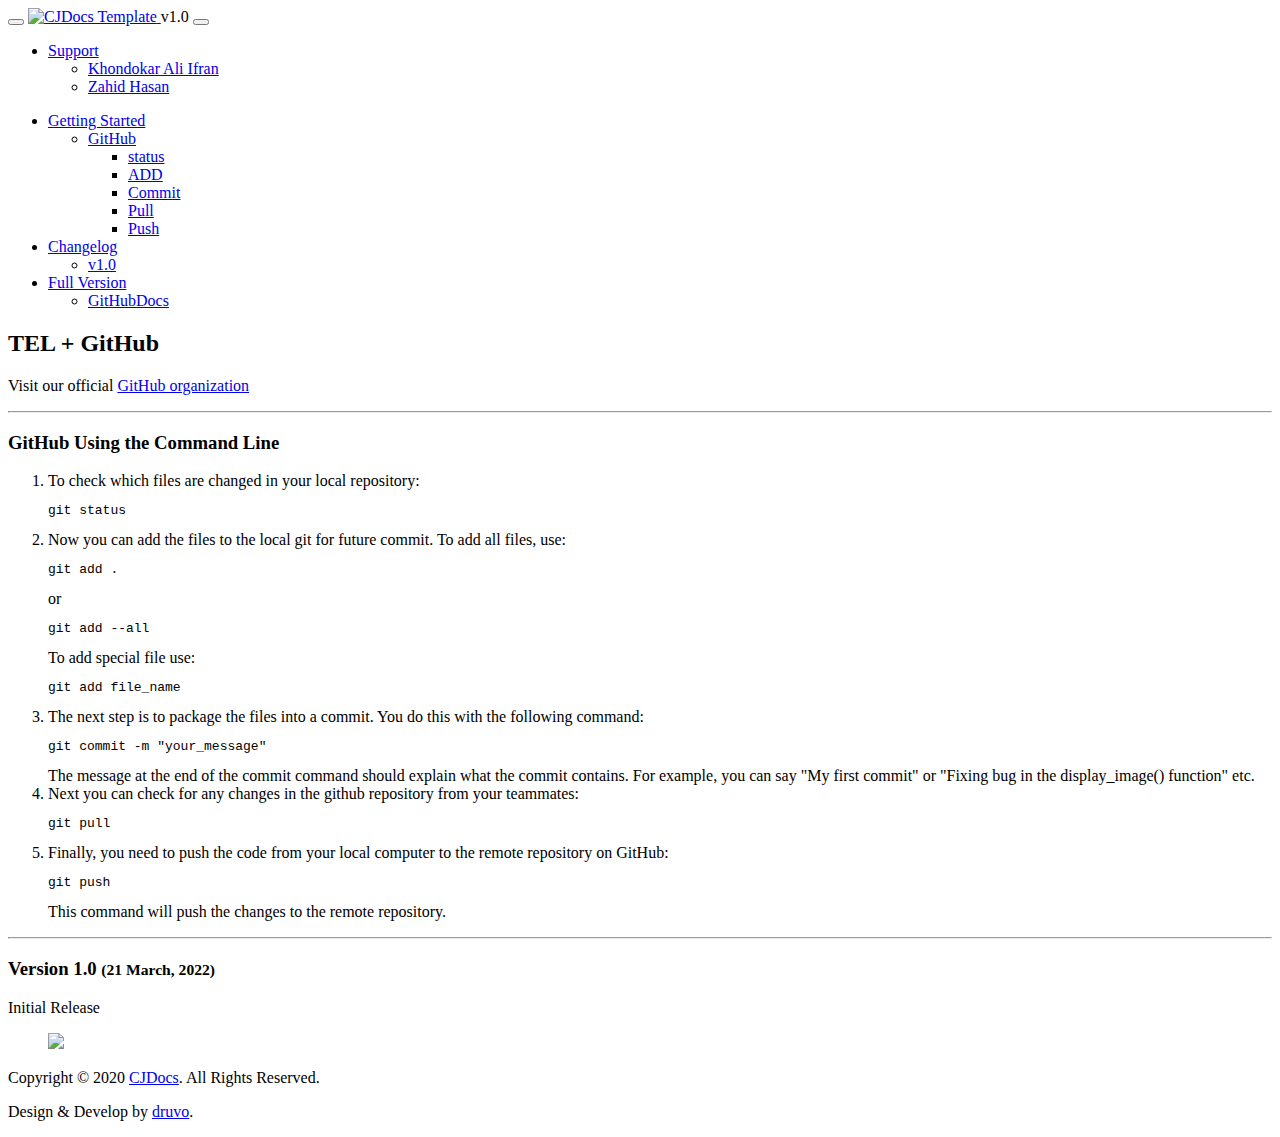
==== commit ebfb81af: "full github html copyed" ====
--- a/GitHub/index.html
+++ b/GitHub/index.html
@@ -95,8 +95,15 @@
           </ul>
         </li>
 		<li class="nav-item"><a class="nav-link" href="#CJDocs_changelog">Changelog</a>
+
 			<ul class="nav flex-column">
             <li class="nav-item"><a class="nav-link" href="#v1-0">v1.0</a></li>
+          </ul>
+		</li>
+		<li class="nav-item"><a class="nav-link" href="#CJDocs_changelog">Full Version</a>
+
+			<ul class="nav flex-column">
+            <li class="nav-item"><a class="nav-link" href="GItHubDoc/">GitHubDocs</a></li>
           </ul>
 		</li>
       </ul>
